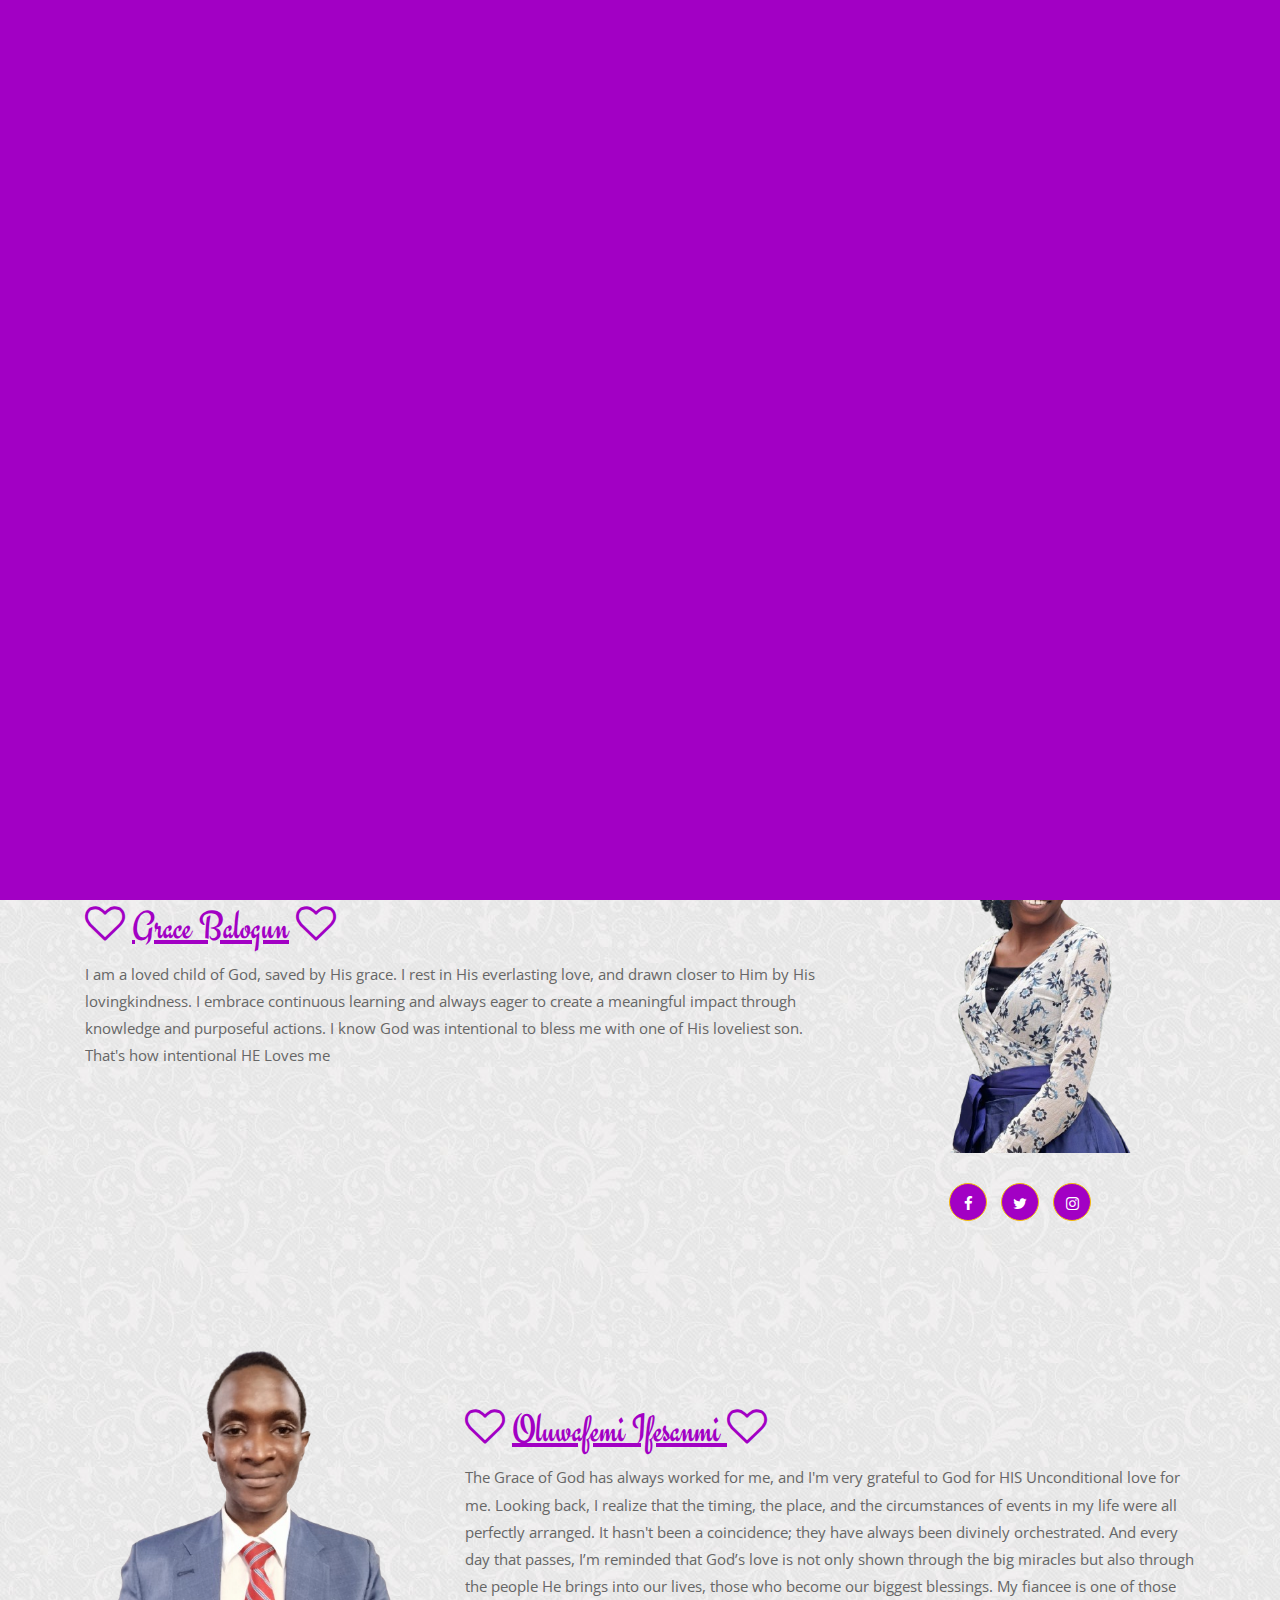
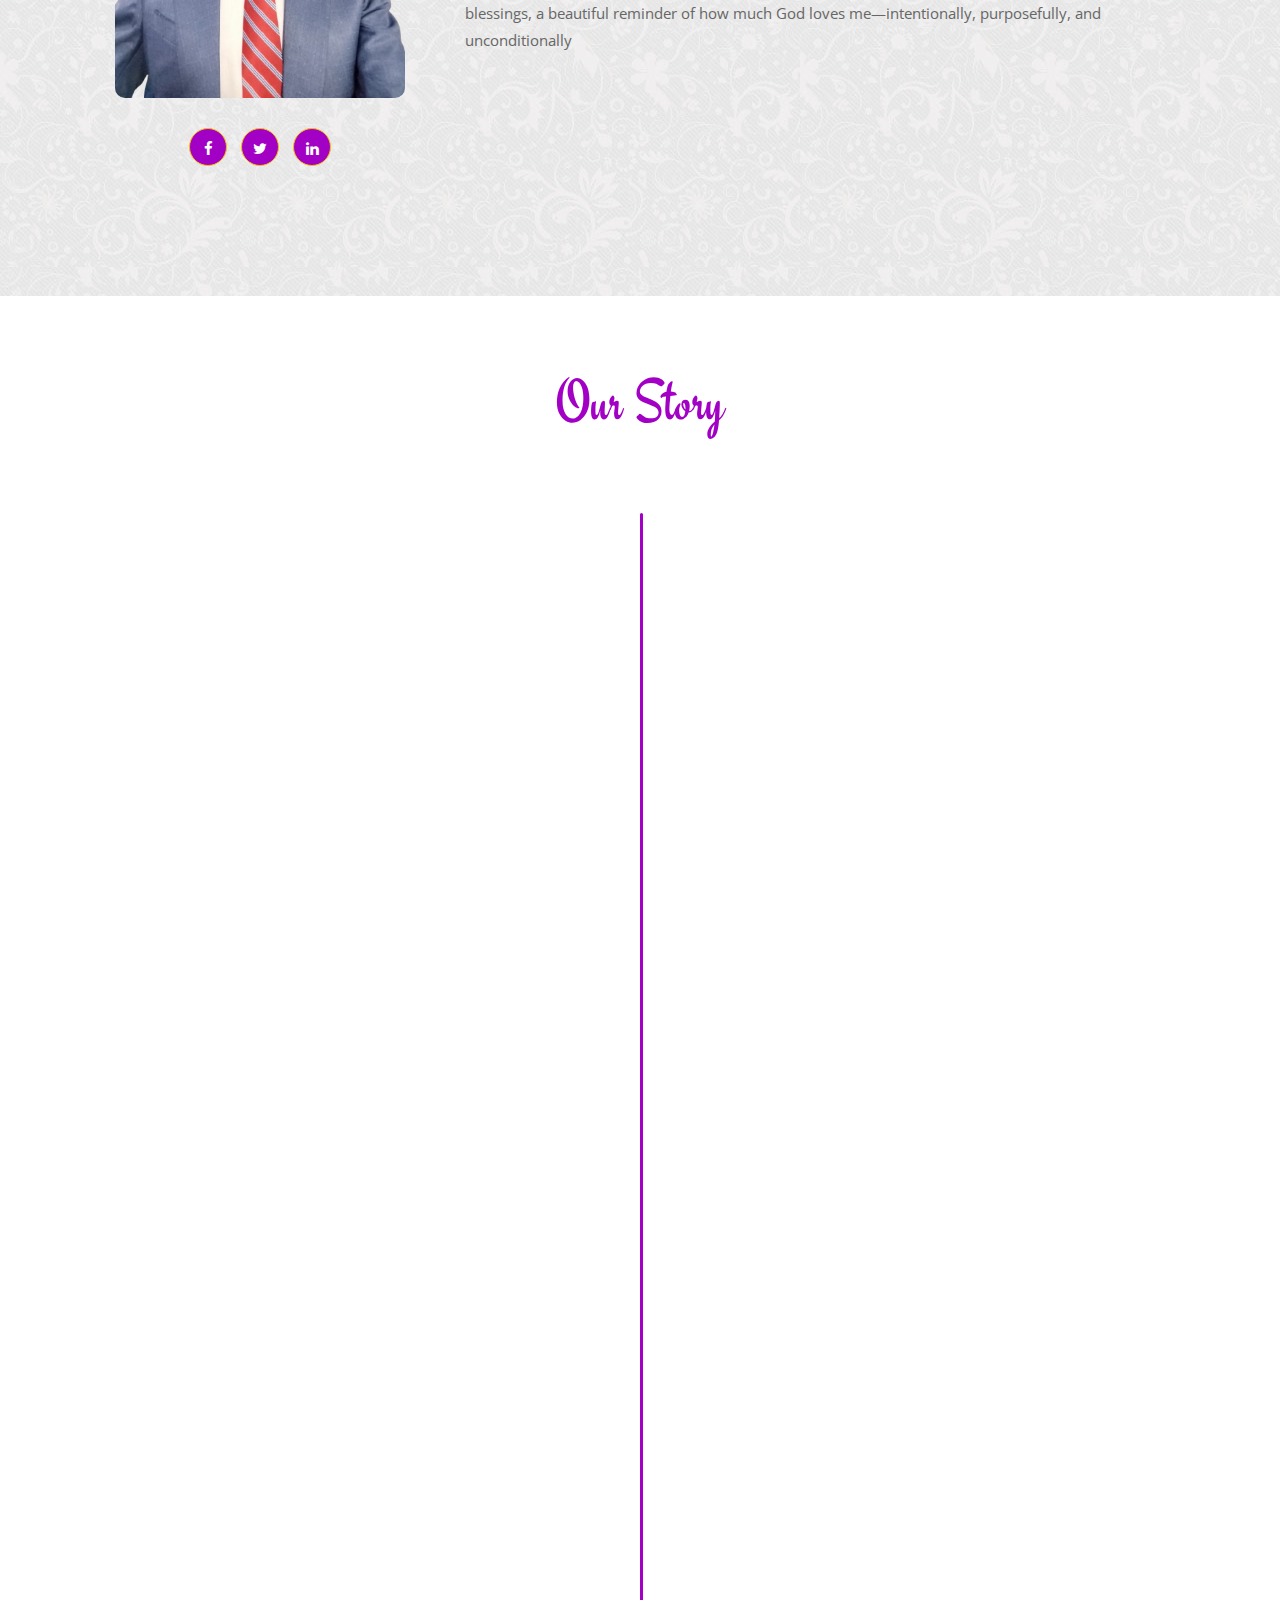
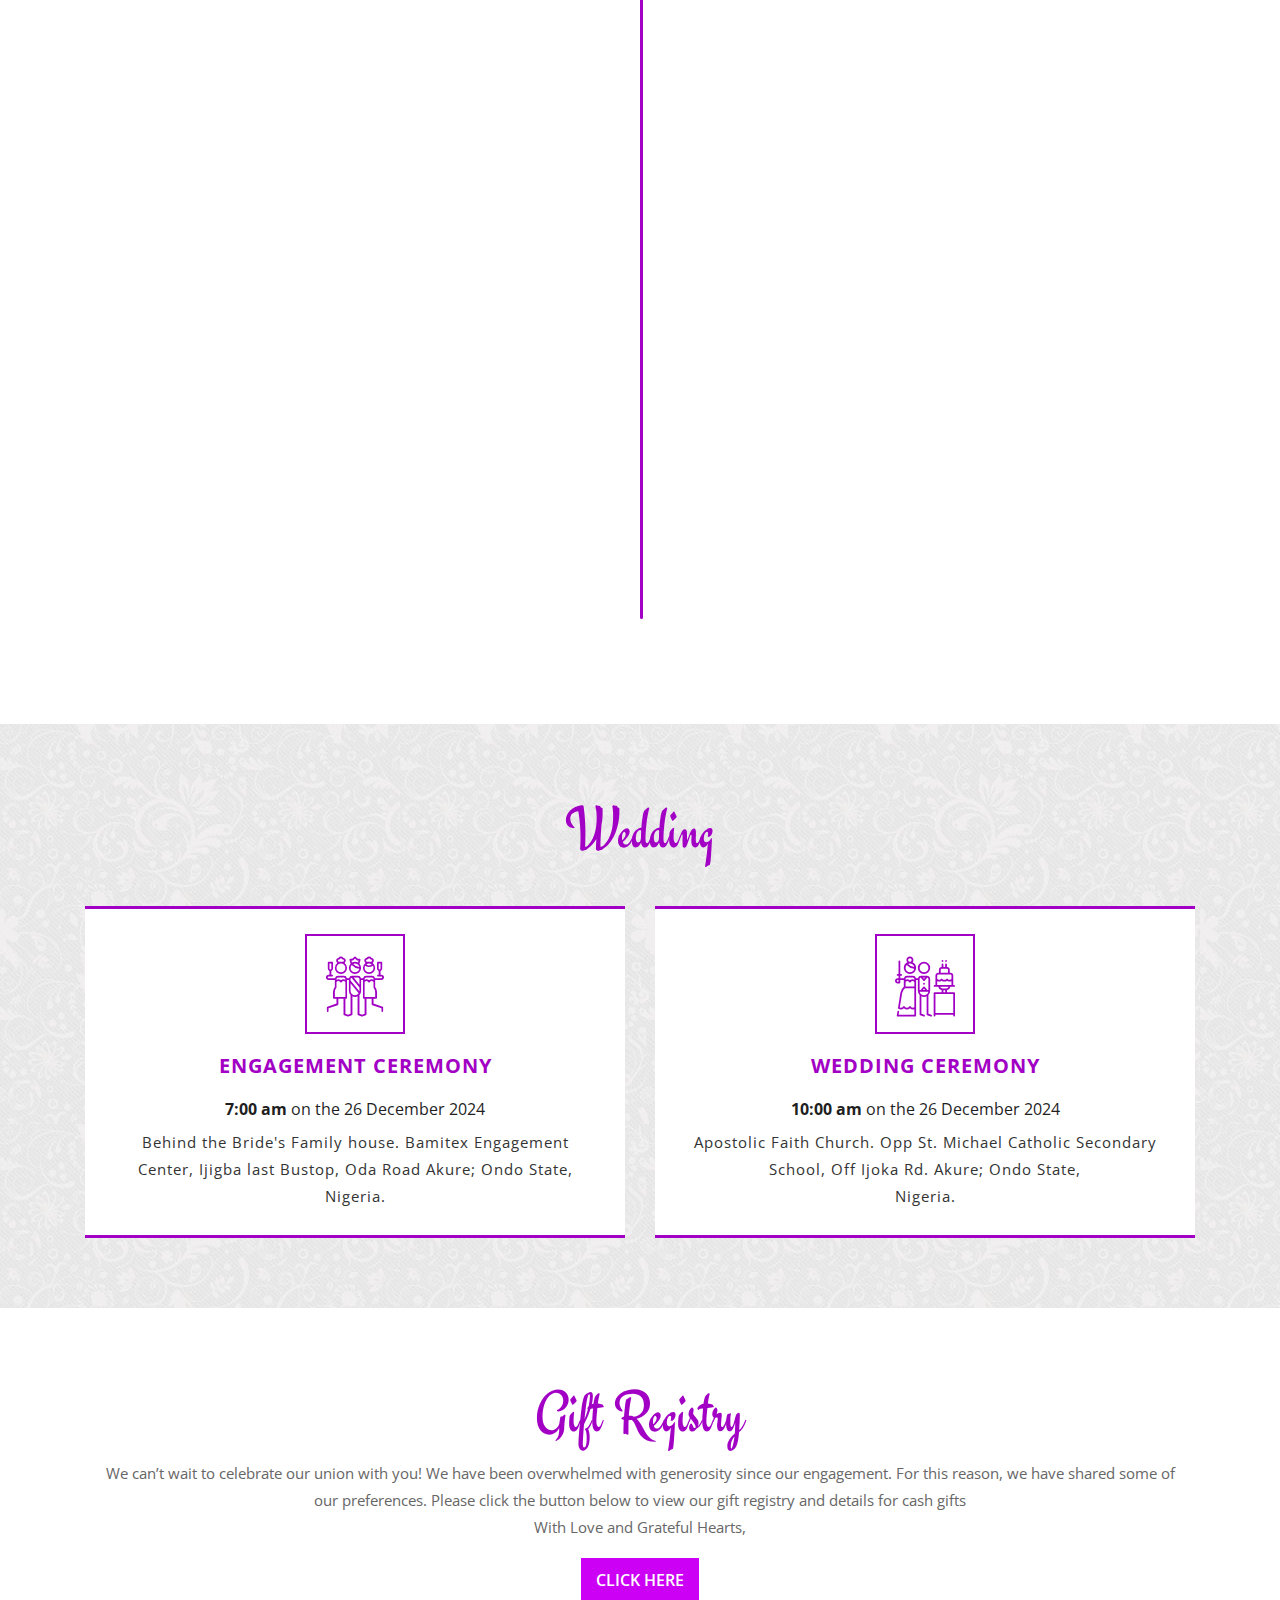
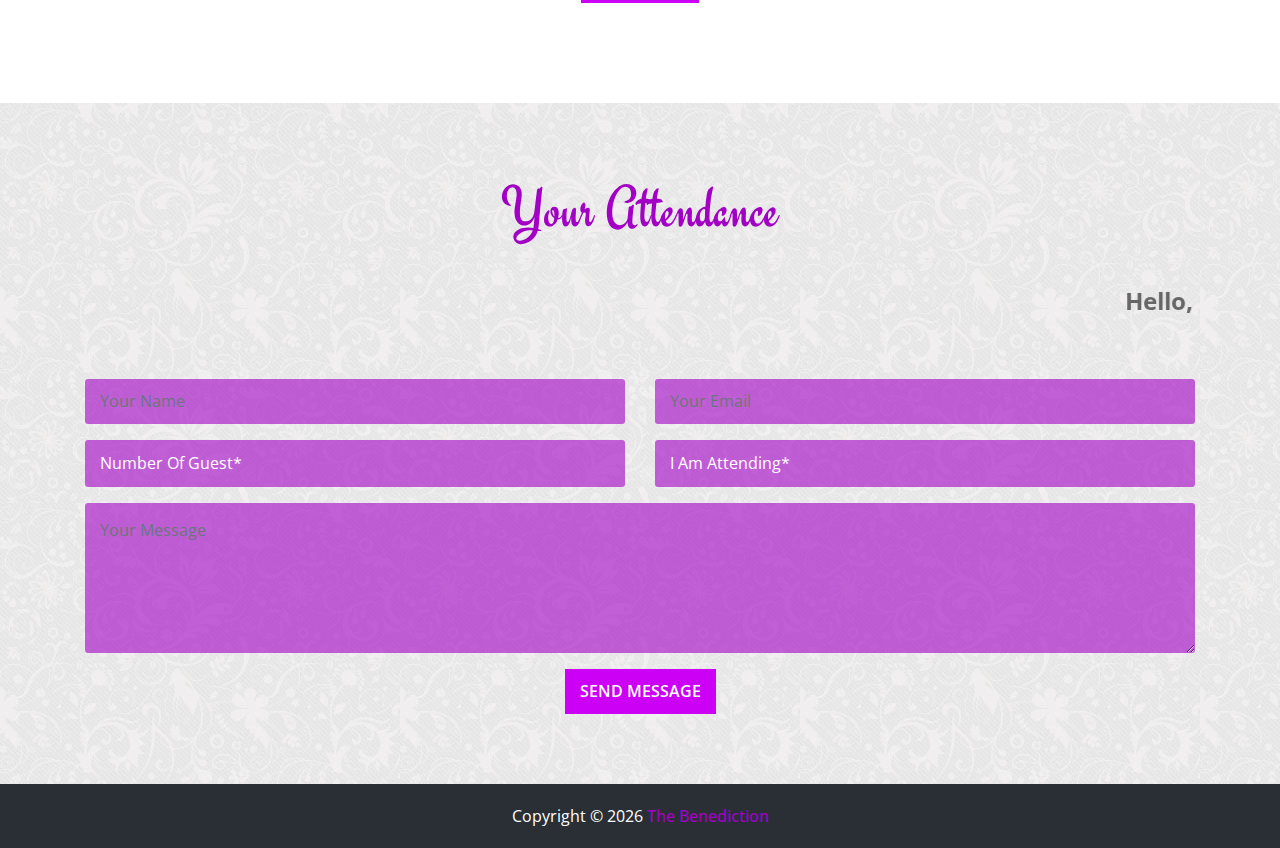
==== index.html @ 72c61d2c "Overhaul" ====
<!DOCTYPE html>
<html lang="en"><!-- Basic -->
<head>
	<meta charset="utf-8">
    <meta http-equiv="X-UA-Compatible" content="IE=edge">   
   
    <!-- Mobile Metas -->
    <meta name="viewport" content="width=device-width, minimum-scale=1.0, maximum-scale=1.0, user-scalable=no">
 
     <!-- Site Metas -->
    <title>The Benediction</title>  
    <meta name="keywords" content="">
    <meta name="description" content="">
    <meta name="author" content="">

    <!-- Site Icons -->
    <link rel="shortcut icon" href="images/favicon.ico" type="image/x-icon">
    <link rel="apple-touch-icon" href="images/apple-touch-icon.png">

    <!-- Tailwind CSS -->
	<link rel="stylesheet" href="css/tailwind.min.css" />
    <!-- Bootstrap CSS -->
    <link rel="stylesheet" href="css/bootstrap.min.css">
    <!-- Pogo Slider CSS -->
    <link rel="stylesheet" href="css/pogo-slider.min.css">
	<!-- Site CSS -->
    <link rel="stylesheet" href="css/style.css">    
    <!-- Responsive CSS -->
    <link rel="stylesheet" href="css/responsive.css">
    <!-- Custom CSS -->
    <link rel="stylesheet" href="css/custom.css">
	<style>
		.logo_title{
			display: inline-flex;
			font-family: 'Engagement', cursive;
		}
		.logo_title h2{
			font-size: 48px !important;
			color: #e3a902 !important;
		}
	</style>

    <!--[if lt IE 9]>
      <script src="https://oss.maxcdn.com/libs/html5shiv/3.7.0/html5shiv.js"></script>
      <script src="https://oss.maxcdn.com/libs/respond.js/1.4.2/respond.min.js"></script>
    <![endif]-->

</head>
<body id="home" data-spy="scroll" data-target="#navbar-wd" data-offset="98">

	<!-- LOADER -->
    <div id="preloader">
		<div class="preloader pulse">
			<h3>Grace Balogun & Oluwafemi Ifesanmi</h3>
		</div>
    </div>
	<!-- end loader -->
    <!-- END LOADER -->
	
	<!-- Start header -->
	<header class="top-header">
		<nav class="navbar header-nav navbar-expand-lg">
            <div class="container">
				<a class="navbar-brand logo_title" href="index.html">
					<img src="images/logo.png" alt="image">
					<h1 class="mt-3 text-bold benedictn text-4xl">TheBenediction</h1>
				</a>
				<button class="navbar-toggler" type="button" data-toggle="collapse" data-target="#navbar-wd" aria-controls="navbar-wd" aria-expanded="false" aria-label="Toggle navigation">
					<span></span>
					<span></span>
					<span></span>
				</button>
                <div class="collapse navbar-collapse justify-content-end" id="navbar-wd">
                    <ul class="navbar-nav">
                        <li><a class="nav-link active" href="#home">Home</a></li>
                        <li><a class="nav-link" href="#about">About</a></li>
                        <li><a class="nav-link" href="#story">Story</a></li>
						<li><a class="nav-link" href="#wedding">Wedding</a></li>
                        <li><a class="nav-link" href="#events">Events</a></li>
						<li><a class="nav-link" href="#contact">Contact</a></li>
                    </ul>
                </div>
            </div>
        </nav>
	</header>
	<!-- End header -->
	
	<!-- Start Banner -->
	<div class="home-slider">
		<ul class="rslides">
			<li><img src="images/slider-01.jpg" alt=""></li>
			<li><img src="images/5.png" alt=""></li>
			<li><img src="images/slider-03.jpg" alt=""></li>
		</ul>
		<div class="lbox-details">
			<!-- <h1 class="benedictn">Grace Balogun & Oluwafemi Ifesanmi</h1>
			<h2>We're getting married</h3> -->
			<div class="countdown main-time clearfix">
				<div id="timer">
					<h3> 26 December 2024</h3>
					<div id="days"></div>
					<div id="hours"></div>
					<div id="minutes"></div>
					<div id="seconds"></div>
				</div>
			</div>
		</div>
	</div>
	<!-- End Banner -->
	
	<!-- Start About us -->
	<div id="about" class="about-box">
		<div class="about-a1">
			<div class="container">
				<!-- <div class="row">
					<div class="col-lg-12 text-center">
						<div class="title-box benedictn">
							<h2>Oluwafemi Ifesanmi <span> & </span> Grace Balogun </h2>
						</div>
					</div>
				</div> -->
				<div class="row">
					<div class="col-lg-12 col-md-12 col-sm-12">
						<div class="row align-items-center about-main-info">
							<div class="col-lg-8 col-md-6 col-sm-12">
								<h2> <i class="fa fa-heart-o benedictn" aria-hidden="true"></i> <span class="">Grace Balogun</span> <i class="fa fa-heart-o benedictn" aria-hidden="true"></i></h2>
								<p>I am a loved child of God, saved by His grace. I rest in His everlasting love, and drawn closer to Him by His lovingkindness. I embrace continuous learning and always eager to create a meaningful impact through knowledge and purposeful actions. I know God was intentional to bless me with one of His loveliest son. That's how intentional HE Loves me</p>
							</div>
							<div class="col-lg-4 col-md-6 col-sm-12">
								<div class="about-m">
									<div class="about-img">
										<img class="img-fluid" src="images/about-img-0.png" alt="" />
									</div>
									<ul>
										<li><a href="https://www.facebook.com/oxenads"><i class="fa fa-facebook"></i></a></li>
										<li><a href="https://x.com/yembal29"><i class="fa fa-twitter"></i></a></li>
										<li><a href="https://www.instagram.com/oxenads/"><i class="fa fa-instagram"></i></a></li>
									</ul>
								</div>
							</div>
						</div>
						<div class="row align-items-center about-main-info">
							<div class="col-lg-4 col-md-6 col-sm-12">
								<div class="about-m">
									<div class="about-img">
										<img class="img-fluid" src="images/about-img-021.png" alt="" />
									</div>
									<ul>
										<li><a href="https://www.facebook.com/Ifesanmi.OLUWAFEMl"><i class="fa fa-facebook"></i></a></li>
										<li><a href="https://x.com/OIfesanmi"><i class="fa fa-twitter"></i></a></li>
										<li><a href="https://www.linkedin.com/in/oluwafemi-ifesanmi/"><i class="fa fa-linkedin"></i></a></li>
									</ul>
								</div>
							</div>
							<div class="col-lg-8 col-md-6 col-sm-12">
								<h2> <i class="fa fa-heart-o benedictn" aria-hidden="true"></i> <span class="">Oluwafemi Ifesanmi </span> <i class="fa fa-heart-o benedictn" aria-hidden="true"></i></h2>
								<p>The Grace of God has always worked for me, and I'm very grateful to God for HIS Unconditional love for me. Looking back, I realize that the timing, the place, and the circumstances of events in my life were all perfectly arranged. It hasn't been a coincidence; they have always been divinely orchestrated. And every day that passes, I’m reminded that God’s love is not only shown through the big miracles but also through the people He brings into our lives, those who become our biggest blessings. My fiancee is one of those blessings, a beautiful reminder of how much God loves me—intentionally, purposefully, and unconditionally </p>
							</div>
						</div>
					</div>
				</div>
			</div>
		</div>
	</div>
	<!-- End About us -->
	
	<!-- Start Story -->
	<div id="story" class="story-box main-timeline-box">
		<div class="container">
			<div class="row">
				<div class="col-lg-12">
					<div class="title-box">
						<h2>Our Story</h2>
					</div>
				</div>
			</div>
			
			<div class="timeLine">
				<div class="row">
					<div class="lineHeader hidden-sm hidden-xs"></div>
					<div class="lineFooter hidden-sm hidden-xs"></div>

					<div class="col-lg-6 col-md-6 col-sm-12 col-xs-12 item" >
						<div class="caption">
							<div class="star center-block">
								<span class="h">10</span>
								<span>March </span>
								<span>2024</span>
							</div>
							<div class="image">
								<img src="images/time-01.jpg" alt="" />
								<div class="title">
									<h2>Click Here <i class="fa fa-angle-right" aria-hidden="true"></i></h2>
								</div>
							</div>
							<div class="textContent">
								<p class="lead">We had known eachother for a while, She had always been around,... I just didn't <strike>Notice</strike> <b>See</b> 😜 Her in that way. She is a very close friend to my very close friend, and on this notable day (being Mothers Day), we met again at the event celebration in the Church and unlike the normal exchange of pleasantries, we somehow connected. We immediately found a common language, and the rest is story 🤷🏽‍♂️🤭</p>
							</div>
						</div>
					</div>
					<div class="col-lg-6 col-md-6 col-sm-12 col-xs-12 item">
						<div class="caption">
							<div class="star center-block">
								<span class="h">27</span>
								<span>April</span>
								<span>2024</span>
							</div>
							<div class="image">
								<img src="images/time-02.jpg" alt="" />
								<div class="title">
									<h2>Hangout <i class="fa fa-angle-right" aria-hidden="true"></i></h2>
								</div>
							</div>
							<div class="textContent">
								<p class="lead">It was the 10th of March, 2024—a Sunday like any other, or so I thought. After the service, I had just risen from my praying knees, ready to join the Mothering Day reception at church. It was a day dedicated to celebrating the women, and in a touching gesture, the men of the church served us. I decided to wait patiently for the last batch to get my meal, taking in the joyful atmosphere.</p>
							</div>
						</div>
					</div>
					<div class="col-lg-6 col-md-6 col-sm-12 col-xs-12 item" >
						<div class="caption">
							<div class="star center-block">
								<span class="h">Some</span>
								<span>Other </span>
								<span>Time</span>
							</div>
							<div class="image">
								<img src="images/time-06.jpg" alt="" />
								<div class="title">
									<h2>Well🤷🏽‍♂️ <i class="fa fa-angle-right" aria-hidden="true"></i></h2>
								</div>
							</div>
							<div class="textContent">
								<p class="lead">Finally, it was my turn, and as I collected my food and settled at a table with friends, I couldn’t help but glance around. That’s when I saw him—a tall, gentle man holding a plate of rice. He sat nearby, and I greeted him warmly. I recognized him as a friend of a friend, but I didn’t realize then that this brief meeting was the beginning of something far more meaningful.</p>
							</div>
						</div>
					</div>
					<div class="col-lg-6 col-md-6 col-sm-12 col-xs-12 item">
						<div class="caption">
							<div class="star center-block">
								<span class="h">03</span>
								<span>April</span>
								<span>2017</span>
							</div>
							<div class="image">
								<img src="images/time-03.jpg" alt="" />
								<div class="title">
									<h2>First date <i class="fa fa-angle-right" aria-hidden="true"></i></h2>
								</div>
							</div>
							<div class="textContent">
								<p class="lead">Later that evening, curiosity got the best of me, and I reached out to a mutual friend for his contact. With genuine friendliness, I offered my assistance as a LinkedIn manager—a simple act that laid the foundation for what was to come. From that Sunday onward, our conversations became frequent and unexpectedly profound. God was speaking to me about him, yet it didn’t make sense to me then, and I prayed fervently to dismiss what I felt stirring.</p>
							</div>
						</div>
					</div>
						<div class="col-lg-6 col-md-6 col-sm-12 col-xs-12 item">
							<div class="caption">
								<div class="star center-block">
									<span class="h">11</span>
									<span>June</span>
									<span>2024</span>
								</div>
								<div class="image">
									<img src="images/event-img-01.jpg" alt="" />
									<div class="title">
										<h2>Proposal (Evening) <i class="fa fa-angle-right" aria-hidden="true"></i></h2>
									</div>
								</div>
								<div class="textContent">
									<p class="lead">But then, something changed. Month later, Oluwafemi asked me, quite directly, if I was praying about him. His words caught me off guard. “Praying for you or praying about you?” I replied, half-joking, trying to mask my surprise. He confidently responded that he believed I was praying for him, but humbly requested that I also pray about him. It was then that he revealed his intentions, laying bare what had been on his heart.</p>
								</div>
							</div>
						</div>
						<div class="col-lg-6 col-md-6 col-sm-12 col-xs-12 item">
							<div class="caption">
								<div class="star center-block">
									<span class="h">29</span>
									<span>June</span>
									<span>2024</span>
								</div>
								<div class="image">
									<img src="images/time-04.jpg" alt="" />
									<div class="title">
										<h2>Engagement <i class="fa fa-angle-right" aria-hidden="true"></i></h2>
									</div>
								</div>
								<div class="textContent">
									<p class="lead">It was a moment of clarity for me. I had been content with the idea of friendship, and nothing more, but Oluwafemi’s sincerity made me realize it was time to surrender my own plans to God and allow myself to be vulnerable.</p>
								</div>
							</div>
						</div>
						<div class="col-lg-6 col-md-6 col-sm-12 col-xs-12 item">
							<div class="caption">
								<div class="star center-block">
									<span class="h">26</span>
									<span>Dec</span>
									<span>2024</span>
								</div>
								<div class="image">
									<img src="images/time-05.jpg" alt="" />
									<div class="title">
										<h2>Our Wedding <i class="fa fa-angle-right" aria-hidden="true"></i></h2>
									</div>
								</div>
								<div class="textContent">
									<p class="lead">In Oluwafemi, I had found more than just a friend. I find a partner I feel confident and joyful walking down the aisle with—a man God had been intentional in bringing into my life. It is more proof to how deeply He loves me, gracing me with one of His loveliest sons. <b><i class="text-red-900">And that’s how our story began.</i></b></p>
								</div>
							</div>
						</div>
						<div class="col-lg-6 col-md-6 col-sm-12 col-xs-12 item">
							<div class="caption">
								<div class="star center-block">
									<!-- <span class="h">26</span> -->
									<span>Right</span>
									<span>Now</span>
								</div>								
								<div class="image">
									<img src="images/Benediction.png" alt="">
									<div class="title">
										<h2>Our Marriage <i class="fa fa-angle-right" aria-hidden="true"></i></h2>
									</div>
								</div>
								<div class="textContent">
									<p class="lead">The love of God, and HIS Grace embedded!
										HIS Grace is our active Love before we met, while we got into courtship and forever in our marriage. Bestowing nothing less than Himself upon our relationship.
										This same grace saved us through faith - A priceless gift of God.</p>
								</div>
							</div>
						</div>

				</div>
			</div>
			
		</div>
	</div>
	<!-- End Story -->
	
	<!-- Start Family -->
	<!-- <div id="family" class="family-box">
		<div class="container">
			<div class="row">
				<div class="col-lg-12">
					<div class="title-box">
						<h2>Family</h2>
						<p>Lorem ipsum dolor sit amet, consectetur adipiscing elit. </p>
					</div>
				</div>
			</div>
			<div class="row">
				<div class="col-lg-4 col-md-6 col-sm-12">
					<div class="single-team-member">
						<div class="family-img">
							<img class="img-fluid" src="images/family-01.jpg" alt="" />
						</div>
						<div class="family-info">
							<h4>Mr. Alonso Wiles </h4>
							<p>{ Leida’s Father }</p>
						</div>
					</div>
				</div>
				<div class="col-lg-4 col-md-6 col-sm-12">
					<div class="single-team-member">
						<div class="family-img">
							<img class="img-fluid" src="images/family-02.jpg" alt="" />
						</div>
						<div class="family-info">
							<h4>Mr. Evon Wiles </h4>
							<p>{ Leida’s Mother }</p>
						</div>
					</div>
				</div>
				<div class="col-lg-4 col-md-6 col-sm-12">
					<div class="single-team-member">
						<div class="family-img">
							<img class="img-fluid" src="images/family-03.jpg" alt="" />
						</div>
						<div class="family-info">
							<h4>Mr. Chris Wiles </h4>
							<p>{ Leida’s Brother }</p>
						</div>
					</div>
				</div>
				<div class="col-lg-4 col-md-6 col-sm-12">
					<div class="single-team-member">
						<div class="family-img">
							<img class="img-fluid" src="images/family-04.jpg" alt="" />
						</div>
						<div class="family-info">
							<h4>Mr. Adina Wiles </h4>
							<p>{ Leida’s Sister }</p>
						</div>
					</div>
				</div>
				<div class="col-lg-4 col-md-6 col-sm-12">
					<div class="single-team-member">
						<div class="family-img">
							<img class="img-fluid" src="images/family-05.jpg" alt="" />
						</div>
						<div class="family-info">
							<h4>Mr. Annetta Wiles </h4>
							<p>{ Leida’s Sister }</p>
						</div>
					</div>
				</div>
				<div class="col-lg-4 col-md-6 col-sm-12">
					<div class="single-team-member">
						<div class="family-img">
							<img class="img-fluid" src="images/family-06.jpg" alt="" />
						</div>
						<div class="family-info">
							<h4>Mr. Ladonna Wiles </h4>
							<p>{ Leida’s Sister }</p>
						</div>
					</div>
				</div>
			</div>
		</div>
	</div> -->
	<!-- End Family -->
	
	<!-- Start Gallery -->
	<!-- <div id="gallery" class="gallery-box">
		<div class="container">
			<div class="row">
				<div class="col-lg-12">
					<div class="title-box">
						<h2>Gallery</h2>
						<p>Pictures from our Pre-wedding Shoot will come here. </p>
					</div>
				</div>
			</div>
			<div class="row">
				<ul class="popup-gallery clearfix">
					<li>
						<a href="images/gallery-01.jpg">
							<img class="img-fluid" src="images/gallery-01.jpg" alt="single image">
							<span class="overlay"><i class="fa fa-heart-o benedictn" aria-hidden="true"></i></span>
						</a>
					</li>
					<li>
						<a href="images/gallery-02.jpg">
							<img class="img-fluid" src="images/gallery-02.jpg" alt="single image">
							<span class="overlay"><i class="fa fa-heart-o benedictn" aria-hidden="true"></i></span>
						</a>
					</li>
					<li>
						<a href="images/gallery-03.jpg">
							<img class="img-fluid" src="images/gallery-03.jpg" alt="single image">
							<span class="overlay"><i class="fa fa-heart-o benedictn" aria-hidden="true"></i></span>
						</a>
					</li>
					<li>
						<a href="images/gallery-04.jpg">
							<img class="img-fluid" src="images/gallery-04.jpg" alt="single image">
							<span class="overlay"><i class="fa fa-heart-o benedictn" aria-hidden="true"></i></span>
						</a>
					</li>
					<li>
						<a href="images/gallery-05.jpg">
							<img class="img-fluid" src="images/gallery-05.jpg" alt="single image">
							<span class="overlay"><i class="fa fa-heart-o benedictn" aria-hidden="true"></i></span>
						</a>
					</li>
					<li>
						<a href="images/gallery-06.jpg">
							<img class="img-fluid" src="images/gallery-06.jpg" alt="single image">
							<span class="overlay"><i class="fa fa-heart-o benedictn" aria-hidden="true"></i></span>
						</a>
					</li>
					<li>
						<a href="images/gallery-07.jpg">
							<img class="img-fluid" src="images/gallery-07.jpg" alt="single image">
							<span class="overlay"><i class="fa fa-heart-o benedictn" aria-hidden="true"></i></span>
						</a>
					</li>
					<li>
						<a href="images/gallery-08.jpg">
							<img class="img-fluid" src="images/gallery-08.jpg" alt="single image">
							<span class="overlay"><i class="fa fa-heart-o benedictn" aria-hidden="true"></i></span>
						</a>
					</li>
				</ul>
			</div>
		</div>
	</div> -->
	<!-- End Gallery -->
	
	<!-- Start Wedding -->
	
	<div id="wedding" class="wedding-box">
		<div class="container">
			<div class="row">
				<div class="col-lg-12">
					<div class="title-box">
						<h2>Wedding</h2>
					</div>
				</div>
			</div>
			
			<div class="row">
                <div class="col-md-6 col-sm-6">
                    <button class="serviceBox" type="button" class="btn btn-primary" data-toggle="modal" data-target="#exampleModalLong">
                        <div class="service-icon"><i class="flaticon-engagement-party"></i></div>
                        <h3 class="title">Engagement Ceremony </h3>
						<h4><b>7:00 am</b> on the 26 December 2024</h4>
                        <p class="description">
                            Behind the Bride's Family house. Bamitex Engagement Center, Ijigba last Bustop, Oda Road Akure; Ondo State, Nigeria.
                        </p>
                    </button>
                </div>

                <div class="col-md-6 col-sm-6">
                    <button class="serviceBox"type="button" class="btn btn-primary" data-toggle="modal" data-target="#weddingCeremony">
                        <div class="service-icon"><i class="flaticon-wedding"></i></div>
                        <h3 class="title">Wedding Ceremony </h3>
						<h4><b>10:00 am</b> on the 26 December 2024</h4>
                        <p class="description">
                            Apostolic Faith Church. Opp St. Michael Catholic Secondary School, Off Ijoka Rd. Akure; Ondo State,<br> Nigeria.
                        </p>
                    </button>
                </div>

                <!-- <div class="col-md-4 col-sm-6">
                    <div class="serviceBox">
                        <div class="service-icon"><i class="flaticon-reception-bell"></i></div>
                        <h3 class="title">Reception Ceremony </h3>
						<h4><b>After Church Service</b></h4>
                        <p class="description">
                            Behind the Bride's Family house. Batex Engagement Center, Ijigba last Bustop, Oda Road Akure; Ondo State, Nigeria.
                        </p>
                    </div>
                </div> -->
            </div>
			
		</div>
	</div>
	
	<!-- End Wedding -->
	
	<!-- Start Events -->
	<div id="events" class="events-box">
		<div class="container">
			<div class="row">
				<div class="col-lg-12">
					<div class="title-box">
						<div class="container">
						<h2>Gift Registry</h2>
						<p>We can’t wait to celebrate our union with you! We have been overwhelmed with generosity since our engagement. For this reason, we have shared some of our preferences. Please click the button below to view our gift registry and details for cash gifts
							<br>
							With Love and Grateful Hearts,  
						</p>
						<div class="submit-button">
							<button type="button" class=" btn btn-common" data-toggle="modal" data-target=".bd-example-modal-xl">click here</button>
						</div>
					</div>
						<div class=" modal fade bd-example-modal-xl" tabindex="-1" role="dialog" aria-labelledby="myExtraLargeModalLabel" aria-hidden="true">
							<div class="modal-dialog modal-xl">
								<div class="modal-content">
									<div class="modal-body">
									  <div class="row">
										<div class="col-sm-6 modalBox">
										  <div class="card">
											<div class="card-body">
											  <h5 class="card-title">Gift Registry</h5>
											  <p class="card-text">Thank you very much for your thoughtfulness and generosity. We appreciate you.</p>
											  <div class="submit-button">
											  	<a href="https://www.amazon.com/wedding/share/TheBenediction2024" class="btn btn-common">Order Gift</a>
											</div>
											</div>
										  </div>
										</div>
										<div class="col-sm-6 modalBox">
										  <div class="card">
											<div class="card-body">
											  <h5 class="card-title">Cash Gifts</h5>
											  <p class="card-text">Below are the details for cash gifts.</p>
											  <ul>
												<h3>Nigerian Bank Details:</h3>

												<li>Account Name: Oluwafemi Ifesanmi</li>
												
												<li>Bank Name: UBA </li>
												
												<li>Bank Account: 2152572848</li>
												<br>
												<h3>Zelle Information:</h3>
												
												<li>Name: Grace Balogun</li>
												
												<li>Email: gracebalogun8@gmail.com</li>
												
											  </ul>
											</div>
										  </div>
										</div>
									  </div>
									</div>
									<div class="modal-footer">
										<button type="button" class="btn btn-secondary" data-dismiss="modal">Close</button>
									</div>
								</div>
							</div>
						</div>
					</div>
				</div>
			</div>
			<!-- <div class="row">
				<div class="col-lg-12">
					<div class="title-box">
						<h2>Gift Registry</h2>
						<br>
						<h2>Dr. Okunola Adesola</h2>
						<br>
						<h2>Dr. Olasunkanmi Musibau</h2>
						<br>
						<h2>Mr. Abunsango Ayobami</h2>
						<br>
						<h2>Dr. Anaso Ijeoma</h2>
						<br>
						<h2>Dr. Olumide Adeyemo</h2>
						<br>
						<h2>Chief & Mrs Tokunbo Ajasin</h2>
						<br>
						<h2>Comrade & Mrs Wole Aina</h2>
						<br>
						<h2>Mr. Mukaila Lawal</h2>
						<br>
						<h2>Mr. Iheacho Henry</h2>
						<br> 
						<h2>Mr. Mrs. Babatope Makun</h2>
						<br> 
						<h2>Mr. Alex Adebayo</h2>
						<br> 
						<h2>Rev. Dotun Ewumi</h2>
						<br> 
						<h2>Members of Anthony Group One</h2>
						<br>
						
						<h2>Ms. Faith Eriba</h2>
						<br>
						<h2>Mr & Mrs. Abraham Popogbe</h2>
						<br>
						<h2>Mr & Mrs. Tolu Orija</h2>
						<br>
						<h2>Mr Michael Onyia</h2>
						<br>
						<h2>The ICAN Family</h2>
						<br>
						<h2>Mr. Nwobu Kingsley</h2>
						<br>
					</div>
				</div>
			</div> -->
			<!-- <div class="row">
				<div class="col-lg-4 col-md-6 col-sm-12">
					<div class="event-inner">
						<div class="event-img">
							<img class="img-fluid" src="images/event-img-01.jpg" alt="" />
						</div>
						<h2>2 June 2018 Engagement</h2>
						<p>Lorem Ipsum is simply dummy text of the printing and typesetting industry. Lorem Ipsum has been the industry's standard </p>
						<a href="#">See location <i class="fa fa-angle-double-right" aria-hidden="true"></i></a>
					</div>
				</div>
				<div class="col-lg-4 col-md-6 col-sm-12">
					<div class="event-inner">
						<div class="event-img">
							<img class="img-fluid" src="images/event-img-02.jpg" alt="" />
						</div>
						<h2>3 June 2018 Main Ceremony </h2>
						<p>Lorem Ipsum is simply dummy text of the printing and typesetting industry. Lorem Ipsum has been the industry's standard </p>
						<a href="#">See location <i class="fa fa-angle-double-right" aria-hidden="true"></i></a>
					</div>
				</div>
				<div class="col-lg-4 col-md-6 col-sm-12">
					<div class="event-inner">
						<div class="event-img">
							<img class="img-fluid" src="images/event-img-03.jpg" alt="" />
						</div>
						<h2>4 June 2018 Wedding party </h2>
						<p>Lorem Ipsum is simply dummy text of the printing and typesetting industry. Lorem Ipsum has been the industry's standard </p>
						<a href="#">See location <i class="fa fa-angle-double-right" aria-hidden="true"></i></a>
					</div>
				</div>
			</div> -->
		</div>
	</div>
	<!-- End Events -->
	
	<!-- Start Contact -->
	<div id="contact" class="contact-box">
		<div class="container">
			<div class="row">
				<div class="col-lg-12">
					<div class="title-box">
						<h2>Your Attendance</h2>
					</div>
				</div>
				<div class="title-box">
						<p class="container">
							<marquee behavior="" class="inline-flex"direction="left" loop="">
								<div class="inline-flex items-baseline text-2xl font-bold">
									<p class="">Hello, There! We'd like to know your availability for our wedding. Please fill this form, This will assist with our preparations. </p> 
									<h1 id="typewriter" class=""></h1>
								</div>
							</marquee>
						</p>
				</div>
			</div>
			<div class="row">
				<div class="col-lg-12 col-sm-12 col-xs-12">
				  <div class="contact-block">
					<form id="" action="https://formspree.io/f/xrbgbrjy" method="POST">
					  <div class="row">
						<div class="col-md-6">
							<div class="form-group">
								<input type="text" class="form-control" id="name" name="name" placeholder="Your Name" required data-error="Please enter your name">
								<div class="help-block with-errors"></div>
							</div>                                 
						</div>
						<div class="col-md-6">
							<div class="form-group">
								<input placeholder="Your Email" id="email" class="form-control" required data-error="Please enter your email" type="email" name="email">
								<div class="help-block with-errors"></div>
							</div> 
						</div>
						<div class="col-md-6">
							<div class="form-group">
								<select class="custom-select d-block form-control" name="guests" id="guest" required data-error="Please select an item in the list.">
								  <option disabled selected>Number Of Guest*</option>
								  <option value="1">1</option>
								  <option value="2">2</option>
								  <option value="3">3</option>
								  <option value="4">4</option>
								  <option value="5">5</option>
								</select>
								<div class="help-block with-errors"></div>
							</div> 
						</div>
						<div class="col-md-6">
							<div class="form-group">
								<select class="custom-select d-block form-control" id="event" name="event" required data-error="Please select an item in the list.">
								  <option disabled selected>I Am Attending*</option>
								  <option value="1">All events</option>
								  <option value="2">Engagement ceremony</option>
								  <option value="3">Wedding ceremony</option>
								</select>
								<div class="help-block with-errors"></div>
							</div> 
						</div>
						<div class="col-md-12">
							<div class="form-group"> 
								<textarea class="form-control" id="message" name="message" placeholder="Your Message" rows="8" data-error="Write your message" required></textarea>
								<div class="help-block with-errors"></div>
							</div>
							<div class="submit-button text-center">
								<button class="btn btn-common" id="submit" type="submit">Send Message</button>
								<div id="msgSubmit" class="h3 text-center hidden"></div> 
								<div class="clearfix"></div> 
							</div>
						</div>
					  </div>            
					</form>
				  </div>
				</div>
			</div>
		</div>
	</div>
	<!-- End Contact -->
	
	
	<!-- Start Footer -->
	<footer class="footer-box">
		<div class="container">
			<div class="row">
				<div class="col-lg-12">
					<p class="footer-company-name text-base text-body-color">Copyright &copy; <script>document.write(new Date().getFullYear())</script> <a class=" text-indigo-600 text-base w-40 h-6 font-medium items-center justify-center text-center hover:animate-flipDown" href="https://thebenediction.vercel.app/">The Benediction</a> </p>
				</div>
			</div>
		</div>
	</footer>



  
  
	<!-- Modal -->
	<div class="modal fade" id="exampleModalLong" tabindex="-1" role="dialog" aria-labelledby="exampleModalLongTitle" aria-hidden="true">
		<div class="modal-dialog modal-dialog-scrollable modal-lg" role="document">
		<div class="modal-content">
			<div class="modal-header">
			<h5 class="modal-title" id="exampleModalLongTitle">Engagement Directions</h5>
			<button type="button" class="close" data-dismiss="modal" aria-label="Close">
				<span aria-hidden="true">&times;</span>
			</button>
			</div>
			<div class="modal-body">
				<div class="container">
					<div class="row">
						<div class="col-lg-12">
							<div class="title-box">
								<h2>Address</h2>
								<p>5 ijigba last bus stop, off oda road</p>
								<br>
								<h2>Directions</h2>
								<p>From anywhere, get to 'Oja Oba' (A central/major market in Akure); alight at 'Texaco filling station'. Board a vehicle from there to Kajola last Bus stop. At the final stop of the vehicle, call the RSVP.</p>
								<iframe src="https://www.google.com/maps/embed?pb=!1m18!1m12!1m3!1d15833.327933334278!2d5.2149423!3d7.202912899999999!2m3!1f0!2f0!3f0!3m2!1i1024!2i768!4f13.1!3m3!1m2!1s0x1047851cf800b8b1%3A0xccebafb214272baa!2sKajola%20Last%20Bus%20Stop!5e0!3m2!1sen!2sng!4v1730817687890!5m2!1sen!2sng" width="600" height="450" style="border:0;" allowfullscreen="" loading="lazy" referrerpolicy="no-referrer-when-downgrade"></iframe>
							</div>
						</div>
					</div>
				</div>
			</div>
			<div class="modal-footer">
			<button type="button" class="btn btn-secondary" data-dismiss="modal">Close</button>
			</div>
		</div>
		</div>
	</div>
 	<!-- Engagement Modal ends -->

  	<!--Wedding Modal -->
	<div class="modal fade" id="weddingCeremony" tabindex="-1" role="dialog" aria-labelledby="weddingCeremonyTitle" aria-hidden="true">
		<div class="modal-dialog modal-dialog-scrollable modal-lg" role="document">
		<div class="modal-content">
			<div class="modal-header">
			<h5 class="modal-title" id="weddingCeremonyTitle">Wedding Directions</h5>
			<button type="button" class="close" data-dismiss="modal" aria-label="Close">
				<span aria-hidden="true">×</span>
			</button>
			</div>
			<div class="modal-body">
			<div class="container">
				<div class="row">
					<div class="col-lg-12">
						<div class="title-box">
							<h2>Address</h2>
							<p>Apostolic Faith Church, Ijoka Rd, opp. St Michael, Akure 340283, Ondo Nigeria.</p>
							<br>
							<h2>Directions</h2>
							<p>From anywhere, get to 'Oja Oba' (A central/major market in Akure); alight at 'Texaco filling station'. Board a vehicle from there to Kajola last Bus stop. At the final stop of the vehicle, call the RSVP.</p>
							<iframe src="https://www.google.com/maps/embed?pb=!1m18!1m12!1m3!1d3958.1052870893927!2d5.194265473675478!3d7.228830592777231!2m3!1f0!2f0!3f0!3m2!1i1024!2i768!4f13.1!3m3!1m2!1s0x1047856444f181d1%3A0x677814ee8728c714!2sApostolic%20Faith%20Church%2C%20Ijoka%2C%20Akure!5e0!3m2!1sen!2sng!4v1730816051955!5m2!1sen!2sng" width="600" height="450" style="border:0;" allowfullscreen="" loading="lazy" referrerpolicy="no-referrer-when-downgrade"></iframe>
						</div>
					</div>
				</div>
			</div>
			<div class="modal-footer">
			<button type="button" class="btn btn-secondary" data-dismiss="modal">Close</button>
			</div>
		</div>
		</div>
	</div>
	
	<!-- Wedding Modal ends -->

	<!-- End Footer -->
	<script>
		const words = ["E se pupo!", "Thank You!", "Merci beaucoup!", "Daalụ!"];
		let i = 0;
		let j = 0;
		let currentWord = "";
		let isDeleting = false;
		
		function type() {
		  currentWord = words[i];
		  if (isDeleting) {
			document.getElementById("typewriter").textContent = currentWord.substring(0, j-1);
			j--;
			if (j == 0) {
			  isDeleting = false;
			  i++;
			  if (i == words.length) {
				i = 0;
			  }
			}
		  } else {
			document.getElementById("typewriter").textContent = currentWord.substring(0, j+1);
			j++;
			if (j == currentWord.length) {
			  isDeleting = true;
			}
		  }
		  setTimeout(type, 200);
		}
		
		type();
		</script>
	<!-- ALL JS FILES -->
	<script src="js/jquery.min.js"></script>
	<script src="js/popper.min.js"></script>
	<script src="js/bootstrap.min.js"></script>
    <!-- ALL PLUGINS -->
	<script src="js/jquery.magnific-popup.min.js"></script>
    <script src="js/jquery.pogo-slider.min.js"></script> 
	<script src="js/slider-index.js"></script>
	<script src="js/smoothscroll.js"></script>
	<script src="js/responsiveslides.min.js"></script>
    <script src="js/timeLine.min.js"></script>	
	<script src="js/form-validator.min.js"></script>
    <script src="js/contact-form-script.js"></script>
    <script src="js/custom.js"></script>
</body>
</html>
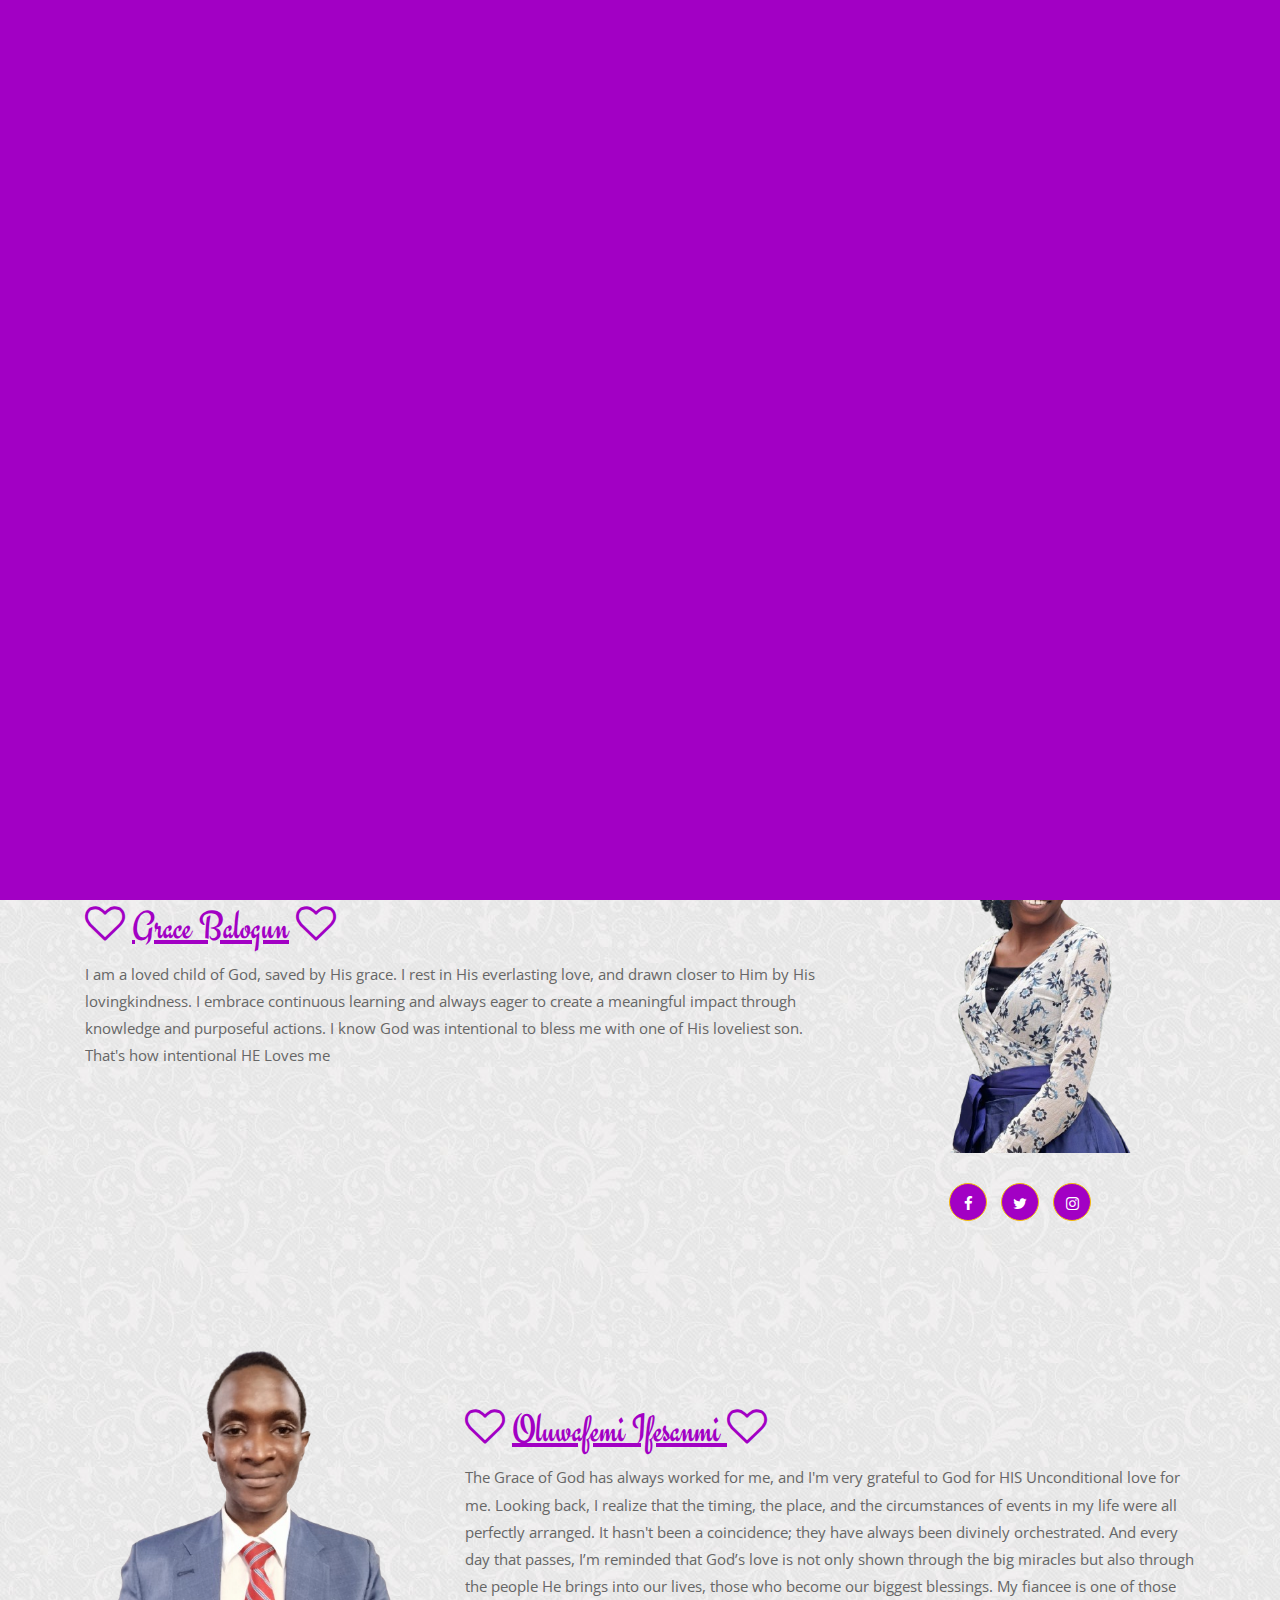
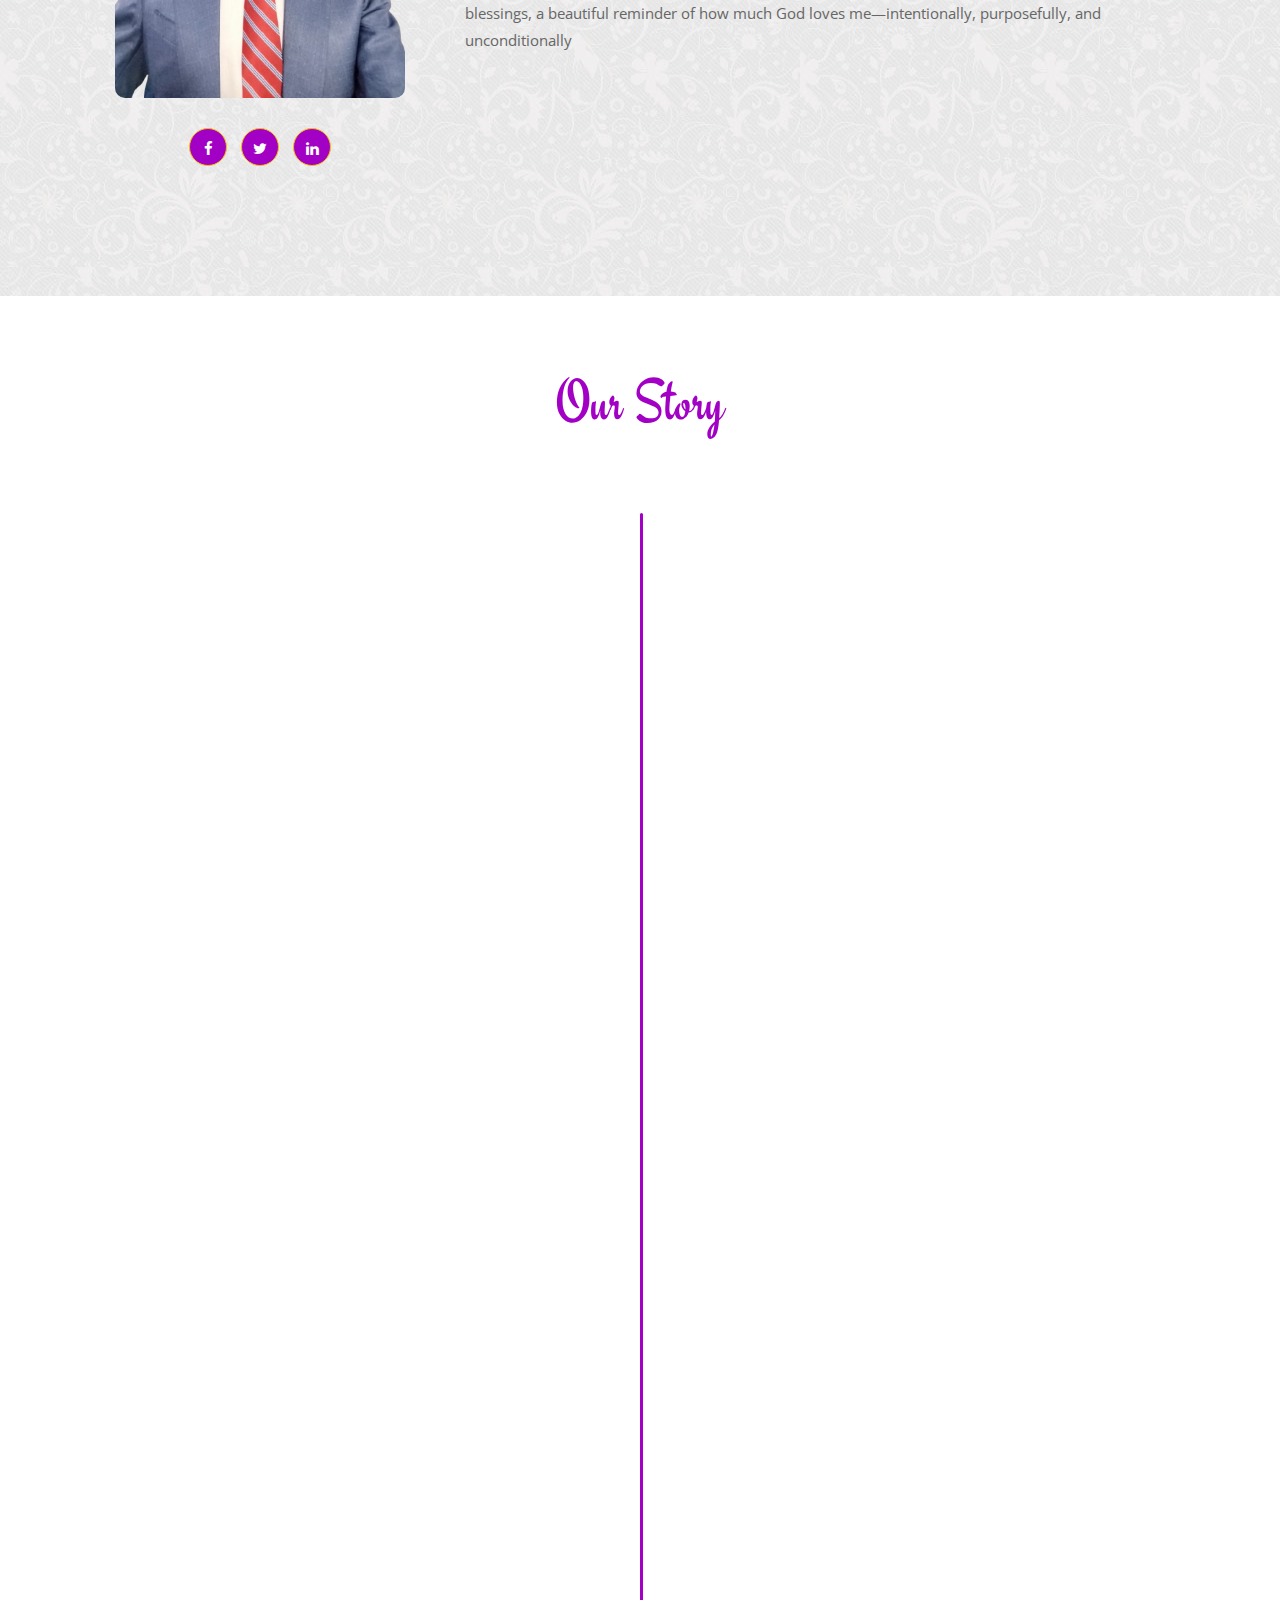
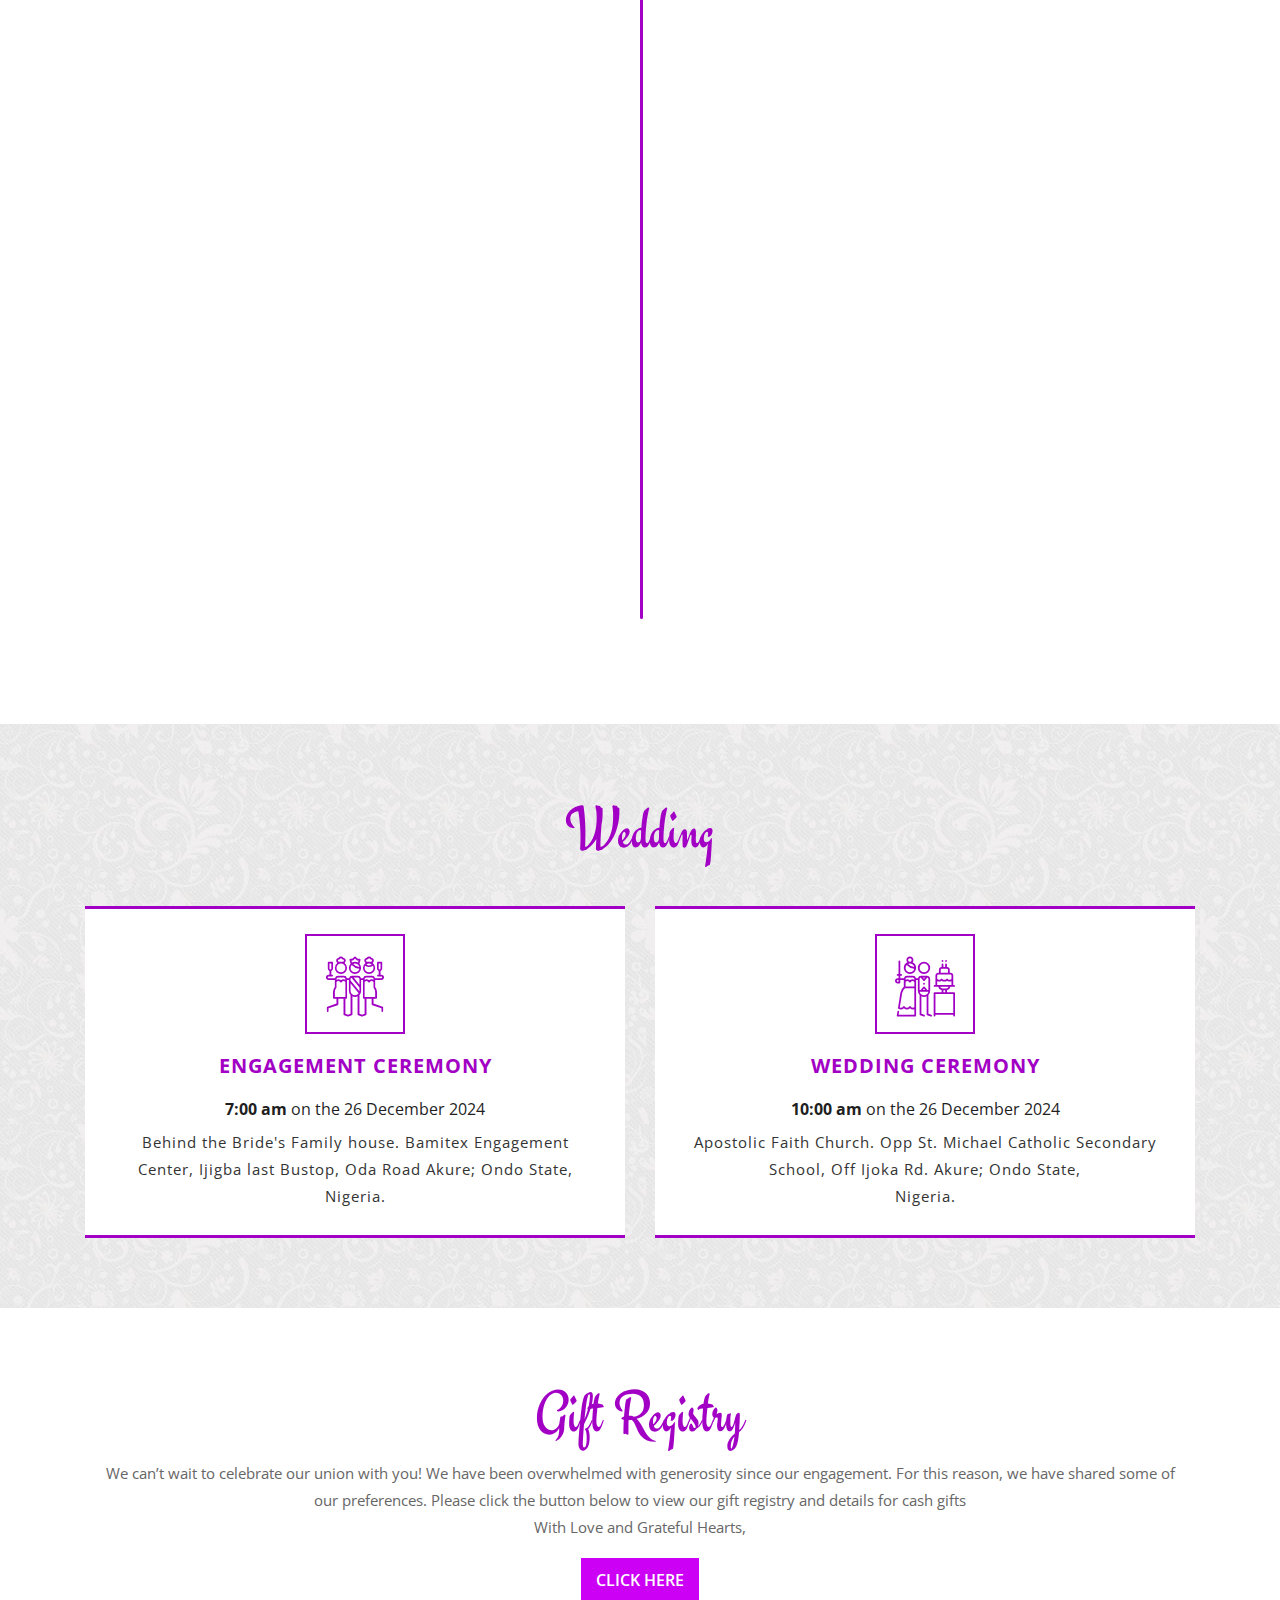
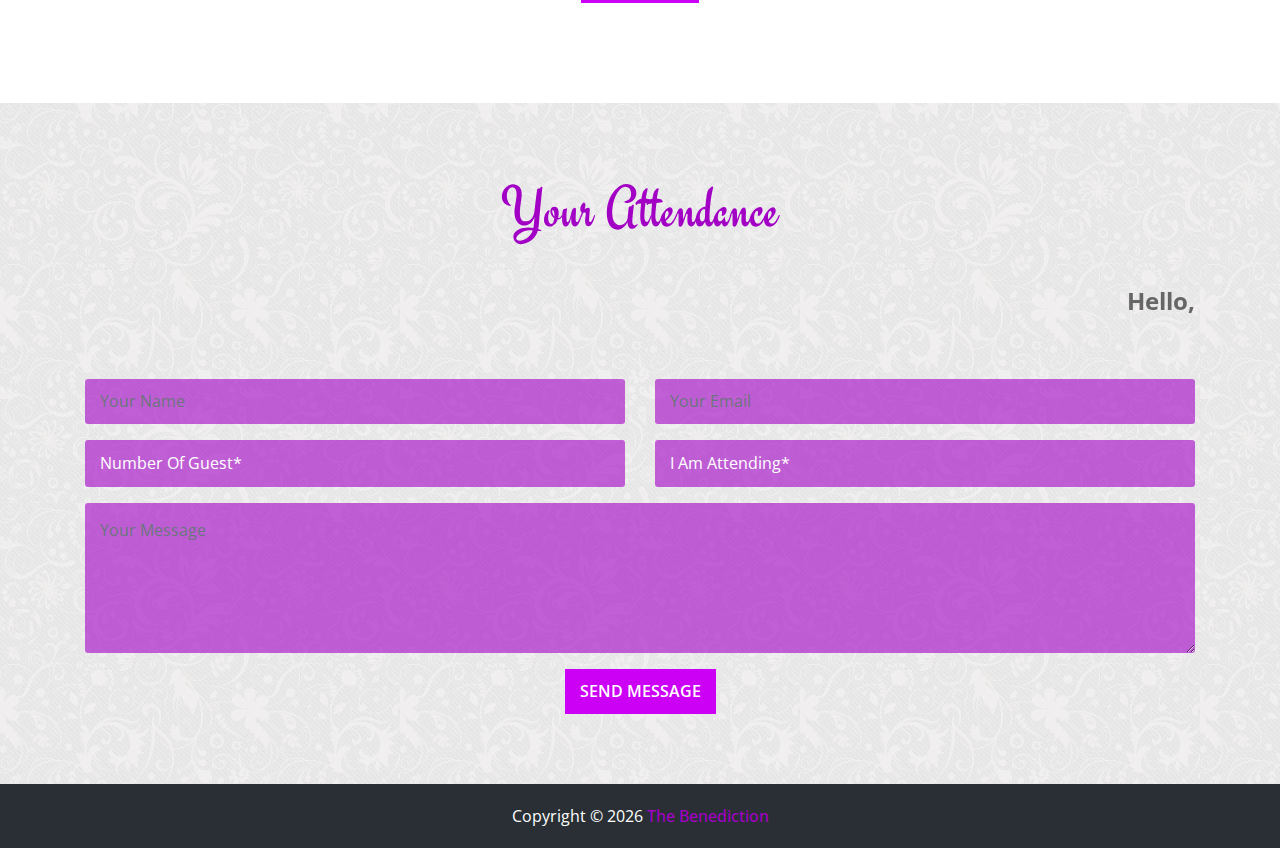
==== commit 37106ce2: "Adjustment" ====
--- a/index.html
+++ b/index.html
@@ -201,9 +201,9 @@
 					<div class="col-lg-6 col-md-6 col-sm-12 col-xs-12 item">
 						<div class="caption">
 							<div class="star center-block">
-								<span class="h">27</span>
-								<span>April</span>
-								<span>2024</span>
+								<span class="h">Some</span>
+								<span>Other </span>
+								<span>Time</span>
 							</div>
 							<div class="image">
 								<img src="images/time-02.jpg" alt="" />
@@ -237,9 +237,9 @@
 					<div class="col-lg-6 col-md-6 col-sm-12 col-xs-12 item">
 						<div class="caption">
 							<div class="star center-block">
-								<span class="h">03</span>
+								<span class="h">27</span>
 								<span>April</span>
-								<span>2017</span>
+								<span>2024</span>
 							</div>
 							<div class="image">
 								<img src="images/time-03.jpg" alt="" />
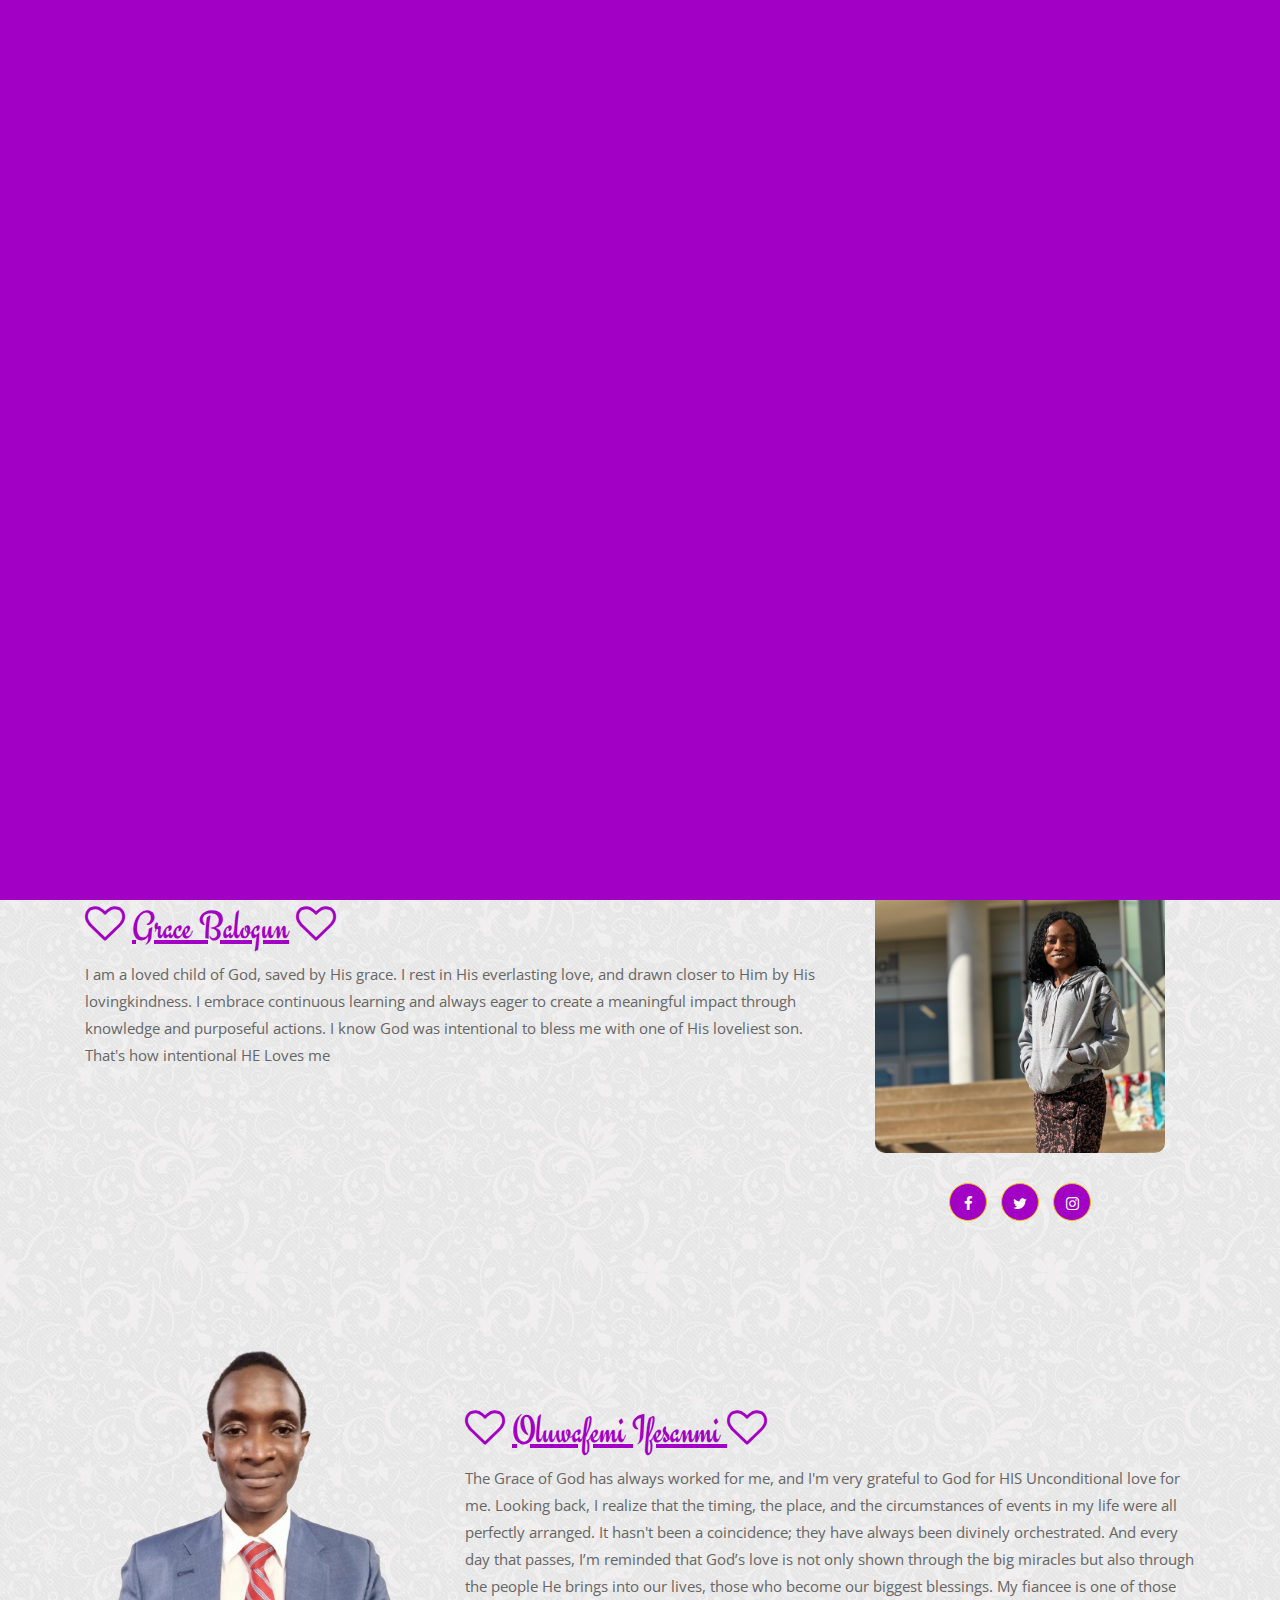
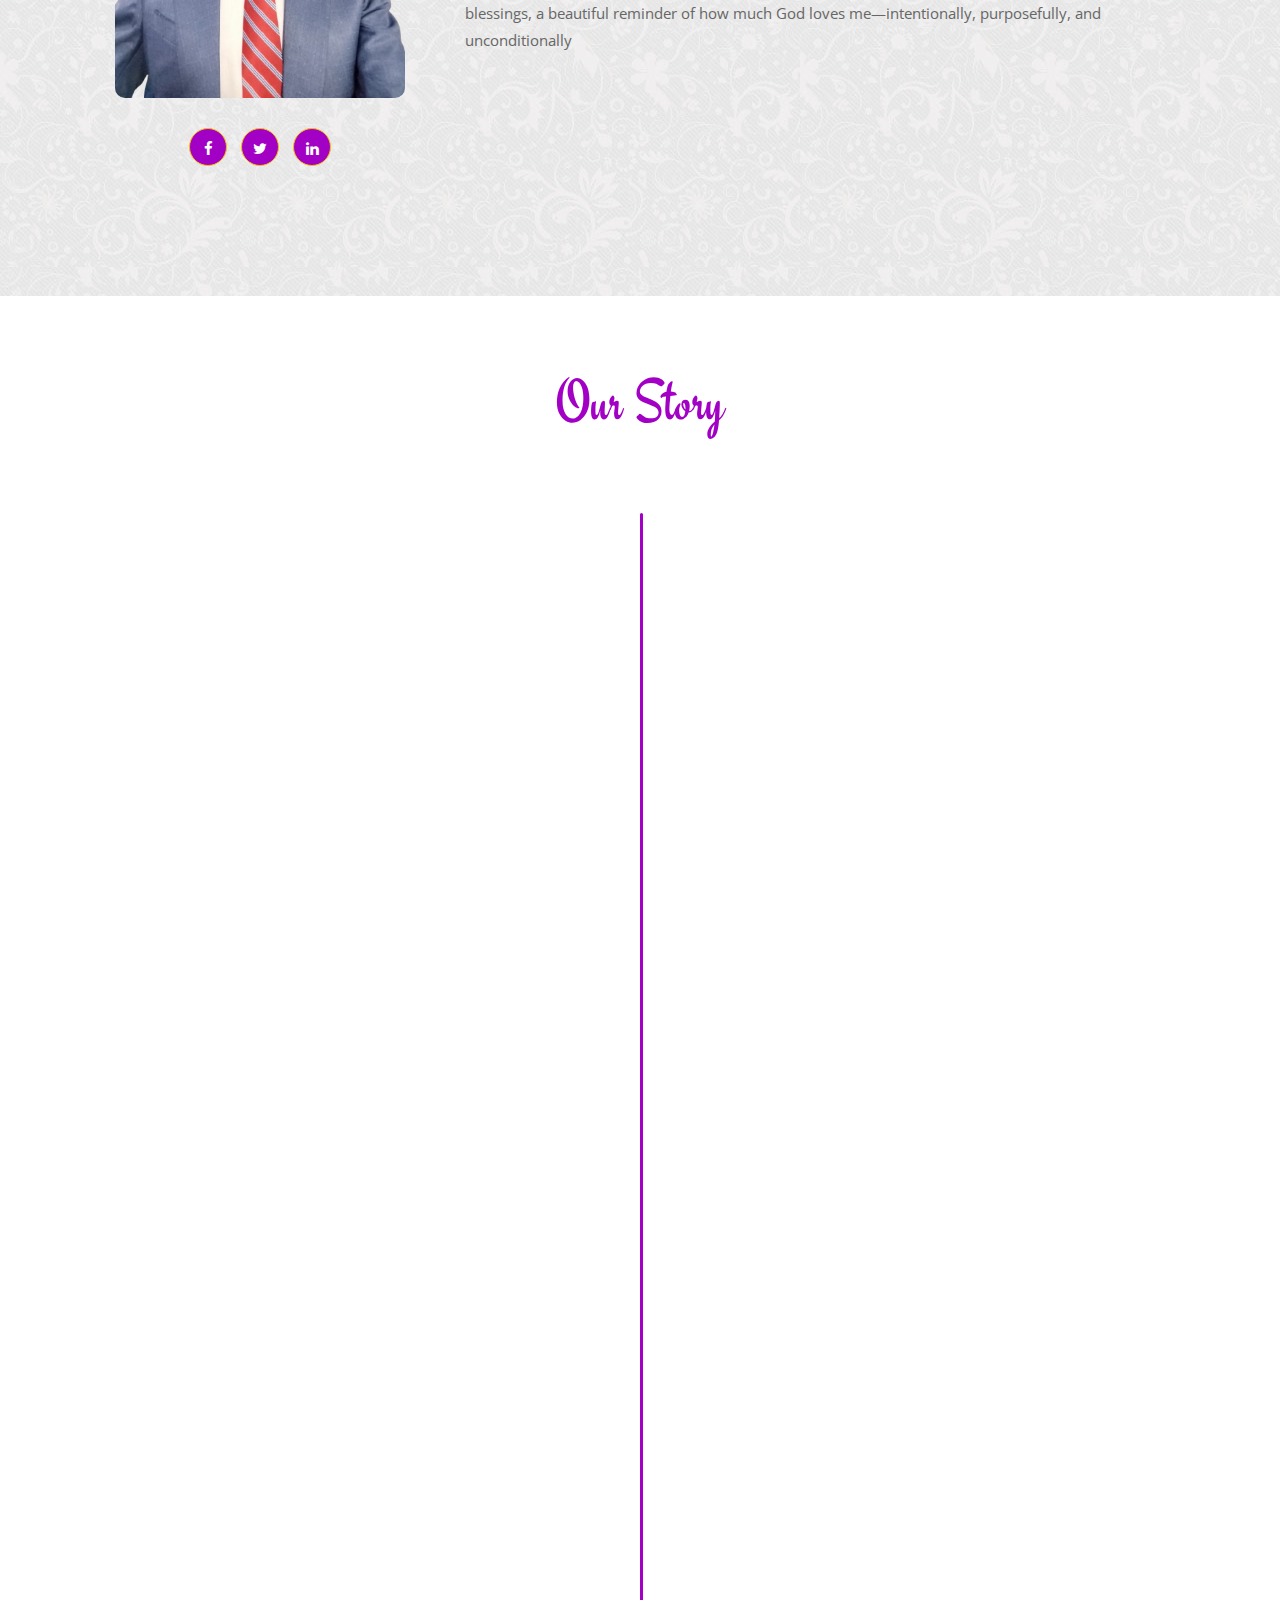
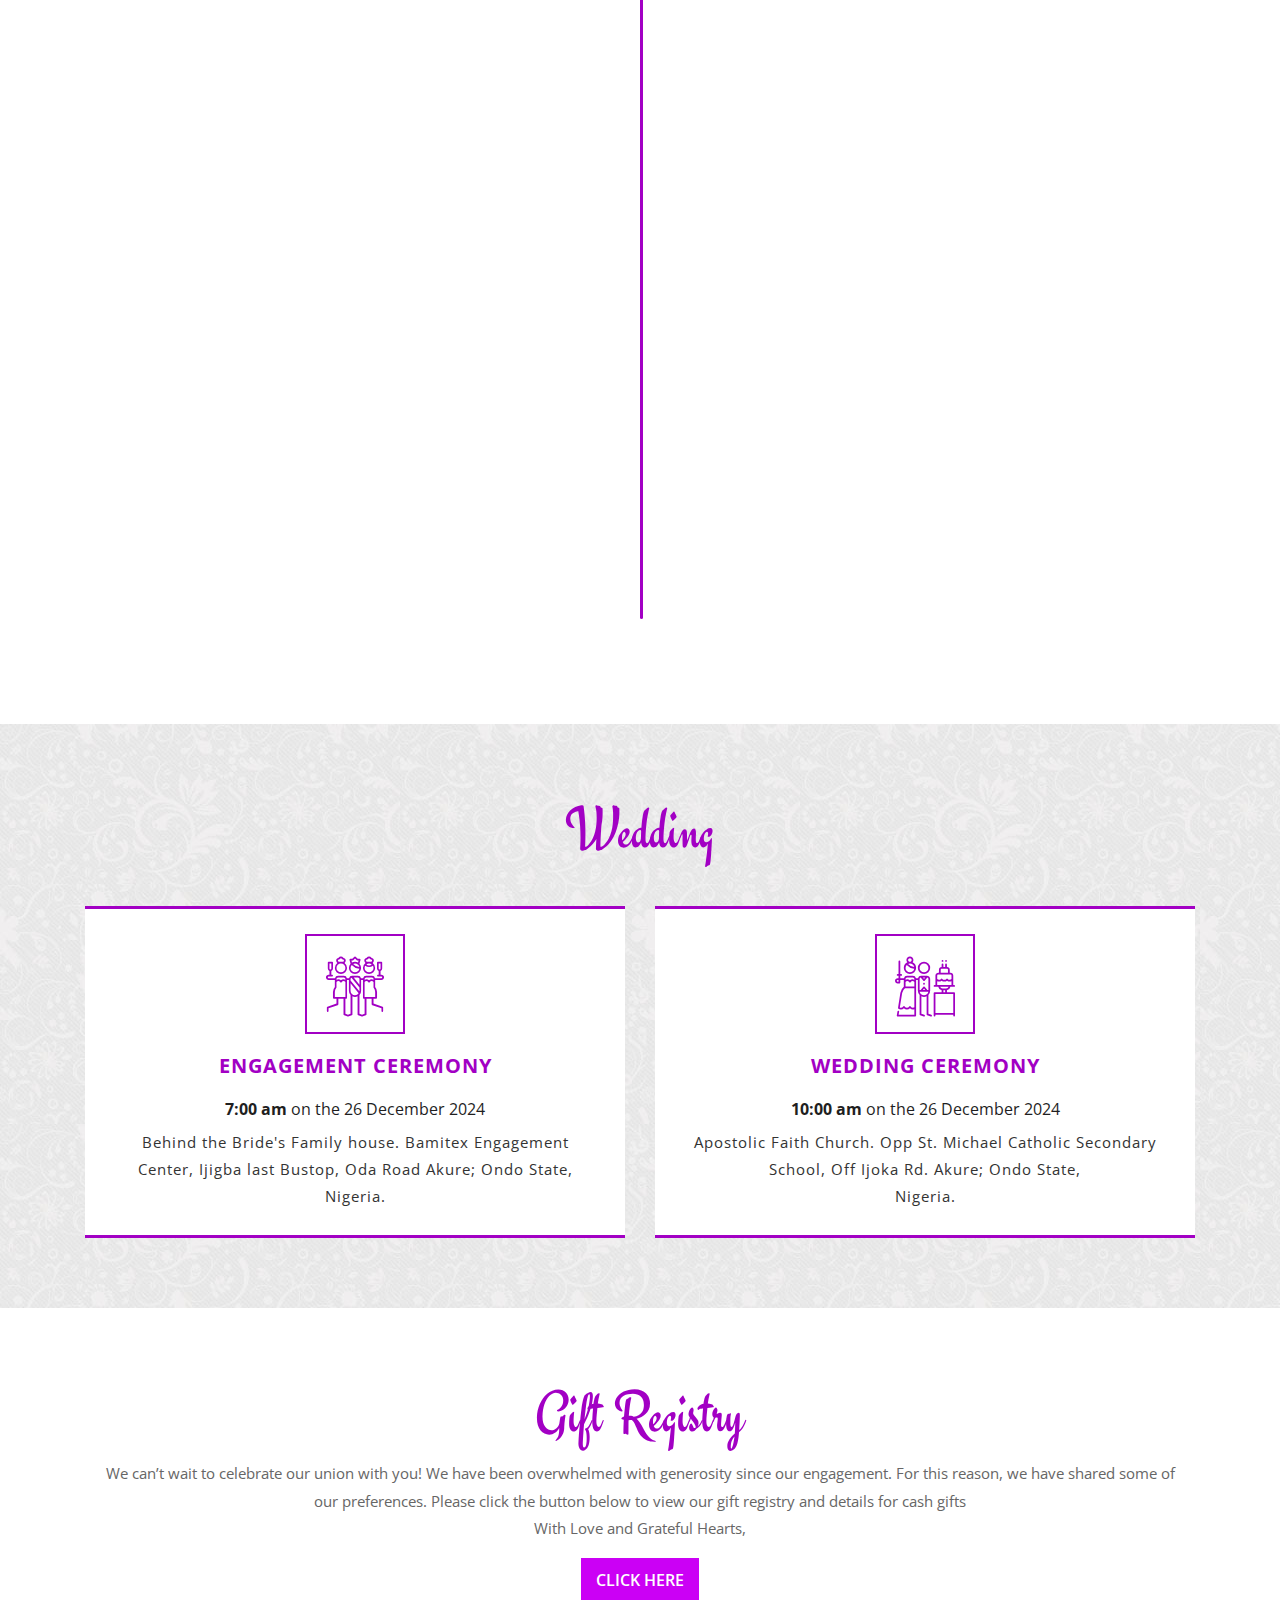
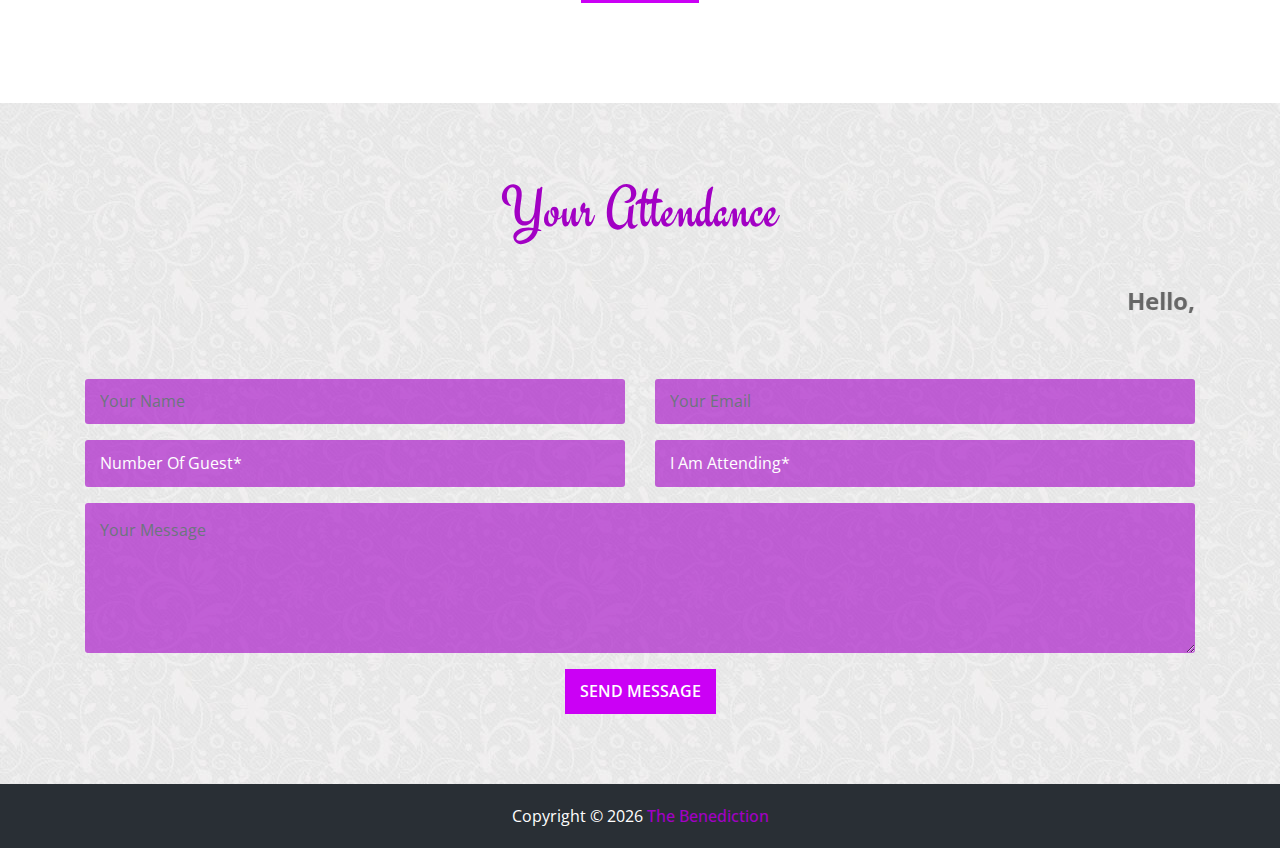
==== commit a644a7e6: "Adjustment" ====
--- a/index.html
+++ b/index.html
@@ -182,11 +182,11 @@
 
 					<div class="col-lg-6 col-md-6 col-sm-12 col-xs-12 item" >
 						<div class="caption">
-							<div class="star center-block">
+							<!-- <div class="star center-block">
 								<span class="h">10</span>
 								<span>March </span>
 								<span>2024</span>
-							</div>
+							</div> -->
 							<div class="image">
 								<img src="images/time-01.jpg" alt="" />
 								<div class="title">
@@ -200,11 +200,11 @@
 					</div>
 					<div class="col-lg-6 col-md-6 col-sm-12 col-xs-12 item">
 						<div class="caption">
-							<div class="star center-block">
+							<!-- <div class="star center-block">
 								<span class="h">Some</span>
 								<span>Other </span>
 								<span>Time</span>
-							</div>
+							</div> -->
 							<div class="image">
 								<img src="images/time-02.jpg" alt="" />
 								<div class="title">
@@ -218,11 +218,11 @@
 					</div>
 					<div class="col-lg-6 col-md-6 col-sm-12 col-xs-12 item" >
 						<div class="caption">
-							<div class="star center-block">
+							<!-- <div class="star center-block">
 								<span class="h">Some</span>
 								<span>Other </span>
 								<span>Time</span>
-							</div>
+							</div> -->
 							<div class="image">
 								<img src="images/time-06.jpg" alt="" />
 								<div class="title">
@@ -236,11 +236,11 @@
 					</div>
 					<div class="col-lg-6 col-md-6 col-sm-12 col-xs-12 item">
 						<div class="caption">
-							<div class="star center-block">
+							<!-- <div class="star center-block">
 								<span class="h">27</span>
 								<span>April</span>
 								<span>2024</span>
-							</div>
+							</div> -->
 							<div class="image">
 								<img src="images/time-03.jpg" alt="" />
 								<div class="title">
@@ -254,11 +254,11 @@
 					</div>
 						<div class="col-lg-6 col-md-6 col-sm-12 col-xs-12 item">
 							<div class="caption">
-								<div class="star center-block">
+								<!-- <div class="star center-block">
 									<span class="h">11</span>
 									<span>June</span>
 									<span>2024</span>
-								</div>
+								</div> -->
 								<div class="image">
 									<img src="images/event-img-01.jpg" alt="" />
 									<div class="title">
@@ -272,11 +272,11 @@
 						</div>
 						<div class="col-lg-6 col-md-6 col-sm-12 col-xs-12 item">
 							<div class="caption">
-								<div class="star center-block">
+								<!-- <div class="star center-block">
 									<span class="h">29</span>
 									<span>June</span>
 									<span>2024</span>
-								</div>
+								</div> -->
 								<div class="image">
 									<img src="images/time-04.jpg" alt="" />
 									<div class="title">
@@ -290,11 +290,11 @@
 						</div>
 						<div class="col-lg-6 col-md-6 col-sm-12 col-xs-12 item">
 							<div class="caption">
-								<div class="star center-block">
+								<!-- <div class="star center-block">
 									<span class="h">26</span>
 									<span>Dec</span>
 									<span>2024</span>
-								</div>
+								</div> -->
 								<div class="image">
 									<img src="images/time-05.jpg" alt="" />
 									<div class="title">
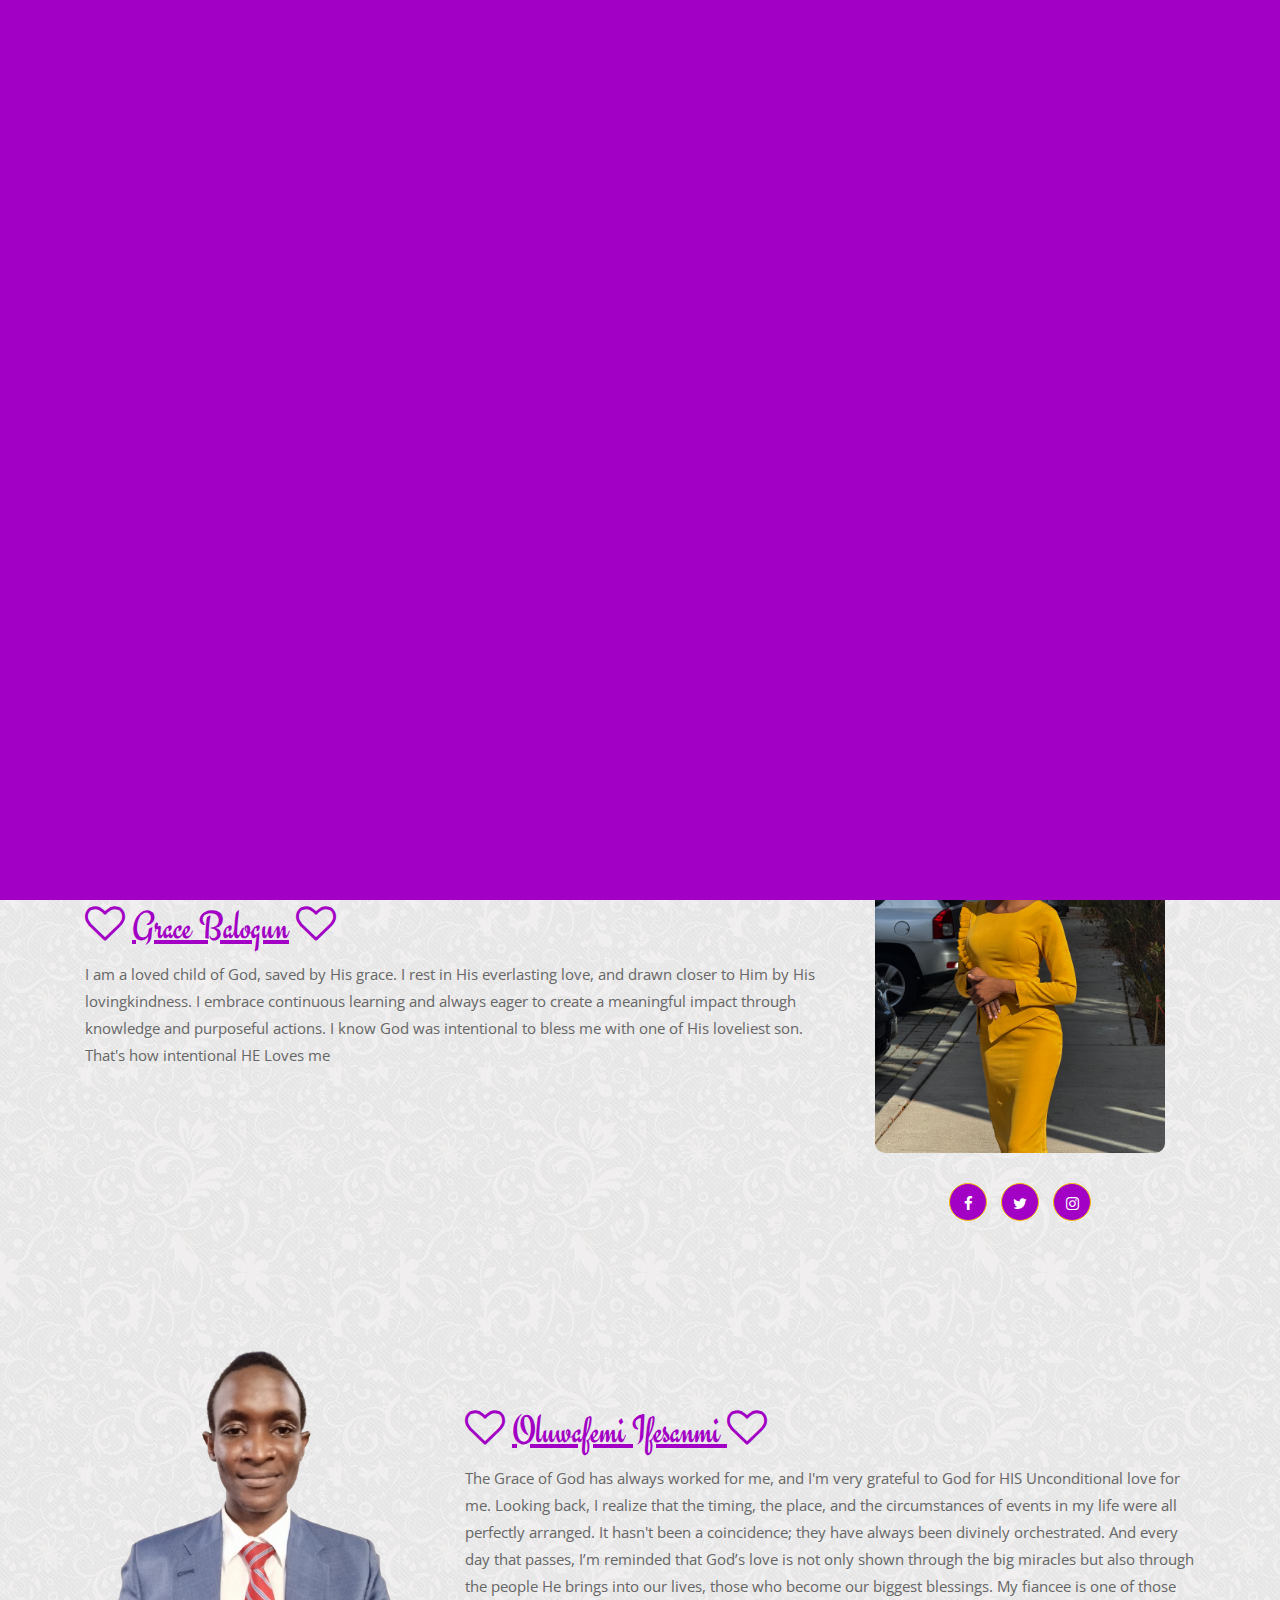
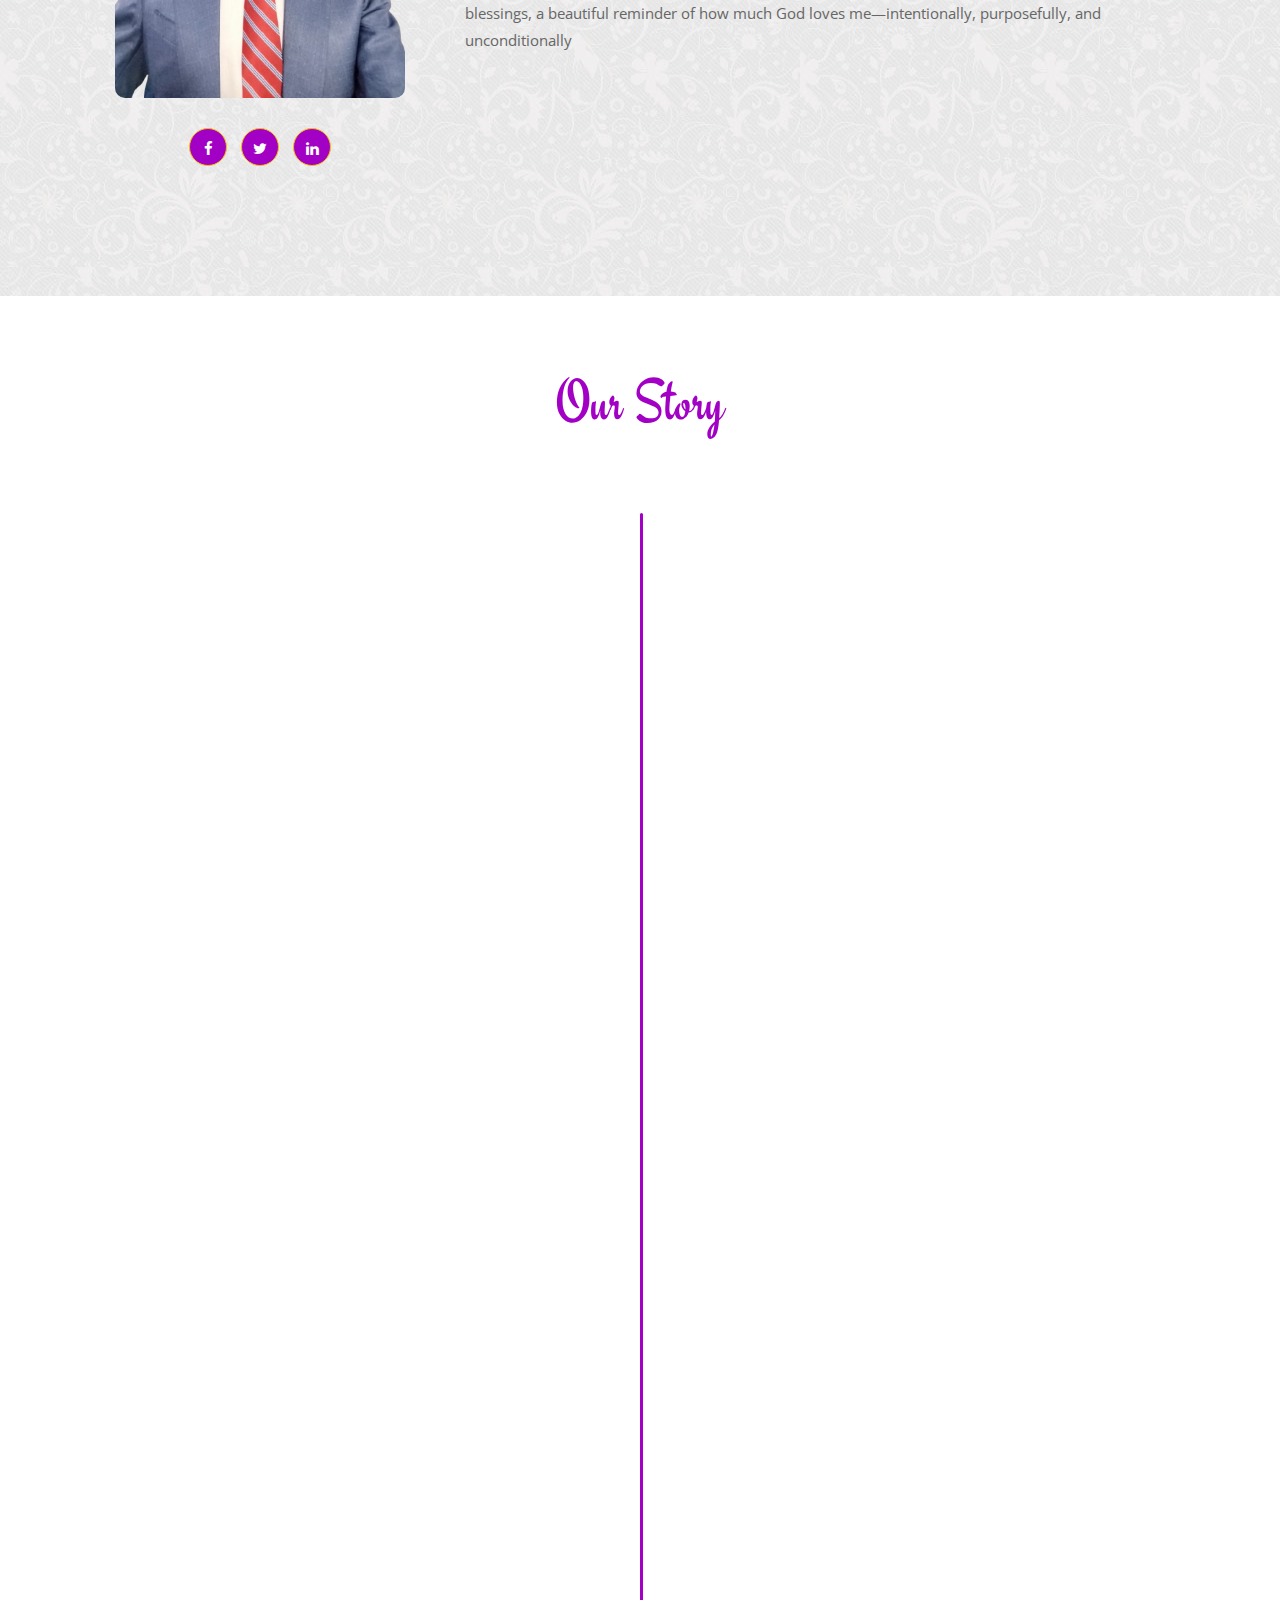
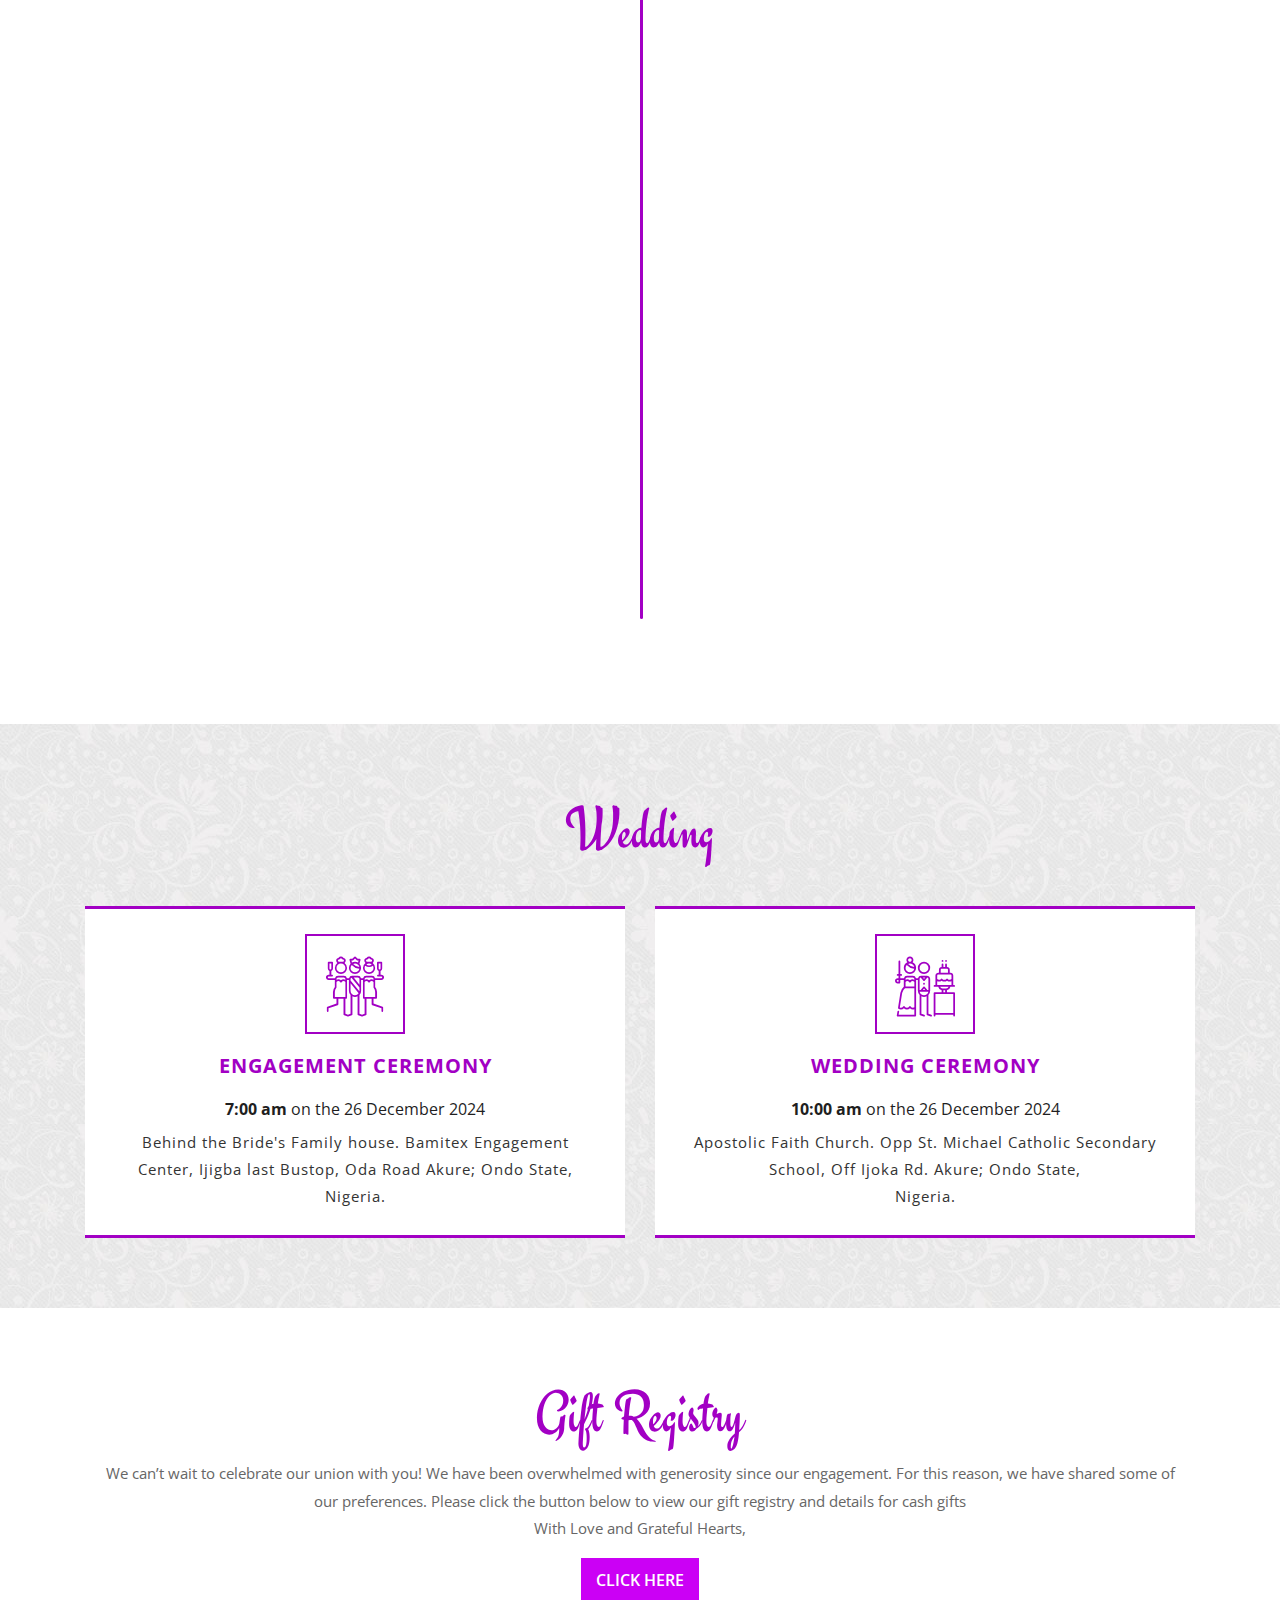
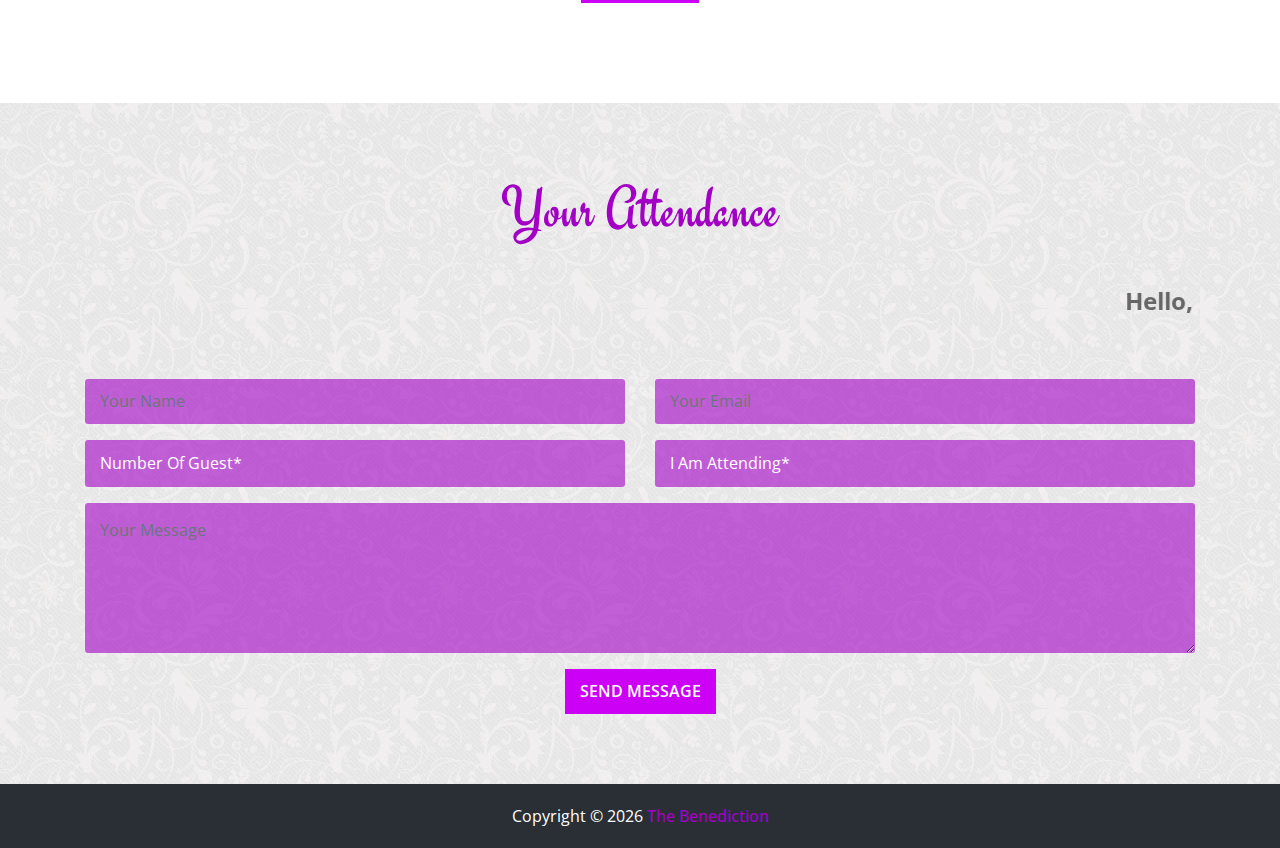
==== commit f71a64f4: "Adjustment" ====
--- a/index.html
+++ b/index.html
@@ -226,7 +226,7 @@
 							<div class="image">
 								<img src="images/time-06.jpg" alt="" />
 								<div class="title">
-									<h2>Well🤷🏽‍♂️ <i class="fa fa-angle-right" aria-hidden="true"></i></h2>
+									<h2>First Date<i class="fa fa-angle-right" aria-hidden="true"></i></h2>
 								</div>
 							</div>
 							<div class="textContent">
@@ -244,7 +244,7 @@
 							<div class="image">
 								<img src="images/time-03.jpg" alt="" />
 								<div class="title">
-									<h2>First date <i class="fa fa-angle-right" aria-hidden="true"></i></h2>
+									<h2>Well🤷🏽‍♂️  <i class="fa fa-angle-right" aria-hidden="true"></i></h2>
 								</div>
 							</div>
 							<div class="textContent">
@@ -553,7 +553,7 @@
 						</div>
 					</div>
 						<div class=" modal fade bd-example-modal-xl" tabindex="-1" role="dialog" aria-labelledby="myExtraLargeModalLabel" aria-hidden="true">
-							<div class="modal-dialog modal-xl">
+							<div class="modal-dialog modal-dialog-scrollable modal-lg" role="document">
 								<div class="modal-content">
 									<div class="modal-body">
 									  <div class="row">
@@ -603,7 +603,7 @@
 					</div>
 				</div>
 			</div>
-			<!-- <div class="row">
+			 <!-- <div class="row">
 				<div class="col-lg-12">
 					<div class="title-box">
 						<h2>Gift Registry</h2>
@@ -617,39 +617,97 @@
 						<h2>Dr. Anaso Ijeoma</h2>
 						<br>
 						<h2>Dr. Olumide Adeyemo</h2>
-						<br>
-						<h2>Chief & Mrs Tokunbo Ajasin</h2>
-						<br>
-						<h2>Comrade & Mrs Wole Aina</h2>
-						<br>
-						<h2>Mr. Mukaila Lawal</h2>
-						<br>
-						<h2>Mr. Iheacho Henry</h2>
 						<br> 
 						<h2>Mr. Mrs. Babatope Makun</h2>
 						<br> 
-						<h2>Mr. Alex Adebayo</h2>
 						<br> 
 						<h2>Rev. Dotun Ewumi</h2>
 						<br> 
 						<h2>Members of Anthony Group One</h2>
 						<br>
 						
-						<h2>Ms. Faith Eriba</h2>
-						<br>
-						<h2>Mr & Mrs. Abraham Popogbe</h2>
-						<br>
-						<h2>Mr & Mrs. Tolu Orija</h2>
-						<br>
-						<h2>Mr Michael Onyia</h2>
-						<br>
-						<h2>The ICAN Family</h2>
-						<br>
-						<h2>Mr. Nwobu Kingsley</h2>
-						<br>
-					</div>
-				</div>
-			</div> -->
+						<h2>Akeju Descendants</h2>
+						<br>
+						<h2>Mr. & Mrs. Akin Akerele</h2>
+						<h2>Mr. & Mrs. Onasanya</h2>
+						<br>
+						<br>
+						<h2>Chief & Mrs. Leye Adeloye</h2>
+						<br>
+						<h2>Rev. & Mrs. Oko</h2>
+						<br>
+						<h2>Daddy & Mummy Fasanu</h2>
+						<br>
+						<h2>Doc. & Mrs. Romojesu</h2>
+						<h2>Mr. & Mrs. Ogundare</h2>
+						<br>
+						<h2>Mr. & Mrs. Tope Makun</h2>
+						<br>
+						<h2>Mrs. Olusholade & family</h2>
+						<br>
+						<h2>Mr. & Mrs. Clement O. Taiwo</h2>
+						<br>
+						
+						<h2>Pst. & Mrs. Kekere</h2>
+						<br>
+						<h2>Mr. & Mrs. Owoputi</h2>
+						<h2>Mr. & Mrs. Sanmi Oladokun</h2>
+						<br>
+						<br>
+						<h2>Mr. & Mrs. Durojaye</h2>
+						<br>
+						<h2>Mrs. Oyenekan & family </h2>
+						<br>
+						<h2>Mr. & Mrs. Shola Gbafe</h2>
+						<br>
+						<h2>Daddy & Mummy Tibowe</h2>
+						<br>
+						<h2>Mummy Asoyinkule & family </h2>
+						<br>
+						<h2>Mr. & Mrs. Faboyo</h2>
+						<br>
+						<h2>Mr. Dayo Onifade </h2>
+						<br>
+						<h2>Pastor & Mrs. Faniyi</h2>
+						<br>
+						<h2>Mr. & Mrs. Dupe Eminowa</h2>
+						<br>
+						<h2>Daddy & Mummy Adegbemi</h2>
+						<br>
+						<h2>Daddy & Mummy Ijamakinwa</h2>
+						<br>
+						<h2>Mr. & Mrs. Alaba Adeloye</h2>
+						<br>
+						<h2>Mrs. Roli Adeloye</h2>
+						<br>
+						<h2>Daddy & Mummy Oyeniyi</h2>
+						<br>
+						<h2>Mr. & Mrs. Odofin Bello</h2>
+						<br>
+						<h2>Prof. Seyi Adeyeba</h2>
+						<h2>Engr. Raji Salami</h2>
+						<h2>Chief Dare Babarinsa</h2>
+						<h2>Prof.& Mrs. Rotimi Ajayi, V C. Wellspring Univ.</h2>
+						<h2>Prof & Mrs. Aladegbola, DVC. Crawford Univ.</h2>
+						<h2>Prof. Reuben J. Kolo, V C. Crawford Univ.</h2>
+						<br>
+						<h2>Mr. & Mrs. Ogunrombi</h2>
+						<br>
+						<h2>Prof. Dupe Asokhia</h2>
+						<br>
+						<h2>Mr Yinka Adeloye</h2>
+						<br>
+						<h2>Prof. Justice Nnwama</h2>
+						<br>
+						<h2>Prof. Alaba Simpson</h2>
+						<br>
+						<h2>Rev. Umarudeen Olowoshile</h2>
+						<br>
+						<h2>Bro. Sokenun</h2>
+						
+					</div>
+				</div>
+			</div>  -->
 			<!-- <div class="row">
 				<div class="col-lg-4 col-md-6 col-sm-12">
 					<div class="event-inner">
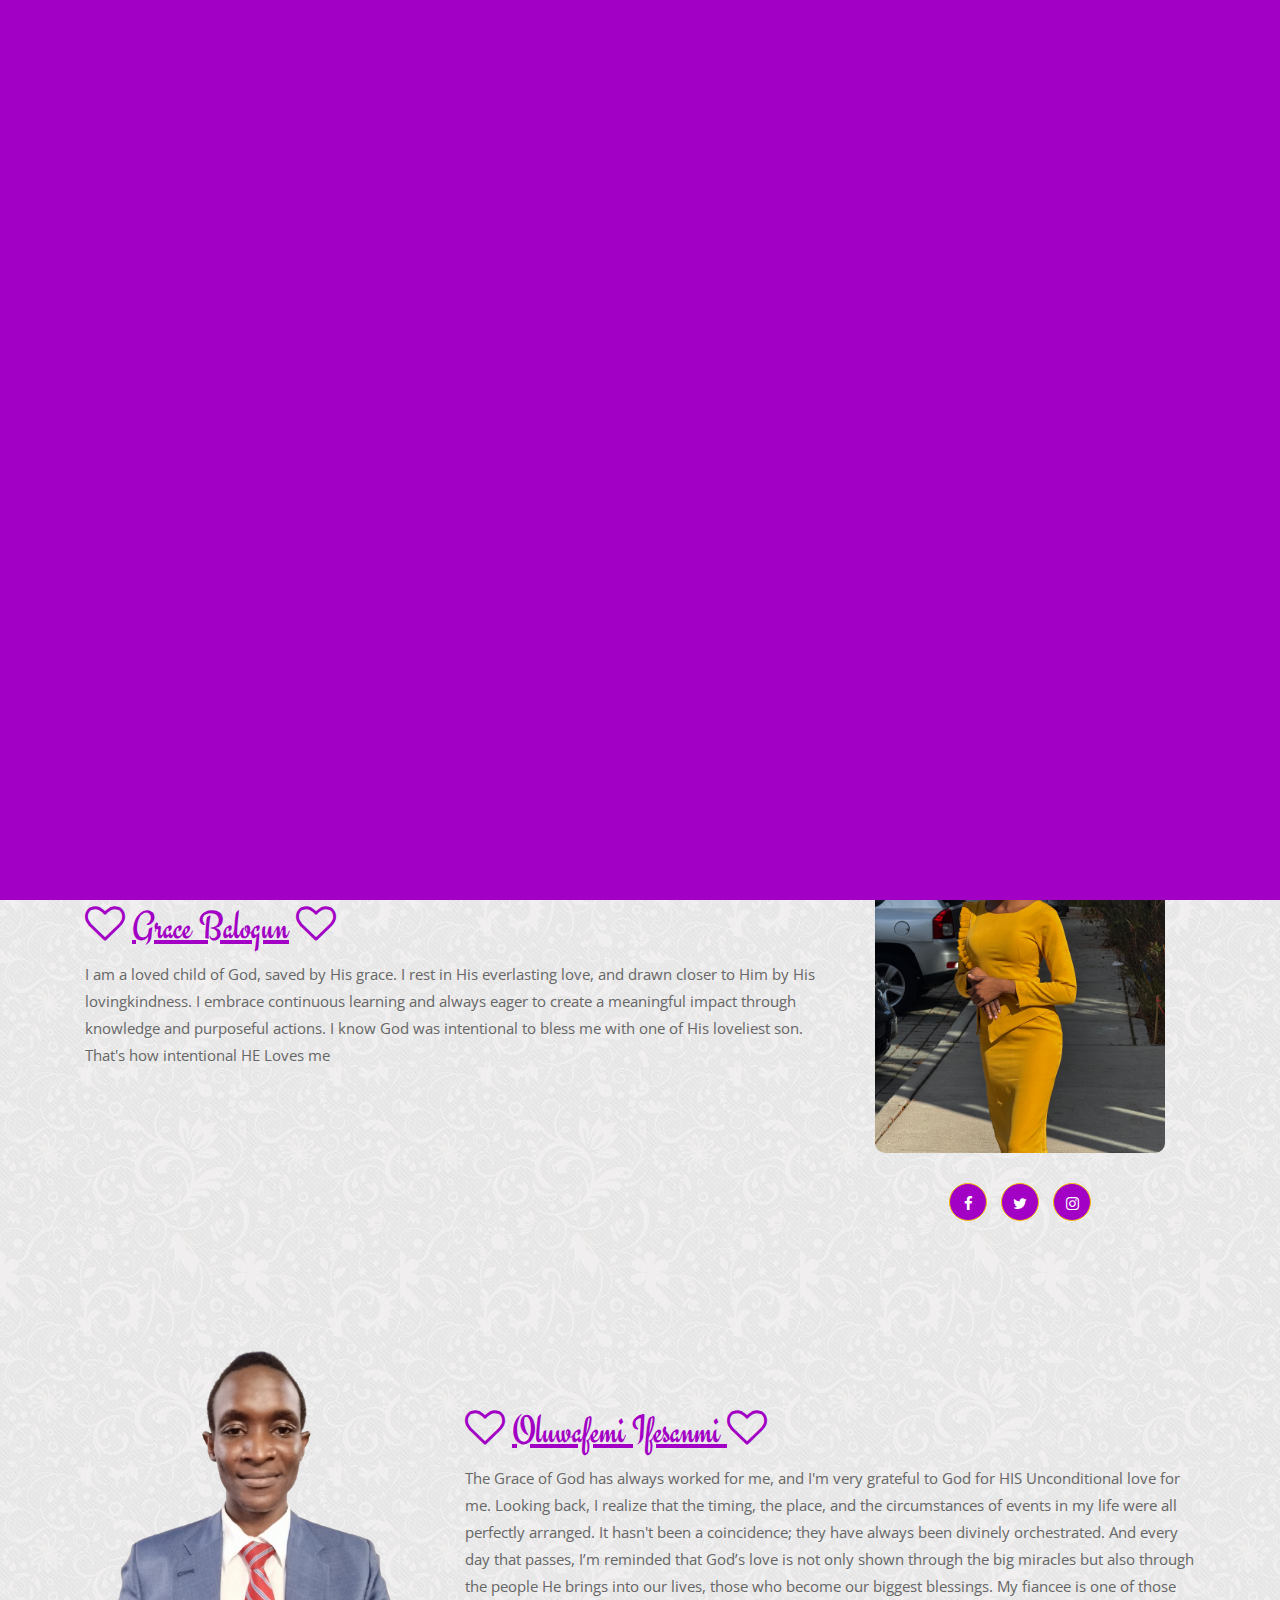
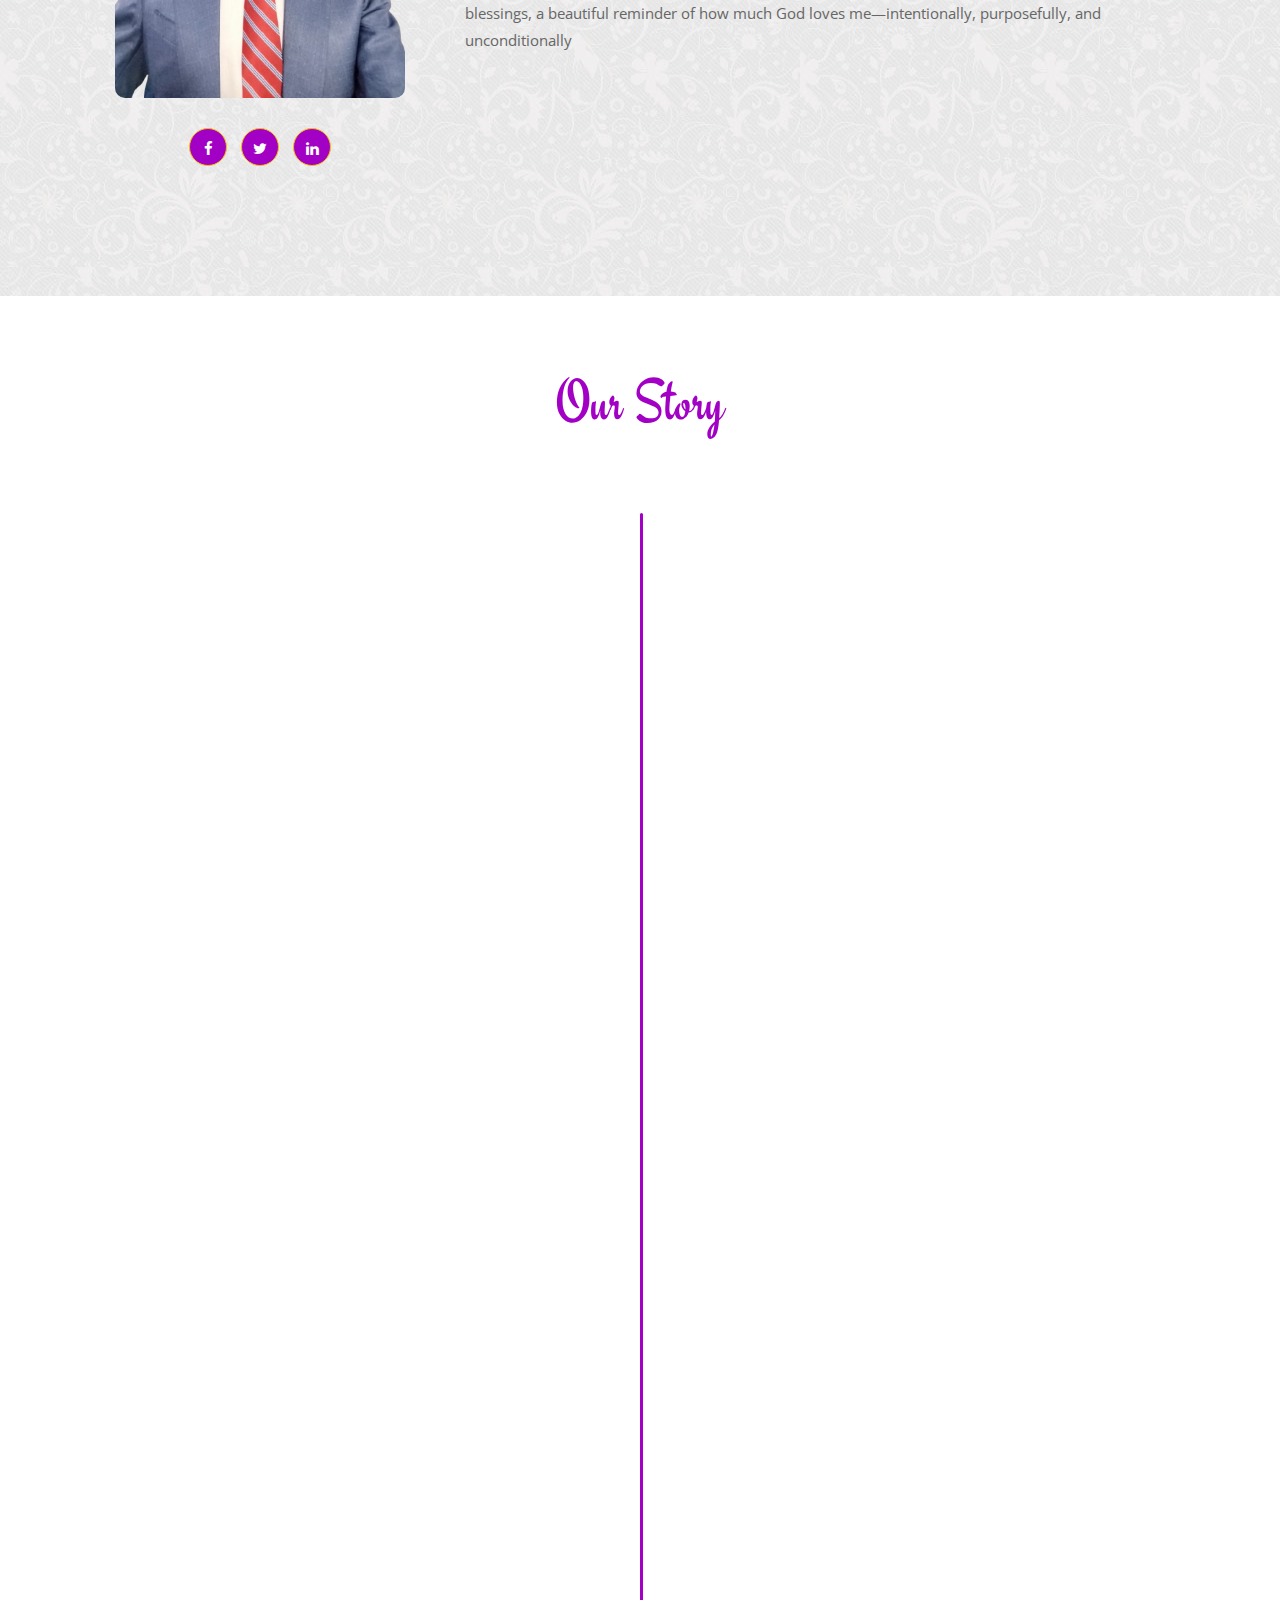
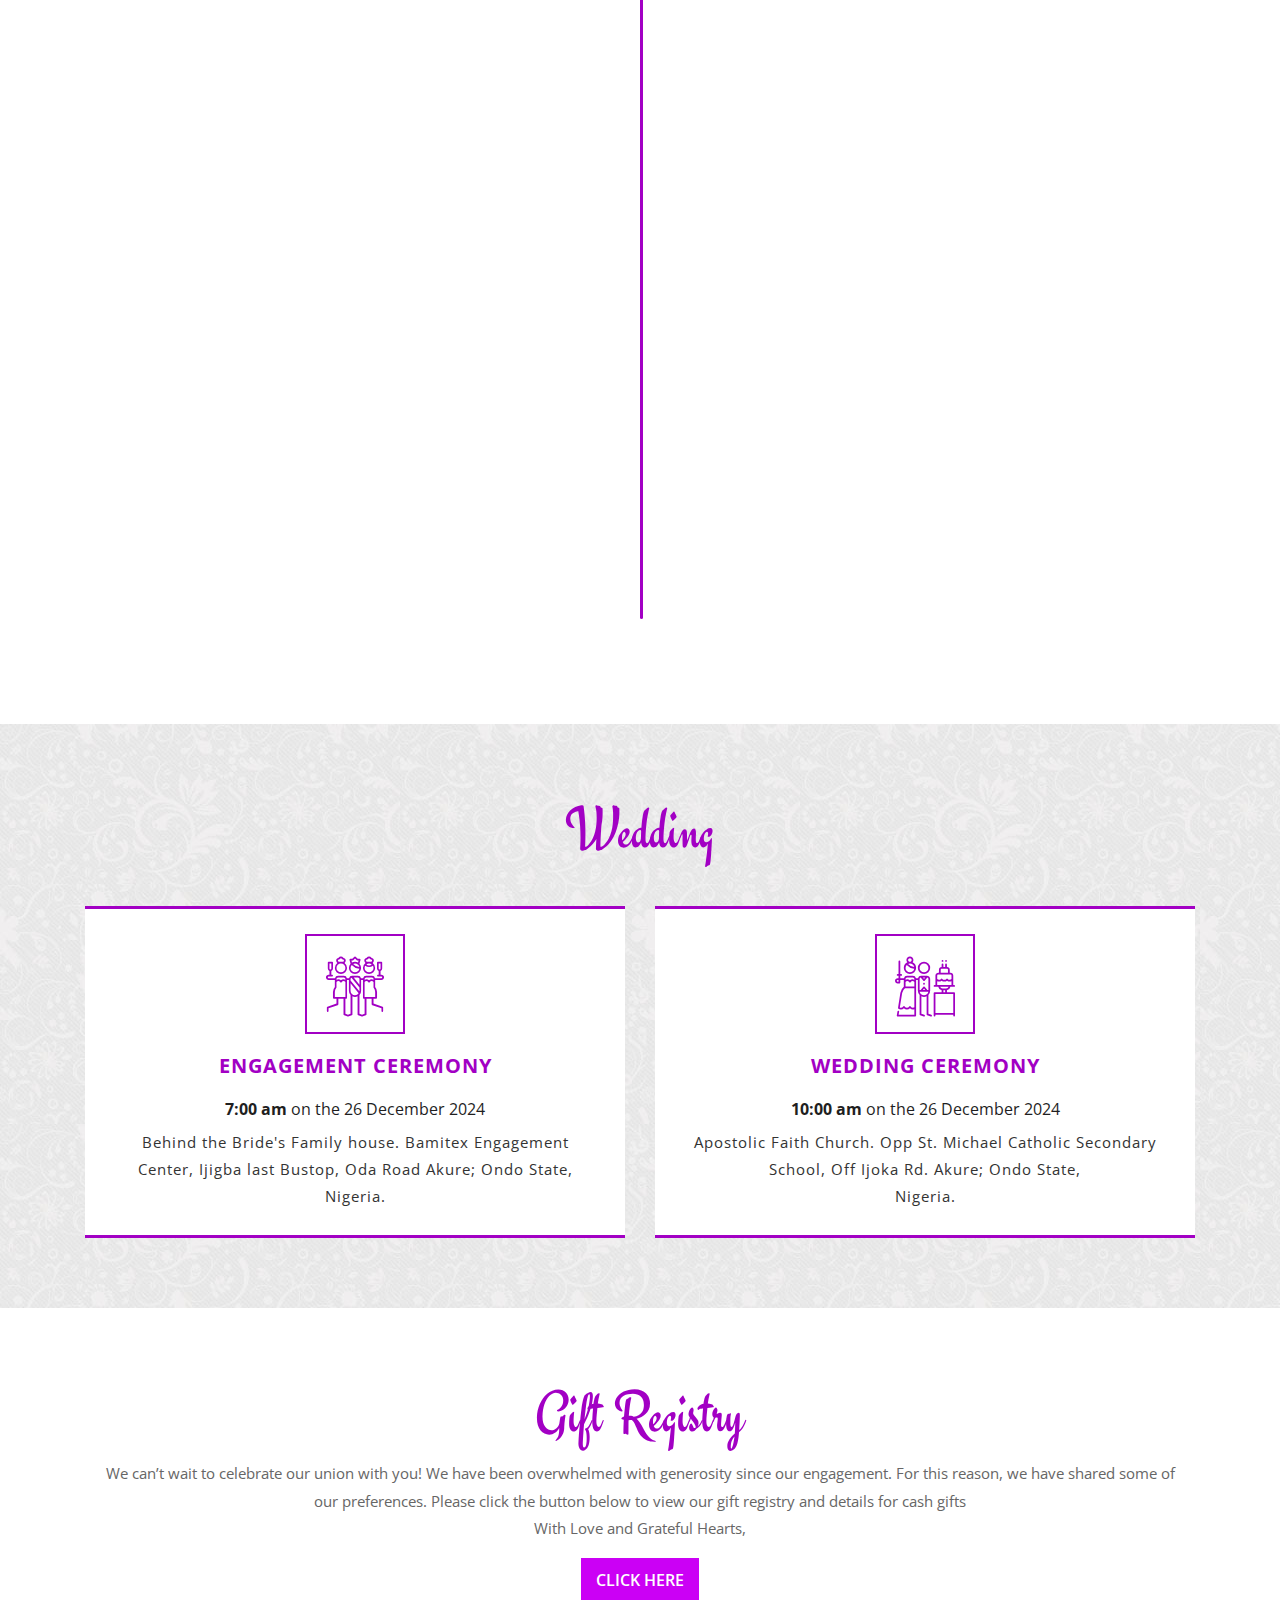
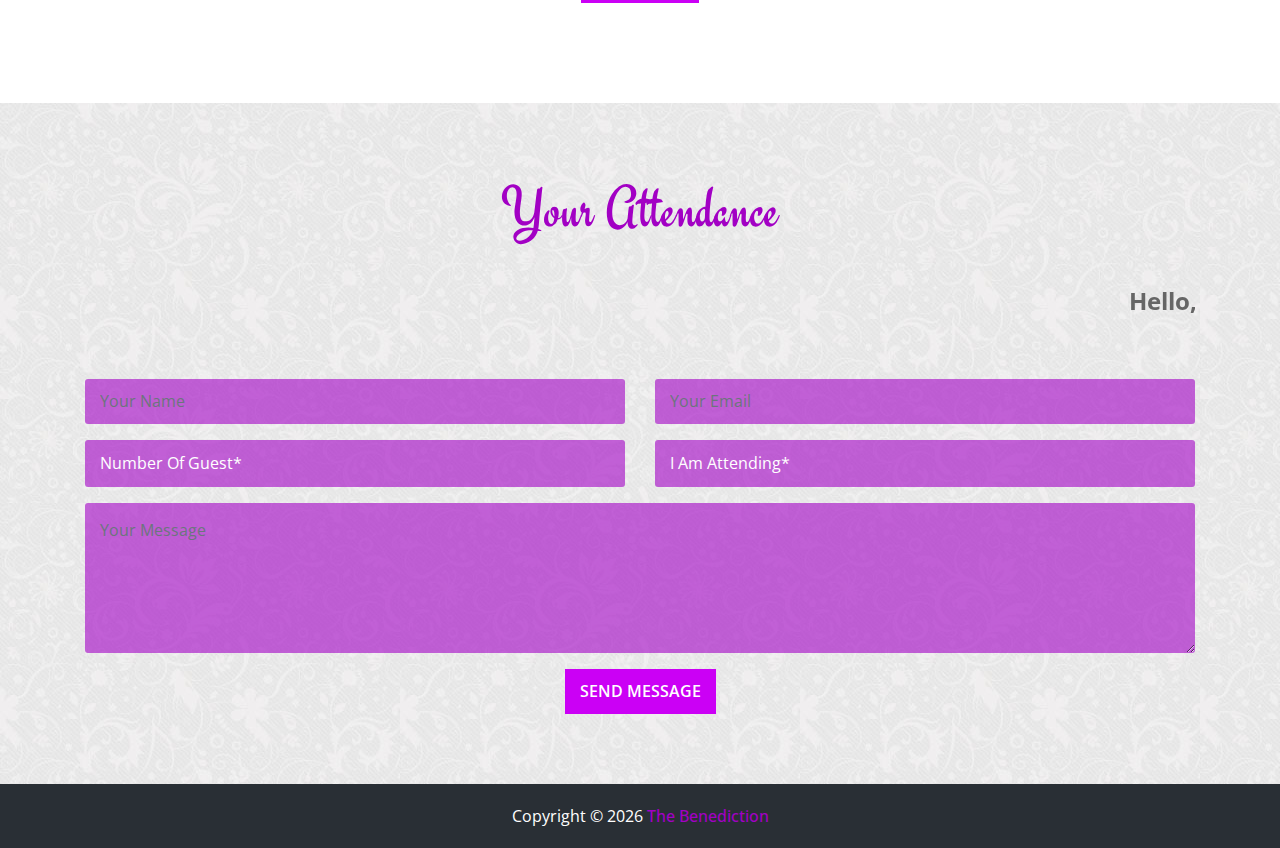
==== commit 99051262: "Adjustment" ====
--- a/index.html
+++ b/index.html
@@ -39,6 +39,19 @@
 			color: #e3a902 !important;
 		}
 	</style>
+	<!--Start of Tawk.to Script-->
+<script type="text/javascript">
+	var Tawk_API=Tawk_API||{}, Tawk_LoadStart=new Date();
+	(function(){
+	var s1=document.createElement("script"),s0=document.getElementsByTagName("script")[0];
+	s1.async=true;
+	s1.src='https://embed.tawk.to/672d81622480f5b4f59aaa49/1ic4s2qvq';
+	s1.charset='UTF-8';
+	s1.setAttribute('crossorigin','*');
+	s0.parentNode.insertBefore(s1,s0);
+	})();
+	</script>
+	<!--End of Tawk.to Script-->
 
     <!--[if lt IE 9]>
       <script src="https://oss.maxcdn.com/libs/html5shiv/3.7.0/html5shiv.js"></script>
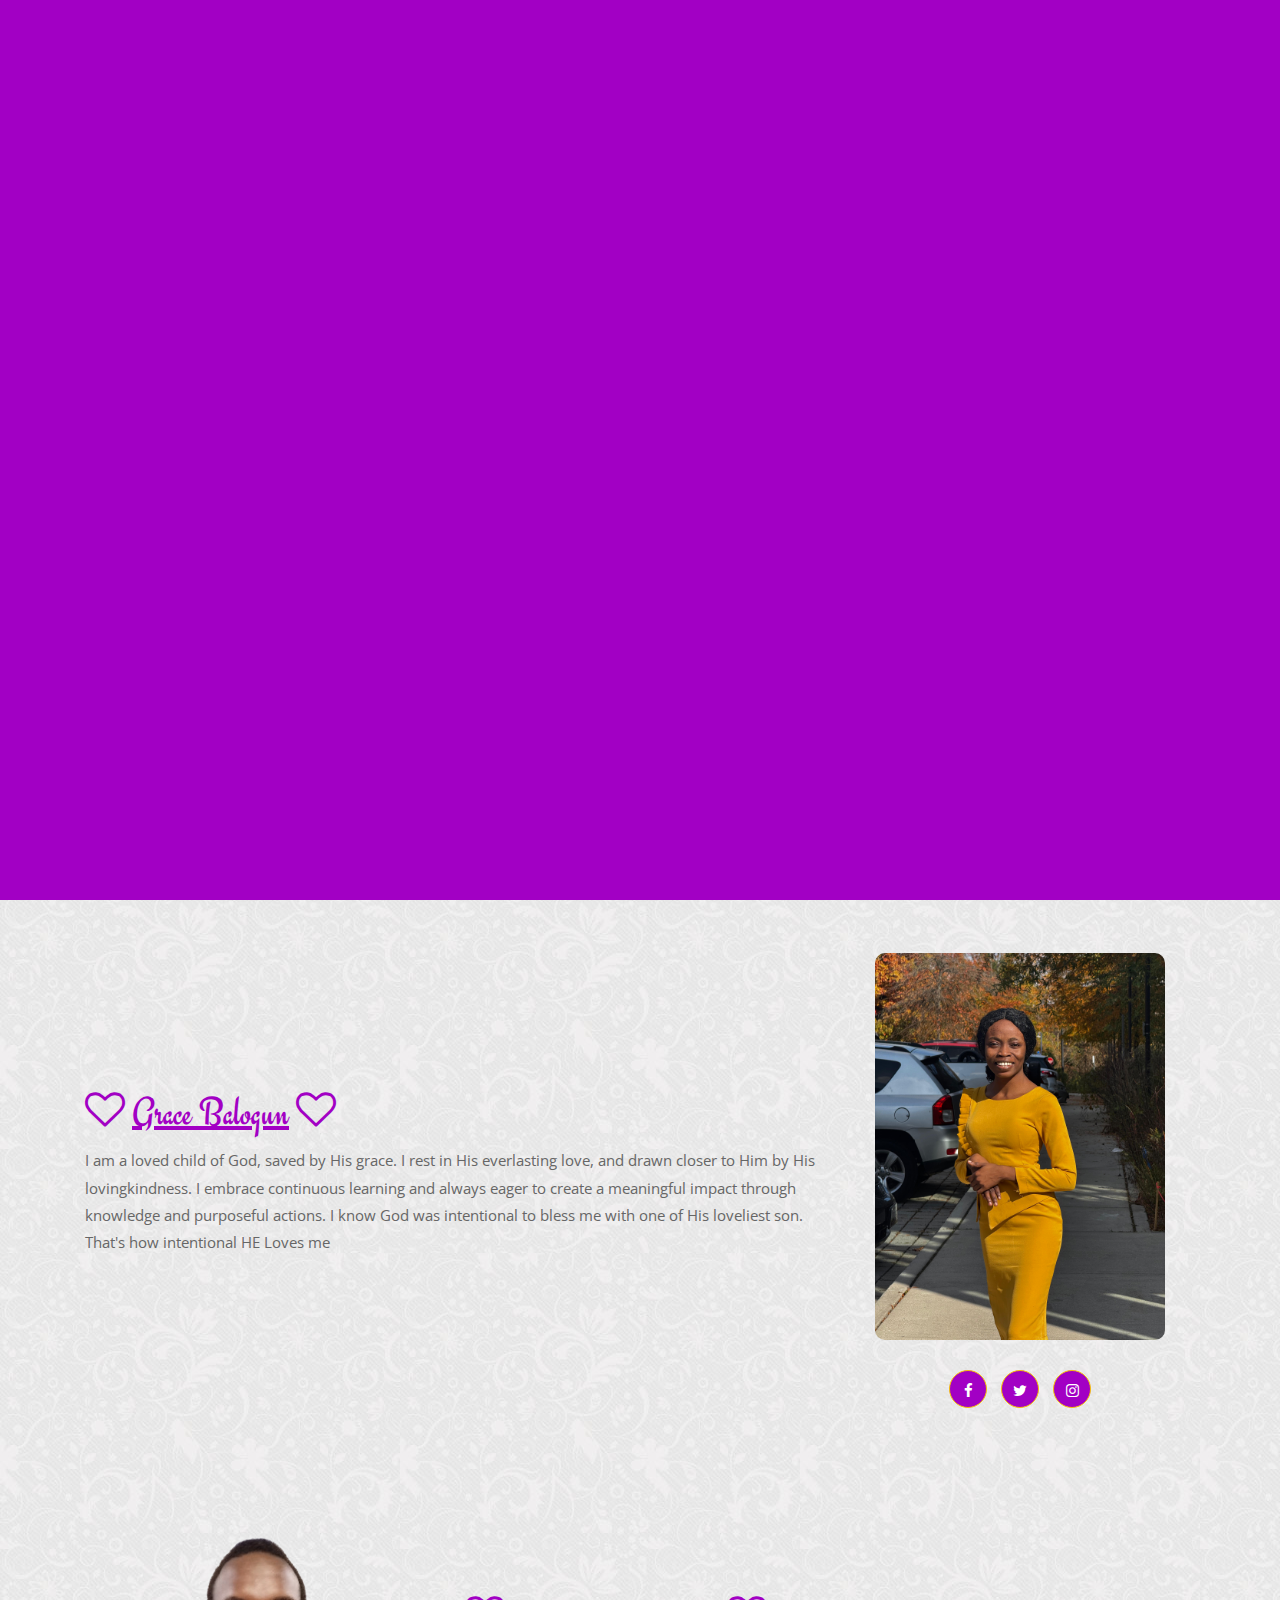
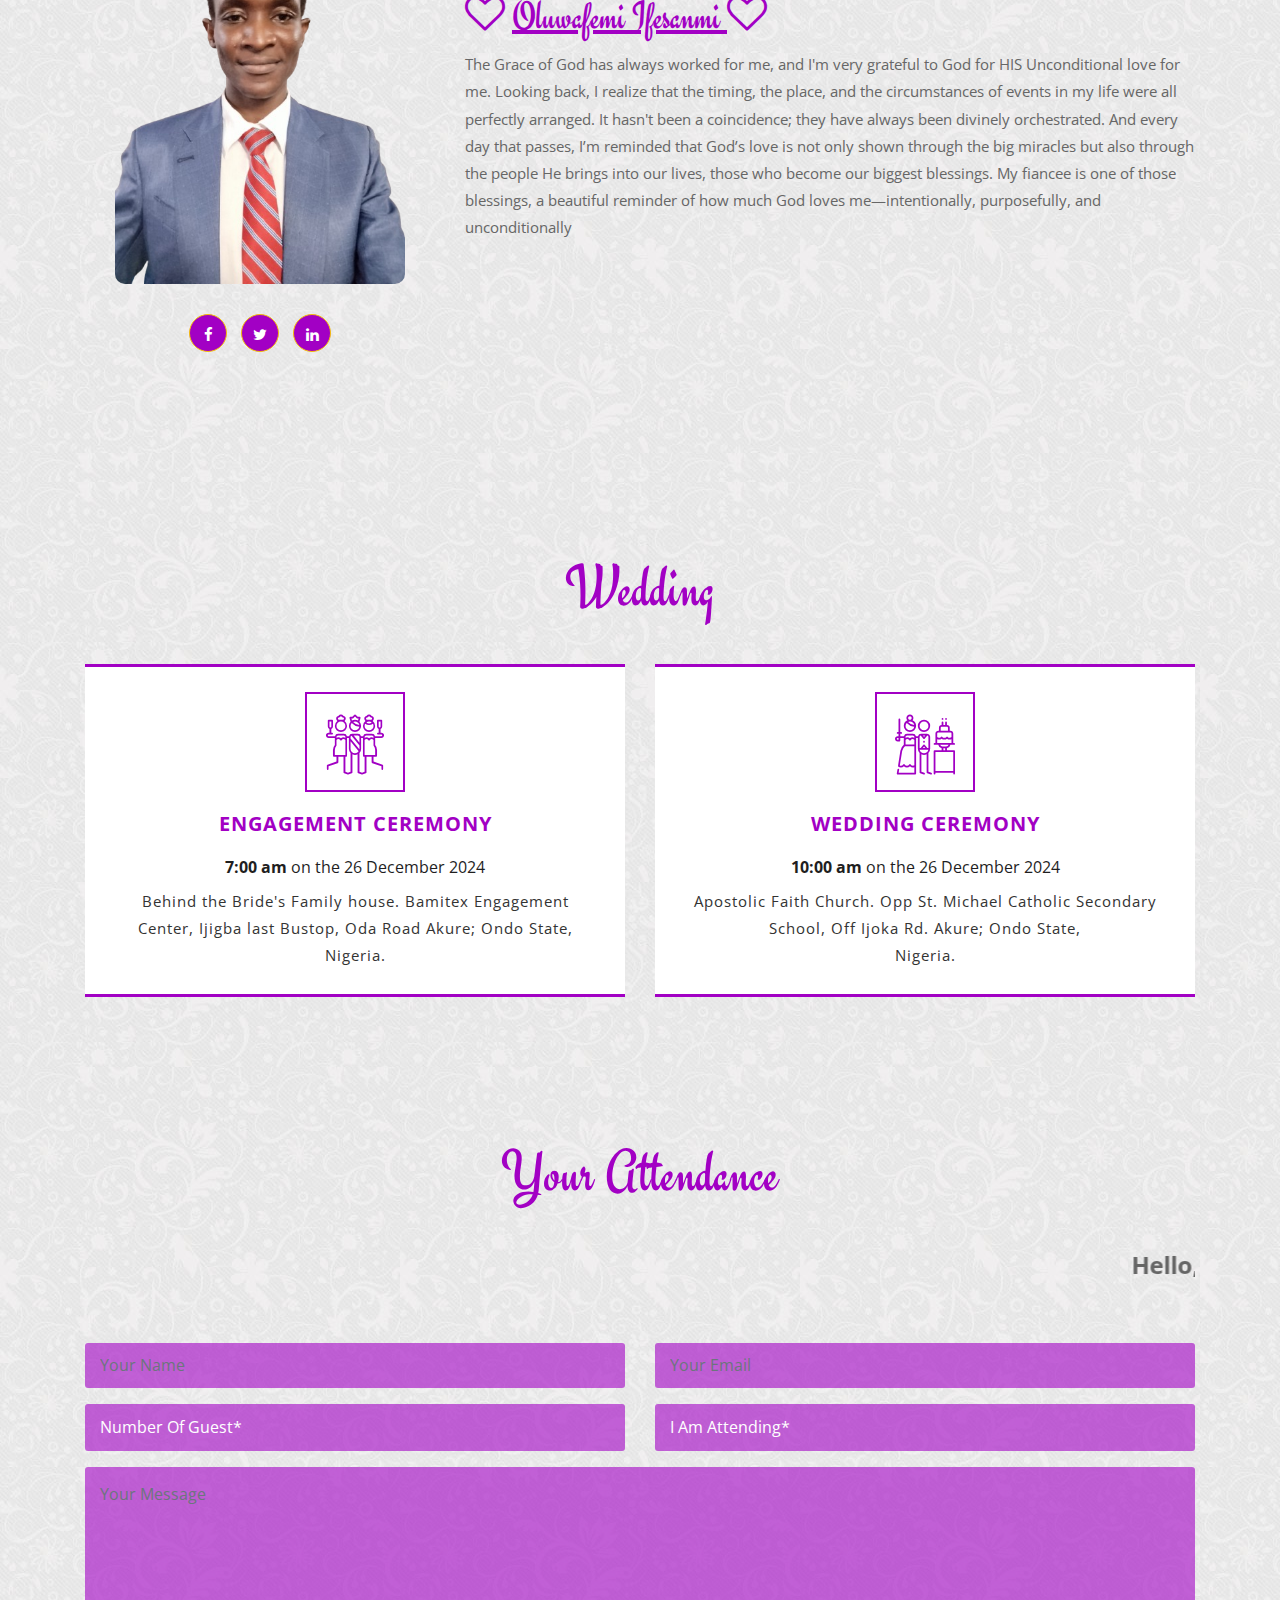
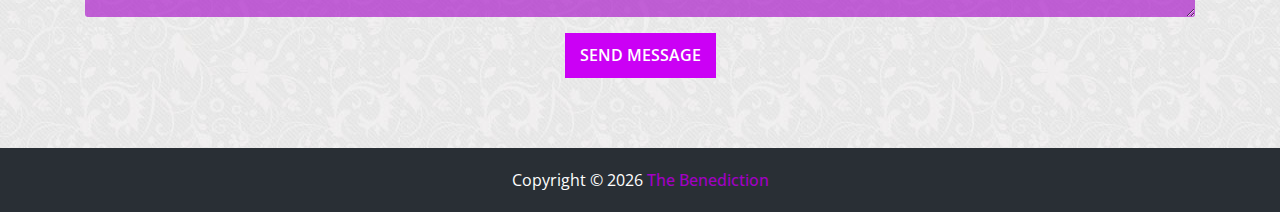
==== commit 7b711ffe: "Adjustment" ====
--- a/index.html
+++ b/index.html
@@ -1,5 +1,5 @@
 <!DOCTYPE html>
-<html lang="en"><!-- Basic -->
+<html lang="en">
 <head>
 	<meta charset="utf-8">
     <meta http-equiv="X-UA-Compatible" content="IE=edge">   
@@ -40,16 +40,16 @@
 		}
 	</style>
 	<!--Start of Tawk.to Script-->
-<script type="text/javascript">
-	var Tawk_API=Tawk_API||{}, Tawk_LoadStart=new Date();
-	(function(){
-	var s1=document.createElement("script"),s0=document.getElementsByTagName("script")[0];
-	s1.async=true;
-	s1.src='https://embed.tawk.to/672d81622480f5b4f59aaa49/1ic4s2qvq';
-	s1.charset='UTF-8';
-	s1.setAttribute('crossorigin','*');
-	s0.parentNode.insertBefore(s1,s0);
-	})();
+	<script type="text/javascript">
+		var Tawk_API=Tawk_API||{}, Tawk_LoadStart=new Date();
+		(function(){
+		var s1=document.createElement("script"),s0=document.getElementsByTagName("script")[0];
+		s1.async=true;
+		s1.src='https://embed.tawk.to/672d81622480f5b4f59aaa49/1ic4s2qvq';
+		s1.charset='UTF-8';
+		s1.setAttribute('crossorigin','*');
+		s0.parentNode.insertBefore(s1,s0);
+		})();
 	</script>
 	<!--End of Tawk.to Script-->
 
@@ -68,8 +68,7 @@
 		</div>
     </div>
 	<!-- end loader -->
-    <!-- END LOADER -->
-	
+		
 	<!-- Start header -->
 	<header class="top-header">
 		<nav class="navbar header-nav navbar-expand-lg">
@@ -87,9 +86,7 @@
                     <ul class="navbar-nav">
                         <li><a class="nav-link active" href="#home">Home</a></li>
                         <li><a class="nav-link" href="#about">About</a></li>
-                        <li><a class="nav-link" href="#story">Story</a></li>
 						<li><a class="nav-link" href="#wedding">Wedding</a></li>
-                        <li><a class="nav-link" href="#events">Events</a></li>
 						<li><a class="nav-link" href="#contact">Contact</a></li>
                     </ul>
                 </div>
@@ -101,8 +98,8 @@
 	<!-- Start Banner -->
 	<div class="home-slider">
 		<ul class="rslides">
-			<li><img src="images/slider-01.jpg" alt=""></li>
-			<li><img src="images/5.png" alt=""></li>
+			<li><img src="images/time-05.jpg" alt=""></li>
+			<li><img src="images/gallery-03.jpg" alt=""></li>
 			<li><img src="images/slider-03.jpg" alt=""></li>
 		</ul>
 		<div class="lbox-details">
@@ -176,327 +173,6 @@
 		</div>
 	</div>
 	<!-- End About us -->
-	
-	<!-- Start Story -->
-	<div id="story" class="story-box main-timeline-box">
-		<div class="container">
-			<div class="row">
-				<div class="col-lg-12">
-					<div class="title-box">
-						<h2>Our Story</h2>
-					</div>
-				</div>
-			</div>
-			
-			<div class="timeLine">
-				<div class="row">
-					<div class="lineHeader hidden-sm hidden-xs"></div>
-					<div class="lineFooter hidden-sm hidden-xs"></div>
-
-					<div class="col-lg-6 col-md-6 col-sm-12 col-xs-12 item" >
-						<div class="caption">
-							<!-- <div class="star center-block">
-								<span class="h">10</span>
-								<span>March </span>
-								<span>2024</span>
-							</div> -->
-							<div class="image">
-								<img src="images/time-01.jpg" alt="" />
-								<div class="title">
-									<h2>Click Here <i class="fa fa-angle-right" aria-hidden="true"></i></h2>
-								</div>
-							</div>
-							<div class="textContent">
-								<p class="lead">We had known eachother for a while, She had always been around,... I just didn't <strike>Notice</strike> <b>See</b> 😜 Her in that way. She is a very close friend to my very close friend, and on this notable day (being Mothers Day), we met again at the event celebration in the Church and unlike the normal exchange of pleasantries, we somehow connected. We immediately found a common language, and the rest is story 🤷🏽‍♂️🤭</p>
-							</div>
-						</div>
-					</div>
-					<div class="col-lg-6 col-md-6 col-sm-12 col-xs-12 item">
-						<div class="caption">
-							<!-- <div class="star center-block">
-								<span class="h">Some</span>
-								<span>Other </span>
-								<span>Time</span>
-							</div> -->
-							<div class="image">
-								<img src="images/time-02.jpg" alt="" />
-								<div class="title">
-									<h2>Hangout <i class="fa fa-angle-right" aria-hidden="true"></i></h2>
-								</div>
-							</div>
-							<div class="textContent">
-								<p class="lead">It was the 10th of March, 2024—a Sunday like any other, or so I thought. After the service, I had just risen from my praying knees, ready to join the Mothering Day reception at church. It was a day dedicated to celebrating the women, and in a touching gesture, the men of the church served us. I decided to wait patiently for the last batch to get my meal, taking in the joyful atmosphere.</p>
-							</div>
-						</div>
-					</div>
-					<div class="col-lg-6 col-md-6 col-sm-12 col-xs-12 item" >
-						<div class="caption">
-							<!-- <div class="star center-block">
-								<span class="h">Some</span>
-								<span>Other </span>
-								<span>Time</span>
-							</div> -->
-							<div class="image">
-								<img src="images/time-06.jpg" alt="" />
-								<div class="title">
-									<h2>First Date<i class="fa fa-angle-right" aria-hidden="true"></i></h2>
-								</div>
-							</div>
-							<div class="textContent">
-								<p class="lead">Finally, it was my turn, and as I collected my food and settled at a table with friends, I couldn’t help but glance around. That’s when I saw him—a tall, gentle man holding a plate of rice. He sat nearby, and I greeted him warmly. I recognized him as a friend of a friend, but I didn’t realize then that this brief meeting was the beginning of something far more meaningful.</p>
-							</div>
-						</div>
-					</div>
-					<div class="col-lg-6 col-md-6 col-sm-12 col-xs-12 item">
-						<div class="caption">
-							<!-- <div class="star center-block">
-								<span class="h">27</span>
-								<span>April</span>
-								<span>2024</span>
-							</div> -->
-							<div class="image">
-								<img src="images/time-03.jpg" alt="" />
-								<div class="title">
-									<h2>Well🤷🏽‍♂️  <i class="fa fa-angle-right" aria-hidden="true"></i></h2>
-								</div>
-							</div>
-							<div class="textContent">
-								<p class="lead">Later that evening, curiosity got the best of me, and I reached out to a mutual friend for his contact. With genuine friendliness, I offered my assistance as a LinkedIn manager—a simple act that laid the foundation for what was to come. From that Sunday onward, our conversations became frequent and unexpectedly profound. God was speaking to me about him, yet it didn’t make sense to me then, and I prayed fervently to dismiss what I felt stirring.</p>
-							</div>
-						</div>
-					</div>
-						<div class="col-lg-6 col-md-6 col-sm-12 col-xs-12 item">
-							<div class="caption">
-								<!-- <div class="star center-block">
-									<span class="h">11</span>
-									<span>June</span>
-									<span>2024</span>
-								</div> -->
-								<div class="image">
-									<img src="images/event-img-01.jpg" alt="" />
-									<div class="title">
-										<h2>Proposal (Evening) <i class="fa fa-angle-right" aria-hidden="true"></i></h2>
-									</div>
-								</div>
-								<div class="textContent">
-									<p class="lead">But then, something changed. Month later, Oluwafemi asked me, quite directly, if I was praying about him. His words caught me off guard. “Praying for you or praying about you?” I replied, half-joking, trying to mask my surprise. He confidently responded that he believed I was praying for him, but humbly requested that I also pray about him. It was then that he revealed his intentions, laying bare what had been on his heart.</p>
-								</div>
-							</div>
-						</div>
-						<div class="col-lg-6 col-md-6 col-sm-12 col-xs-12 item">
-							<div class="caption">
-								<!-- <div class="star center-block">
-									<span class="h">29</span>
-									<span>June</span>
-									<span>2024</span>
-								</div> -->
-								<div class="image">
-									<img src="images/time-04.jpg" alt="" />
-									<div class="title">
-										<h2>Engagement <i class="fa fa-angle-right" aria-hidden="true"></i></h2>
-									</div>
-								</div>
-								<div class="textContent">
-									<p class="lead">It was a moment of clarity for me. I had been content with the idea of friendship, and nothing more, but Oluwafemi’s sincerity made me realize it was time to surrender my own plans to God and allow myself to be vulnerable.</p>
-								</div>
-							</div>
-						</div>
-						<div class="col-lg-6 col-md-6 col-sm-12 col-xs-12 item">
-							<div class="caption">
-								<!-- <div class="star center-block">
-									<span class="h">26</span>
-									<span>Dec</span>
-									<span>2024</span>
-								</div> -->
-								<div class="image">
-									<img src="images/time-05.jpg" alt="" />
-									<div class="title">
-										<h2>Our Wedding <i class="fa fa-angle-right" aria-hidden="true"></i></h2>
-									</div>
-								</div>
-								<div class="textContent">
-									<p class="lead">In Oluwafemi, I had found more than just a friend. I find a partner I feel confident and joyful walking down the aisle with—a man God had been intentional in bringing into my life. It is more proof to how deeply He loves me, gracing me with one of His loveliest sons. <b><i class="text-red-900">And that’s how our story began.</i></b></p>
-								</div>
-							</div>
-						</div>
-						<div class="col-lg-6 col-md-6 col-sm-12 col-xs-12 item">
-							<div class="caption">
-								<div class="star center-block">
-									<!-- <span class="h">26</span> -->
-									<span>Right</span>
-									<span>Now</span>
-								</div>								
-								<div class="image">
-									<img src="images/Benediction.png" alt="">
-									<div class="title">
-										<h2>Our Marriage <i class="fa fa-angle-right" aria-hidden="true"></i></h2>
-									</div>
-								</div>
-								<div class="textContent">
-									<p class="lead">The love of God, and HIS Grace embedded!
-										HIS Grace is our active Love before we met, while we got into courtship and forever in our marriage. Bestowing nothing less than Himself upon our relationship.
-										This same grace saved us through faith - A priceless gift of God.</p>
-								</div>
-							</div>
-						</div>
-
-				</div>
-			</div>
-			
-		</div>
-	</div>
-	<!-- End Story -->
-	
-	<!-- Start Family -->
-	<!-- <div id="family" class="family-box">
-		<div class="container">
-			<div class="row">
-				<div class="col-lg-12">
-					<div class="title-box">
-						<h2>Family</h2>
-						<p>Lorem ipsum dolor sit amet, consectetur adipiscing elit. </p>
-					</div>
-				</div>
-			</div>
-			<div class="row">
-				<div class="col-lg-4 col-md-6 col-sm-12">
-					<div class="single-team-member">
-						<div class="family-img">
-							<img class="img-fluid" src="images/family-01.jpg" alt="" />
-						</div>
-						<div class="family-info">
-							<h4>Mr. Alonso Wiles </h4>
-							<p>{ Leida’s Father }</p>
-						</div>
-					</div>
-				</div>
-				<div class="col-lg-4 col-md-6 col-sm-12">
-					<div class="single-team-member">
-						<div class="family-img">
-							<img class="img-fluid" src="images/family-02.jpg" alt="" />
-						</div>
-						<div class="family-info">
-							<h4>Mr. Evon Wiles </h4>
-							<p>{ Leida’s Mother }</p>
-						</div>
-					</div>
-				</div>
-				<div class="col-lg-4 col-md-6 col-sm-12">
-					<div class="single-team-member">
-						<div class="family-img">
-							<img class="img-fluid" src="images/family-03.jpg" alt="" />
-						</div>
-						<div class="family-info">
-							<h4>Mr. Chris Wiles </h4>
-							<p>{ Leida’s Brother }</p>
-						</div>
-					</div>
-				</div>
-				<div class="col-lg-4 col-md-6 col-sm-12">
-					<div class="single-team-member">
-						<div class="family-img">
-							<img class="img-fluid" src="images/family-04.jpg" alt="" />
-						</div>
-						<div class="family-info">
-							<h4>Mr. Adina Wiles </h4>
-							<p>{ Leida’s Sister }</p>
-						</div>
-					</div>
-				</div>
-				<div class="col-lg-4 col-md-6 col-sm-12">
-					<div class="single-team-member">
-						<div class="family-img">
-							<img class="img-fluid" src="images/family-05.jpg" alt="" />
-						</div>
-						<div class="family-info">
-							<h4>Mr. Annetta Wiles </h4>
-							<p>{ Leida’s Sister }</p>
-						</div>
-					</div>
-				</div>
-				<div class="col-lg-4 col-md-6 col-sm-12">
-					<div class="single-team-member">
-						<div class="family-img">
-							<img class="img-fluid" src="images/family-06.jpg" alt="" />
-						</div>
-						<div class="family-info">
-							<h4>Mr. Ladonna Wiles </h4>
-							<p>{ Leida’s Sister }</p>
-						</div>
-					</div>
-				</div>
-			</div>
-		</div>
-	</div> -->
-	<!-- End Family -->
-	
-	<!-- Start Gallery -->
-	<!-- <div id="gallery" class="gallery-box">
-		<div class="container">
-			<div class="row">
-				<div class="col-lg-12">
-					<div class="title-box">
-						<h2>Gallery</h2>
-						<p>Pictures from our Pre-wedding Shoot will come here. </p>
-					</div>
-				</div>
-			</div>
-			<div class="row">
-				<ul class="popup-gallery clearfix">
-					<li>
-						<a href="images/gallery-01.jpg">
-							<img class="img-fluid" src="images/gallery-01.jpg" alt="single image">
-							<span class="overlay"><i class="fa fa-heart-o benedictn" aria-hidden="true"></i></span>
-						</a>
-					</li>
-					<li>
-						<a href="images/gallery-02.jpg">
-							<img class="img-fluid" src="images/gallery-02.jpg" alt="single image">
-							<span class="overlay"><i class="fa fa-heart-o benedictn" aria-hidden="true"></i></span>
-						</a>
-					</li>
-					<li>
-						<a href="images/gallery-03.jpg">
-							<img class="img-fluid" src="images/gallery-03.jpg" alt="single image">
-							<span class="overlay"><i class="fa fa-heart-o benedictn" aria-hidden="true"></i></span>
-						</a>
-					</li>
-					<li>
-						<a href="images/gallery-04.jpg">
-							<img class="img-fluid" src="images/gallery-04.jpg" alt="single image">
-							<span class="overlay"><i class="fa fa-heart-o benedictn" aria-hidden="true"></i></span>
-						</a>
-					</li>
-					<li>
-						<a href="images/gallery-05.jpg">
-							<img class="img-fluid" src="images/gallery-05.jpg" alt="single image">
-							<span class="overlay"><i class="fa fa-heart-o benedictn" aria-hidden="true"></i></span>
-						</a>
-					</li>
-					<li>
-						<a href="images/gallery-06.jpg">
-							<img class="img-fluid" src="images/gallery-06.jpg" alt="single image">
-							<span class="overlay"><i class="fa fa-heart-o benedictn" aria-hidden="true"></i></span>
-						</a>
-					</li>
-					<li>
-						<a href="images/gallery-07.jpg">
-							<img class="img-fluid" src="images/gallery-07.jpg" alt="single image">
-							<span class="overlay"><i class="fa fa-heart-o benedictn" aria-hidden="true"></i></span>
-						</a>
-					</li>
-					<li>
-						<a href="images/gallery-08.jpg">
-							<img class="img-fluid" src="images/gallery-08.jpg" alt="single image">
-							<span class="overlay"><i class="fa fa-heart-o benedictn" aria-hidden="true"></i></span>
-						</a>
-					</li>
-				</ul>
-			</div>
-		</div>
-	</div> -->
-	<!-- End Gallery -->
-	
 	<!-- Start Wedding -->
 	
 	<div id="wedding" class="wedding-box">
@@ -531,231 +207,12 @@
                         </p>
                     </button>
                 </div>
-
-                <!-- <div class="col-md-4 col-sm-6">
-                    <div class="serviceBox">
-                        <div class="service-icon"><i class="flaticon-reception-bell"></i></div>
-                        <h3 class="title">Reception Ceremony </h3>
-						<h4><b>After Church Service</b></h4>
-                        <p class="description">
-                            Behind the Bride's Family house. Batex Engagement Center, Ijigba last Bustop, Oda Road Akure; Ondo State, Nigeria.
-                        </p>
-                    </div>
-                </div> -->
             </div>
 			
 		</div>
 	</div>
 	
-	<!-- End Wedding -->
-	
-	<!-- Start Events -->
-	<div id="events" class="events-box">
-		<div class="container">
-			<div class="row">
-				<div class="col-lg-12">
-					<div class="title-box">
-						<div class="container">
-						<h2>Gift Registry</h2>
-						<p>We can’t wait to celebrate our union with you! We have been overwhelmed with generosity since our engagement. For this reason, we have shared some of our preferences. Please click the button below to view our gift registry and details for cash gifts
-							<br>
-							With Love and Grateful Hearts,  
-						</p>
-						<div class="submit-button">
-							<button type="button" class=" btn btn-common" data-toggle="modal" data-target=".bd-example-modal-xl">click here</button>
-						</div>
-					</div>
-						<div class=" modal fade bd-example-modal-xl" tabindex="-1" role="dialog" aria-labelledby="myExtraLargeModalLabel" aria-hidden="true">
-							<div class="modal-dialog modal-dialog-scrollable modal-lg" role="document">
-								<div class="modal-content">
-									<div class="modal-body">
-									  <div class="row">
-										<div class="col-sm-6 modalBox">
-										  <div class="card">
-											<div class="card-body">
-											  <h5 class="card-title">Gift Registry</h5>
-											  <p class="card-text">Thank you very much for your thoughtfulness and generosity. We appreciate you.</p>
-											  <div class="submit-button">
-											  	<a href="https://www.amazon.com/wedding/share/TheBenediction2024" class="btn btn-common">Order Gift</a>
-											</div>
-											</div>
-										  </div>
-										</div>
-										<div class="col-sm-6 modalBox">
-										  <div class="card">
-											<div class="card-body">
-											  <h5 class="card-title">Cash Gifts</h5>
-											  <p class="card-text">Below are the details for cash gifts.</p>
-											  <ul>
-												<h3>Nigerian Bank Details:</h3>
-
-												<li>Account Name: Oluwafemi Ifesanmi</li>
-												
-												<li>Bank Name: UBA </li>
-												
-												<li>Bank Account: 2152572848</li>
-												<br>
-												<h3>Zelle Information:</h3>
-												
-												<li>Name: Grace Balogun</li>
-												
-												<li>Email: gracebalogun8@gmail.com</li>
-												
-											  </ul>
-											</div>
-										  </div>
-										</div>
-									  </div>
-									</div>
-									<div class="modal-footer">
-										<button type="button" class="btn btn-secondary" data-dismiss="modal">Close</button>
-									</div>
-								</div>
-							</div>
-						</div>
-					</div>
-				</div>
-			</div>
-			 <!-- <div class="row">
-				<div class="col-lg-12">
-					<div class="title-box">
-						<h2>Gift Registry</h2>
-						<br>
-						<h2>Dr. Okunola Adesola</h2>
-						<br>
-						<h2>Dr. Olasunkanmi Musibau</h2>
-						<br>
-						<h2>Mr. Abunsango Ayobami</h2>
-						<br>
-						<h2>Dr. Anaso Ijeoma</h2>
-						<br>
-						<h2>Dr. Olumide Adeyemo</h2>
-						<br> 
-						<h2>Mr. Mrs. Babatope Makun</h2>
-						<br> 
-						<br> 
-						<h2>Rev. Dotun Ewumi</h2>
-						<br> 
-						<h2>Members of Anthony Group One</h2>
-						<br>
-						
-						<h2>Akeju Descendants</h2>
-						<br>
-						<h2>Mr. & Mrs. Akin Akerele</h2>
-						<h2>Mr. & Mrs. Onasanya</h2>
-						<br>
-						<br>
-						<h2>Chief & Mrs. Leye Adeloye</h2>
-						<br>
-						<h2>Rev. & Mrs. Oko</h2>
-						<br>
-						<h2>Daddy & Mummy Fasanu</h2>
-						<br>
-						<h2>Doc. & Mrs. Romojesu</h2>
-						<h2>Mr. & Mrs. Ogundare</h2>
-						<br>
-						<h2>Mr. & Mrs. Tope Makun</h2>
-						<br>
-						<h2>Mrs. Olusholade & family</h2>
-						<br>
-						<h2>Mr. & Mrs. Clement O. Taiwo</h2>
-						<br>
-						
-						<h2>Pst. & Mrs. Kekere</h2>
-						<br>
-						<h2>Mr. & Mrs. Owoputi</h2>
-						<h2>Mr. & Mrs. Sanmi Oladokun</h2>
-						<br>
-						<br>
-						<h2>Mr. & Mrs. Durojaye</h2>
-						<br>
-						<h2>Mrs. Oyenekan & family </h2>
-						<br>
-						<h2>Mr. & Mrs. Shola Gbafe</h2>
-						<br>
-						<h2>Daddy & Mummy Tibowe</h2>
-						<br>
-						<h2>Mummy Asoyinkule & family </h2>
-						<br>
-						<h2>Mr. & Mrs. Faboyo</h2>
-						<br>
-						<h2>Mr. Dayo Onifade </h2>
-						<br>
-						<h2>Pastor & Mrs. Faniyi</h2>
-						<br>
-						<h2>Mr. & Mrs. Dupe Eminowa</h2>
-						<br>
-						<h2>Daddy & Mummy Adegbemi</h2>
-						<br>
-						<h2>Daddy & Mummy Ijamakinwa</h2>
-						<br>
-						<h2>Mr. & Mrs. Alaba Adeloye</h2>
-						<br>
-						<h2>Mrs. Roli Adeloye</h2>
-						<br>
-						<h2>Daddy & Mummy Oyeniyi</h2>
-						<br>
-						<h2>Mr. & Mrs. Odofin Bello</h2>
-						<br>
-						<h2>Prof. Seyi Adeyeba</h2>
-						<h2>Engr. Raji Salami</h2>
-						<h2>Chief Dare Babarinsa</h2>
-						<h2>Prof.& Mrs. Rotimi Ajayi, V C. Wellspring Univ.</h2>
-						<h2>Prof & Mrs. Aladegbola, DVC. Crawford Univ.</h2>
-						<h2>Prof. Reuben J. Kolo, V C. Crawford Univ.</h2>
-						<br>
-						<h2>Mr. & Mrs. Ogunrombi</h2>
-						<br>
-						<h2>Prof. Dupe Asokhia</h2>
-						<br>
-						<h2>Mr Yinka Adeloye</h2>
-						<br>
-						<h2>Prof. Justice Nnwama</h2>
-						<br>
-						<h2>Prof. Alaba Simpson</h2>
-						<br>
-						<h2>Rev. Umarudeen Olowoshile</h2>
-						<br>
-						<h2>Bro. Sokenun</h2>
-						
-					</div>
-				</div>
-			</div>  -->
-			<!-- <div class="row">
-				<div class="col-lg-4 col-md-6 col-sm-12">
-					<div class="event-inner">
-						<div class="event-img">
-							<img class="img-fluid" src="images/event-img-01.jpg" alt="" />
-						</div>
-						<h2>2 June 2018 Engagement</h2>
-						<p>Lorem Ipsum is simply dummy text of the printing and typesetting industry. Lorem Ipsum has been the industry's standard </p>
-						<a href="#">See location <i class="fa fa-angle-double-right" aria-hidden="true"></i></a>
-					</div>
-				</div>
-				<div class="col-lg-4 col-md-6 col-sm-12">
-					<div class="event-inner">
-						<div class="event-img">
-							<img class="img-fluid" src="images/event-img-02.jpg" alt="" />
-						</div>
-						<h2>3 June 2018 Main Ceremony </h2>
-						<p>Lorem Ipsum is simply dummy text of the printing and typesetting industry. Lorem Ipsum has been the industry's standard </p>
-						<a href="#">See location <i class="fa fa-angle-double-right" aria-hidden="true"></i></a>
-					</div>
-				</div>
-				<div class="col-lg-4 col-md-6 col-sm-12">
-					<div class="event-inner">
-						<div class="event-img">
-							<img class="img-fluid" src="images/event-img-03.jpg" alt="" />
-						</div>
-						<h2>4 June 2018 Wedding party </h2>
-						<p>Lorem Ipsum is simply dummy text of the printing and typesetting industry. Lorem Ipsum has been the industry's standard </p>
-						<a href="#">See location <i class="fa fa-angle-double-right" aria-hidden="true"></i></a>
-					</div>
-				</div>
-			</div> -->
-		</div>
-	</div>
-	<!-- End Events -->
+	
 	
 	<!-- Start Contact -->
 	<div id="contact" class="contact-box">
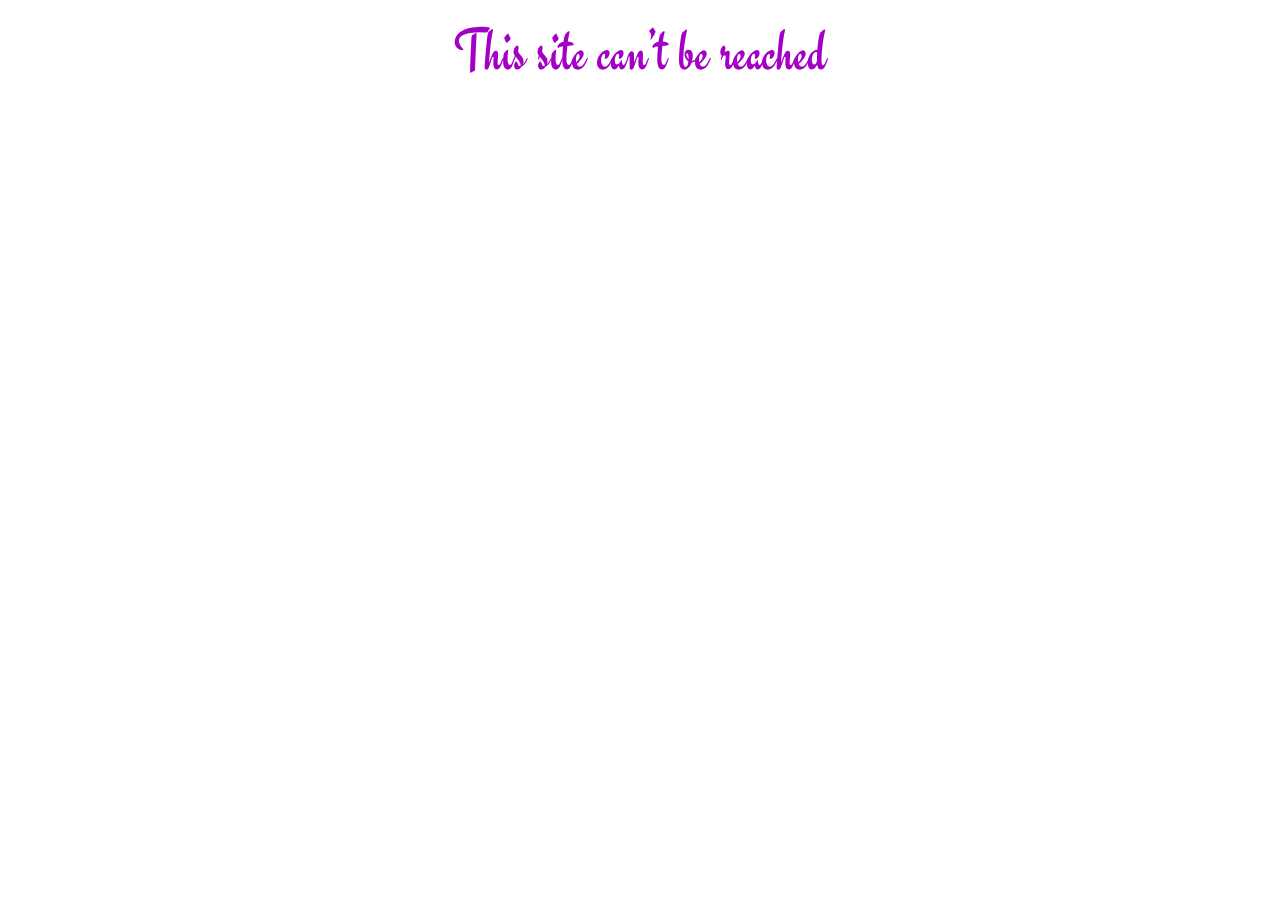
==== commit d4a91a15: "Adjustment" ====
--- a/index.html
+++ b/index.html
@@ -29,355 +29,20 @@
     <link rel="stylesheet" href="css/responsive.css">
     <!-- Custom CSS -->
     <link rel="stylesheet" href="css/custom.css">
-	<style>
-		.logo_title{
-			display: inline-flex;
-			font-family: 'Engagement', cursive;
-		}
-		.logo_title h2{
-			font-size: 48px !important;
-			color: #e3a902 !important;
-		}
-	</style>
-	<!--Start of Tawk.to Script-->
-	<script type="text/javascript">
-		var Tawk_API=Tawk_API||{}, Tawk_LoadStart=new Date();
-		(function(){
-		var s1=document.createElement("script"),s0=document.getElementsByTagName("script")[0];
-		s1.async=true;
-		s1.src='https://embed.tawk.to/672d81622480f5b4f59aaa49/1ic4s2qvq';
-		s1.charset='UTF-8';
-		s1.setAttribute('crossorigin','*');
-		s0.parentNode.insertBefore(s1,s0);
-		})();
-	</script>
-	<!--End of Tawk.to Script-->
-
-    <!--[if lt IE 9]>
-      <script src="https://oss.maxcdn.com/libs/html5shiv/3.7.0/html5shiv.js"></script>
-      <script src="https://oss.maxcdn.com/libs/respond.js/1.4.2/respond.min.js"></script>
-    <![endif]-->
 
 </head>
-<body id="home" data-spy="scroll" data-target="#navbar-wd" data-offset="98">
+<body>
 
-	<!-- LOADER -->
-    <div id="preloader">
-		<div class="preloader pulse">
-			<h3>Grace Balogun & Oluwafemi Ifesanmi</h3>
-		</div>
-    </div>
-	<!-- end loader -->
-		
-	<!-- Start header -->
-	<header class="top-header">
-		<nav class="navbar header-nav navbar-expand-lg">
-            <div class="container">
-				<a class="navbar-brand logo_title" href="index.html">
-					<img src="images/logo.png" alt="image">
-					<h1 class="mt-3 text-bold benedictn text-4xl">TheBenediction</h1>
-				</a>
-				<button class="navbar-toggler" type="button" data-toggle="collapse" data-target="#navbar-wd" aria-controls="navbar-wd" aria-expanded="false" aria-label="Toggle navigation">
-					<span></span>
-					<span></span>
-					<span></span>
-				</button>
-                <div class="collapse navbar-collapse justify-content-end" id="navbar-wd">
-                    <ul class="navbar-nav">
-                        <li><a class="nav-link active" href="#home">Home</a></li>
-                        <li><a class="nav-link" href="#about">About</a></li>
-						<li><a class="nav-link" href="#wedding">Wedding</a></li>
-						<li><a class="nav-link" href="#contact">Contact</a></li>
-                    </ul>
-                </div>
-            </div>
-        </nav>
-	</header>
-	<!-- End header -->
-	
-	<!-- Start Banner -->
-	<div class="home-slider">
-		<ul class="rslides">
-			<li><img src="images/time-05.jpg" alt=""></li>
-			<li><img src="images/gallery-03.jpg" alt=""></li>
-			<li><img src="images/slider-03.jpg" alt=""></li>
-		</ul>
-		<div class="lbox-details">
-			<!-- <h1 class="benedictn">Grace Balogun & Oluwafemi Ifesanmi</h1>
-			<h2>We're getting married</h3> -->
-			<div class="countdown main-time clearfix">
-				<div id="timer">
-					<h3> 26 December 2024</h3>
-					<div id="days"></div>
-					<div id="hours"></div>
-					<div id="minutes"></div>
-					<div id="seconds"></div>
-				</div>
-			</div>
-		</div>
-	</div>
-	<!-- End Banner -->
-	
-	<!-- Start About us -->
-	<div id="about" class="about-box">
-		<div class="about-a1">
-			<div class="container">
-				<!-- <div class="row">
-					<div class="col-lg-12 text-center">
-						<div class="title-box benedictn">
-							<h2>Oluwafemi Ifesanmi <span> & </span> Grace Balogun </h2>
-						</div>
-					</div>
-				</div> -->
-				<div class="row">
-					<div class="col-lg-12 col-md-12 col-sm-12">
-						<div class="row align-items-center about-main-info">
-							<div class="col-lg-8 col-md-6 col-sm-12">
-								<h2> <i class="fa fa-heart-o benedictn" aria-hidden="true"></i> <span class="">Grace Balogun</span> <i class="fa fa-heart-o benedictn" aria-hidden="true"></i></h2>
-								<p>I am a loved child of God, saved by His grace. I rest in His everlasting love, and drawn closer to Him by His lovingkindness. I embrace continuous learning and always eager to create a meaningful impact through knowledge and purposeful actions. I know God was intentional to bless me with one of His loveliest son. That's how intentional HE Loves me</p>
-							</div>
-							<div class="col-lg-4 col-md-6 col-sm-12">
-								<div class="about-m">
-									<div class="about-img">
-										<img class="img-fluid" src="images/about-img-0.png" alt="" />
-									</div>
-									<ul>
-										<li><a href="https://www.facebook.com/oxenads"><i class="fa fa-facebook"></i></a></li>
-										<li><a href="https://x.com/yembal29"><i class="fa fa-twitter"></i></a></li>
-										<li><a href="https://www.instagram.com/oxenads/"><i class="fa fa-instagram"></i></a></li>
-									</ul>
-								</div>
-							</div>
-						</div>
-						<div class="row align-items-center about-main-info">
-							<div class="col-lg-4 col-md-6 col-sm-12">
-								<div class="about-m">
-									<div class="about-img">
-										<img class="img-fluid" src="images/about-img-021.png" alt="" />
-									</div>
-									<ul>
-										<li><a href="https://www.facebook.com/Ifesanmi.OLUWAFEMl"><i class="fa fa-facebook"></i></a></li>
-										<li><a href="https://x.com/OIfesanmi"><i class="fa fa-twitter"></i></a></li>
-										<li><a href="https://www.linkedin.com/in/oluwafemi-ifesanmi/"><i class="fa fa-linkedin"></i></a></li>
-									</ul>
-								</div>
-							</div>
-							<div class="col-lg-8 col-md-6 col-sm-12">
-								<h2> <i class="fa fa-heart-o benedictn" aria-hidden="true"></i> <span class="">Oluwafemi Ifesanmi </span> <i class="fa fa-heart-o benedictn" aria-hidden="true"></i></h2>
-								<p>The Grace of God has always worked for me, and I'm very grateful to God for HIS Unconditional love for me. Looking back, I realize that the timing, the place, and the circumstances of events in my life were all perfectly arranged. It hasn't been a coincidence; they have always been divinely orchestrated. And every day that passes, I’m reminded that God’s love is not only shown through the big miracles but also through the people He brings into our lives, those who become our biggest blessings. My fiancee is one of those blessings, a beautiful reminder of how much God loves me—intentionally, purposefully, and unconditionally </p>
-							</div>
-						</div>
-					</div>
-				</div>
-			</div>
-		</div>
-	</div>
-	<!-- End About us -->
-	<!-- Start Wedding -->
-	
-	<div id="wedding" class="wedding-box">
-		<div class="container">
-			<div class="row">
-				<div class="col-lg-12">
-					<div class="title-box">
-						<h2>Wedding</h2>
-					</div>
-				</div>
-			</div>
-			
-			<div class="row">
-                <div class="col-md-6 col-sm-6">
-                    <button class="serviceBox" type="button" class="btn btn-primary" data-toggle="modal" data-target="#exampleModalLong">
-                        <div class="service-icon"><i class="flaticon-engagement-party"></i></div>
-                        <h3 class="title">Engagement Ceremony </h3>
-						<h4><b>7:00 am</b> on the 26 December 2024</h4>
-                        <p class="description">
-                            Behind the Bride's Family house. Bamitex Engagement Center, Ijigba last Bustop, Oda Road Akure; Ondo State, Nigeria.
-                        </p>
-                    </button>
-                </div>
 
-                <div class="col-md-6 col-sm-6">
-                    <button class="serviceBox"type="button" class="btn btn-primary" data-toggle="modal" data-target="#weddingCeremony">
-                        <div class="service-icon"><i class="flaticon-wedding"></i></div>
-                        <h3 class="title">Wedding Ceremony </h3>
-						<h4><b>10:00 am</b> on the 26 December 2024</h4>
-                        <p class="description">
-                            Apostolic Faith Church. Opp St. Michael Catholic Secondary School, Off Ijoka Rd. Akure; Ondo State,<br> Nigeria.
-                        </p>
-                    </button>
-                </div>
-            </div>
-			
-		</div>
-	</div>
 	
 	
-	
-	<!-- Start Contact -->
-	<div id="contact" class="contact-box">
-		<div class="container">
-			<div class="row">
-				<div class="col-lg-12">
-					<div class="title-box">
-						<h2>Your Attendance</h2>
-					</div>
+	<div class="title-box">
+		<p class="container">
+				<div class="inline-flex items-baseline text-2xl font-bold">
+					<h2 class="">This site can’t be reached</h2> 
 				</div>
-				<div class="title-box">
-						<p class="container">
-							<marquee behavior="" class="inline-flex"direction="left" loop="">
-								<div class="inline-flex items-baseline text-2xl font-bold">
-									<p class="">Hello, There! We'd like to know your availability for our wedding. Please fill this form, This will assist with our preparations. </p> 
-									<h1 id="typewriter" class=""></h1>
-								</div>
-							</marquee>
-						</p>
-				</div>
-			</div>
-			<div class="row">
-				<div class="col-lg-12 col-sm-12 col-xs-12">
-				  <div class="contact-block">
-					<form id="" action="https://formspree.io/f/xrbgbrjy" method="POST">
-					  <div class="row">
-						<div class="col-md-6">
-							<div class="form-group">
-								<input type="text" class="form-control" id="name" name="name" placeholder="Your Name" required data-error="Please enter your name">
-								<div class="help-block with-errors"></div>
-							</div>                                 
-						</div>
-						<div class="col-md-6">
-							<div class="form-group">
-								<input placeholder="Your Email" id="email" class="form-control" required data-error="Please enter your email" type="email" name="email">
-								<div class="help-block with-errors"></div>
-							</div> 
-						</div>
-						<div class="col-md-6">
-							<div class="form-group">
-								<select class="custom-select d-block form-control" name="guests" id="guest" required data-error="Please select an item in the list.">
-								  <option disabled selected>Number Of Guest*</option>
-								  <option value="1">1</option>
-								  <option value="2">2</option>
-								  <option value="3">3</option>
-								  <option value="4">4</option>
-								  <option value="5">5</option>
-								</select>
-								<div class="help-block with-errors"></div>
-							</div> 
-						</div>
-						<div class="col-md-6">
-							<div class="form-group">
-								<select class="custom-select d-block form-control" id="event" name="event" required data-error="Please select an item in the list.">
-								  <option disabled selected>I Am Attending*</option>
-								  <option value="1">All events</option>
-								  <option value="2">Engagement ceremony</option>
-								  <option value="3">Wedding ceremony</option>
-								</select>
-								<div class="help-block with-errors"></div>
-							</div> 
-						</div>
-						<div class="col-md-12">
-							<div class="form-group"> 
-								<textarea class="form-control" id="message" name="message" placeholder="Your Message" rows="8" data-error="Write your message" required></textarea>
-								<div class="help-block with-errors"></div>
-							</div>
-							<div class="submit-button text-center">
-								<button class="btn btn-common" id="submit" type="submit">Send Message</button>
-								<div id="msgSubmit" class="h3 text-center hidden"></div> 
-								<div class="clearfix"></div> 
-							</div>
-						</div>
-					  </div>            
-					</form>
-				  </div>
-				</div>
-			</div>
-		</div>
+		</p>
 	</div>
-	<!-- End Contact -->
-	
-	
-	<!-- Start Footer -->
-	<footer class="footer-box">
-		<div class="container">
-			<div class="row">
-				<div class="col-lg-12">
-					<p class="footer-company-name text-base text-body-color">Copyright &copy; <script>document.write(new Date().getFullYear())</script> <a class=" text-indigo-600 text-base w-40 h-6 font-medium items-center justify-center text-center hover:animate-flipDown" href="https://thebenediction.vercel.app/">The Benediction</a> </p>
-				</div>
-			</div>
-		</div>
-	</footer>
-
-
-
-  
-  
-	<!-- Modal -->
-	<div class="modal fade" id="exampleModalLong" tabindex="-1" role="dialog" aria-labelledby="exampleModalLongTitle" aria-hidden="true">
-		<div class="modal-dialog modal-dialog-scrollable modal-lg" role="document">
-		<div class="modal-content">
-			<div class="modal-header">
-			<h5 class="modal-title" id="exampleModalLongTitle">Engagement Directions</h5>
-			<button type="button" class="close" data-dismiss="modal" aria-label="Close">
-				<span aria-hidden="true">&times;</span>
-			</button>
-			</div>
-			<div class="modal-body">
-				<div class="container">
-					<div class="row">
-						<div class="col-lg-12">
-							<div class="title-box">
-								<h2>Address</h2>
-								<p>5 ijigba last bus stop, off oda road</p>
-								<br>
-								<h2>Directions</h2>
-								<p>From anywhere, get to 'Oja Oba' (A central/major market in Akure); alight at 'Texaco filling station'. Board a vehicle from there to Kajola last Bus stop. At the final stop of the vehicle, call the RSVP.</p>
-								<iframe src="https://www.google.com/maps/embed?pb=!1m18!1m12!1m3!1d15833.327933334278!2d5.2149423!3d7.202912899999999!2m3!1f0!2f0!3f0!3m2!1i1024!2i768!4f13.1!3m3!1m2!1s0x1047851cf800b8b1%3A0xccebafb214272baa!2sKajola%20Last%20Bus%20Stop!5e0!3m2!1sen!2sng!4v1730817687890!5m2!1sen!2sng" width="600" height="450" style="border:0;" allowfullscreen="" loading="lazy" referrerpolicy="no-referrer-when-downgrade"></iframe>
-							</div>
-						</div>
-					</div>
-				</div>
-			</div>
-			<div class="modal-footer">
-			<button type="button" class="btn btn-secondary" data-dismiss="modal">Close</button>
-			</div>
-		</div>
-		</div>
-	</div>
- 	<!-- Engagement Modal ends -->
-
-  	<!--Wedding Modal -->
-	<div class="modal fade" id="weddingCeremony" tabindex="-1" role="dialog" aria-labelledby="weddingCeremonyTitle" aria-hidden="true">
-		<div class="modal-dialog modal-dialog-scrollable modal-lg" role="document">
-		<div class="modal-content">
-			<div class="modal-header">
-			<h5 class="modal-title" id="weddingCeremonyTitle">Wedding Directions</h5>
-			<button type="button" class="close" data-dismiss="modal" aria-label="Close">
-				<span aria-hidden="true">×</span>
-			</button>
-			</div>
-			<div class="modal-body">
-			<div class="container">
-				<div class="row">
-					<div class="col-lg-12">
-						<div class="title-box">
-							<h2>Address</h2>
-							<p>Apostolic Faith Church, Ijoka Rd, opp. St Michael, Akure 340283, Ondo Nigeria.</p>
-							<br>
-							<h2>Directions</h2>
-							<p>From anywhere, get to 'Oja Oba' (A central/major market in Akure); alight at 'Texaco filling station'. Board a vehicle from there to Kajola last Bus stop. At the final stop of the vehicle, call the RSVP.</p>
-							<iframe src="https://www.google.com/maps/embed?pb=!1m18!1m12!1m3!1d3958.1052870893927!2d5.194265473675478!3d7.228830592777231!2m3!1f0!2f0!3f0!3m2!1i1024!2i768!4f13.1!3m3!1m2!1s0x1047856444f181d1%3A0x677814ee8728c714!2sApostolic%20Faith%20Church%2C%20Ijoka%2C%20Akure!5e0!3m2!1sen!2sng!4v1730816051955!5m2!1sen!2sng" width="600" height="450" style="border:0;" allowfullscreen="" loading="lazy" referrerpolicy="no-referrer-when-downgrade"></iframe>
-						</div>
-					</div>
-				</div>
-			</div>
-			<div class="modal-footer">
-			<button type="button" class="btn btn-secondary" data-dismiss="modal">Close</button>
-			</div>
-		</div>
-		</div>
-	</div>
-	
-	<!-- Wedding Modal ends -->
 
 	<!-- End Footer -->
 	<script>
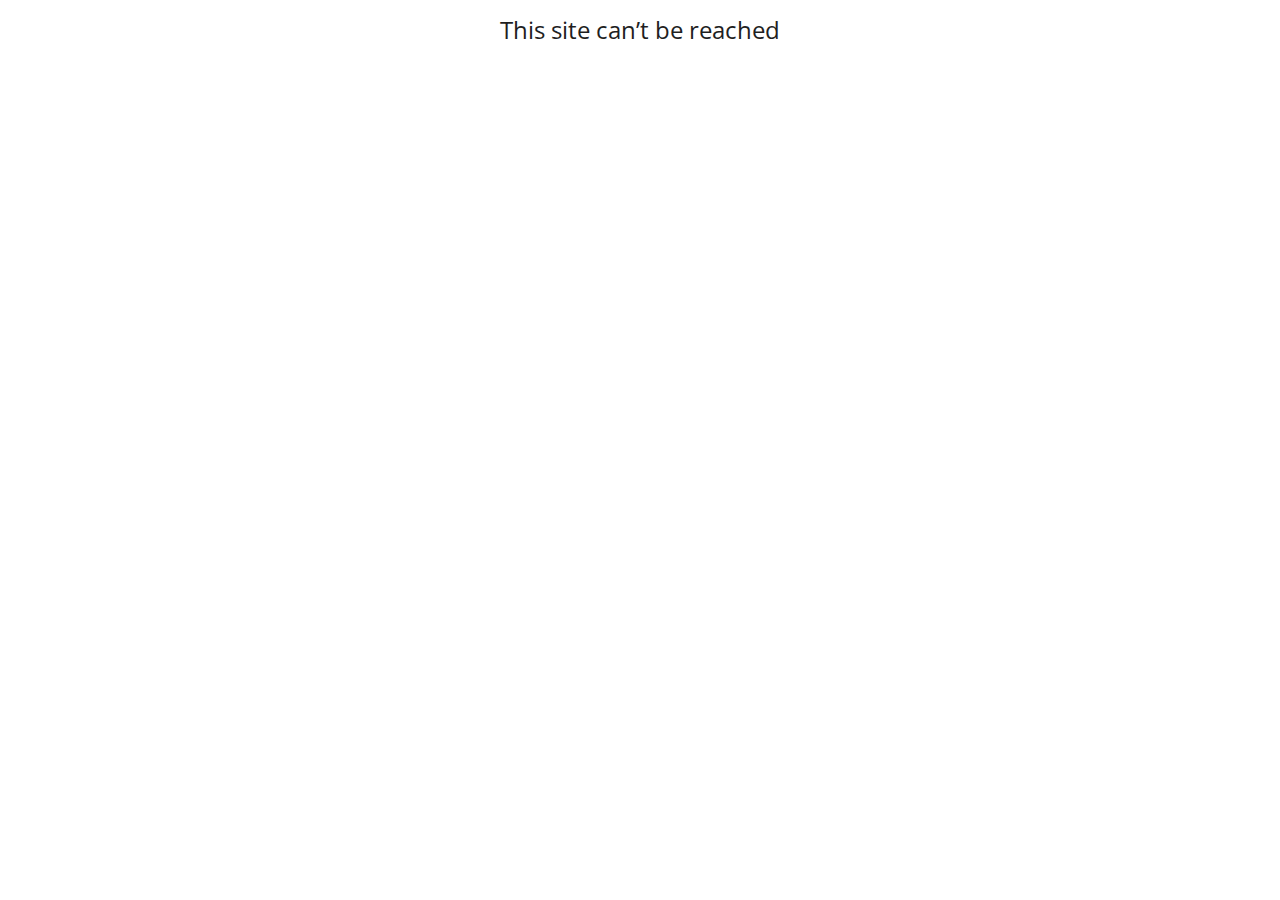
==== commit e6449f8f: "Adjustment" ====
--- a/index.html
+++ b/index.html
@@ -39,7 +39,7 @@
 	<div class="title-box">
 		<p class="container">
 				<div class="inline-flex items-baseline text-2xl font-bold">
-					<h2 class="">This site can’t be reached</h2> 
+					<h1 class="">This site can’t be reached</h1> 
 				</div>
 		</p>
 	</div>
